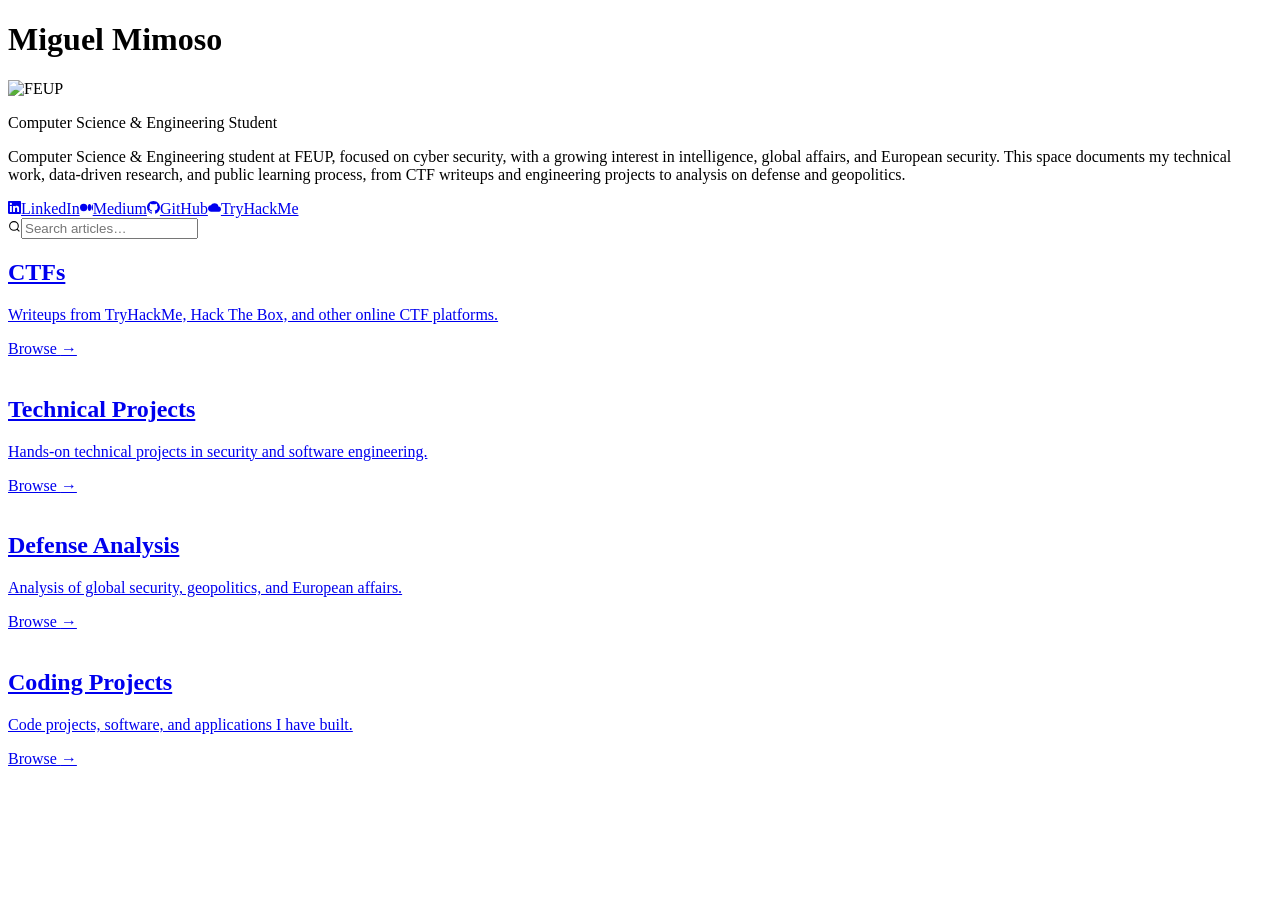
==== index.html @ 23c42ccb "Reword intro to lead with cyber security Cyber security is now the stated focus, with intelligence, " ====
<!DOCTYPE html><html lang="en" class="geist_a71539c9-module__T19VSG__variable geist_mono_8d43a2aa-module__8Li5zG__variable unifrakturcook_cd526bef-module__p80oEq__variable libre_baskerville_ffa59642-module__Vr9zua__variable"><head><meta charSet="utf-8"/><meta name="viewport" content="width=device-width, initial-scale=1"/><link rel="preload" href="/portfolio/assets/static/media/190cbacfb85a6cdb-s.p.06s6btfu_eoi3.woff2" as="font" crossorigin="" type="font/woff2"/><link rel="preload" href="/portfolio/assets/static/media/38df7484fe560b25-s.p.0_h8~hcb-m6kp.woff2" as="font" crossorigin="" type="font/woff2"/><link rel="preload" href="/portfolio/assets/static/media/797e433ab948586e-s.p.08e28id.o-okb.woff2" as="font" crossorigin="" type="font/woff2"/><link rel="preload" href="/portfolio/assets/static/media/caa3a2e1cccd8315-s.p.09~u27dqhyhd6.woff2" as="font" crossorigin="" type="font/woff2"/><link rel="preload" href="/portfolio/assets/static/media/f5031e7b18bdfbb3-s.p.17530ebvtj~5g.woff2" as="font" crossorigin="" type="font/woff2"/><link rel="preload" href="/portfolio/feup.png" as="image"/><link rel="stylesheet" href="/portfolio/assets/static/chunks/0bii_u-43je7q.css" data-precedence="next"/><link rel="preload" as="script" fetchPriority="low" href="/portfolio/assets/static/chunks/0bzupvr5gt3k9.js"/><script src="/portfolio/assets/static/chunks/0pqt~8bl3ukh4.js" async=""></script><script src="/portfolio/assets/static/chunks/0n~dq4kpx9xxx.js" async=""></script><script src="/portfolio/assets/static/chunks/17fgbmh5c.m51.js" async=""></script><script src="/portfolio/assets/static/chunks/turbopack-0.wr94zwzviop.js" async=""></script><script src="/portfolio/assets/static/chunks/01xlw8hd842-c.js" async=""></script><script src="/portfolio/assets/static/chunks/0d3shmwh5_nmn.js" async=""></script><script src="/portfolio/assets/static/chunks/16_x0uo2.-~ky.js" async=""></script><meta name="next-size-adjust" content=""/><title>Portfolio</title><meta name="description" content="Security Research &amp; Defense Analysis"/><link rel="icon" href="/portfolio/favicon.ico?favicon.0x3dzn~oxb6tn.ico" sizes="256x256" type="image/x-icon"/><script src="/portfolio/assets/static/chunks/03~yq9q893hmn.js" noModule=""></script></head><body class="min-h-screen antialiased"><div hidden=""><!--$--><!--/$--></div><div class="min-h-screen flex flex-col"><header class="border-b border-[var(--border)] pt-8 pb-8 px-6"><div class="max-w-4xl mx-auto"><h1 class="font-serif text-6xl sm:text-7xl font-normal text-[var(--fg)] mb-5 leading-none select-none" style="font-family:var(--font-serif)">Miguel Mimoso</h1><div class="flex items-center gap-3 mb-6"><img src="/portfolio/feup.png" alt="FEUP" width="160" height="42" class="feup-logo object-contain opacity-70" style="max-height:42px;width:auto"/><p class="text-xs tracking-[0.18em] uppercase text-[var(--text-4)]">Computer Science &amp; Engineering Student</p></div><p class="text-sm text-[var(--text-2)] leading-relaxed max-w-xl mb-10">Computer Science &amp; Engineering student at FEUP, focused on cyber security, with a growing interest in intelligence, global affairs, and European security. This space documents my technical work, data-driven research, and public learning process, from CTF writeups and engineering projects to analysis on defense and geopolitics.</p><div class="flex flex-col gap-4 sm:flex-row sm:items-center sm:justify-between"><nav class="flex flex-wrap gap-x-6 gap-y-3 sm:gap-8"><a href="https://www.linkedin.com/in/msm06/" target="_blank" rel="noopener noreferrer" class="social-link flex items-center gap-1.5"><svg width="13" height="13" viewBox="0 0 24 24" fill="currentColor"><path d="M20.447 20.452h-3.554v-5.569c0-1.328-.027-3.037-1.852-3.037-1.853 0-2.136 1.445-2.136 2.939v5.667H9.351V9h3.414v1.561h.046c.477-.9 1.637-1.85 3.37-1.85 3.601 0 4.267 2.37 4.267 5.455v6.286zM5.337 7.433a2.062 2.062 0 0 1-2.063-2.065 2.064 2.064 0 1 1 2.063 2.065zm1.782 13.019H3.555V9h3.564v11.452zM22.225 0H1.771C.792 0 0 .774 0 1.729v20.542C0 23.227.792 24 1.771 24h20.451C23.2 24 24 23.227 24 22.271V1.729C24 .774 23.2 0 22.222 0h.003z"></path></svg>LinkedIn</a><a href="https://medium.com/@msm05" target="_blank" rel="noopener noreferrer" class="social-link flex items-center gap-1.5"><svg width="13" height="13" viewBox="0 0 24 24" fill="currentColor"><path d="M13.54 12a6.8 6.8 0 0 1-6.77 6.82A6.8 6.8 0 0 1 0 12a6.8 6.8 0 0 1 6.77-6.82A6.8 6.8 0 0 1 13.54 12zm7.42 0c0 3.54-1.51 6.42-3.38 6.42-1.87 0-3.39-2.88-3.39-6.42s1.52-6.42 3.39-6.42 3.38 2.88 3.38 6.42M24 12c0 3.17-.53 5.75-1.19 5.75-.66 0-1.19-2.58-1.19-5.75s.53-5.75 1.19-5.75C23.47 6.25 24 8.83 24 12z"></path></svg>Medium</a><a href="https://github.com/m1ke26" target="_blank" rel="noopener noreferrer" class="social-link flex items-center gap-1.5"><svg width="13" height="13" viewBox="0 0 24 24" fill="currentColor"><path d="M12 0C5.374 0 0 5.373 0 12c0 5.302 3.438 9.8 8.207 11.387.599.111.793-.261.793-.577v-2.234c-3.338.726-4.033-1.416-4.033-1.416-.546-1.387-1.333-1.756-1.333-1.756-1.089-.745.083-.729.083-.729 1.205.084 1.839 1.237 1.839 1.237 1.07 1.834 2.807 1.304 3.492.997.107-.775.418-1.305.762-1.604-2.665-.305-5.467-1.334-5.467-5.931 0-1.311.469-2.381 1.236-3.221-.124-.303-.535-1.524.117-3.176 0 0 1.008-.322 3.301 1.23A11.509 11.509 0 0 1 12 5.803c1.02.005 2.047.138 3.006.404 2.291-1.552 3.297-1.23 3.297-1.23.653 1.653.242 2.874.118 3.176.77.84 1.235 1.911 1.235 3.221 0 4.609-2.807 5.624-5.479 5.921.43.372.823 1.102.823 2.222v3.293c0 .319.192.694.801.576C20.566 21.797 24 17.3 24 12c0-6.627-5.373-12-12-12z"></path></svg>GitHub</a><a href="https://tryhackme.com/p/m1ke26" target="_blank" rel="noopener noreferrer" class="social-link flex items-center gap-1.5"><svg width="13" height="13" viewBox="0 0 24 24" fill="currentColor"><path d="M19.35 10.04A7.49 7.49 0 0 0 12 4C9.11 4 6.6 5.64 5.35 8.04A5.994 5.994 0 0 0 0 14c0 3.31 2.69 6 6 6h13c2.76 0 5-2.24 5-5 0-2.64-2.05-4.78-4.65-4.96z"></path></svg>TryHackMe</a></nav><div class="relative"><div class="flex items-center gap-2 border-b border-[var(--line)] pb-0.5 focus-within:border-[var(--fg)] transition-colors"><svg width="13" height="13" viewBox="0 0 24 24" fill="none" stroke="currentColor" stroke-width="2" class="text-[var(--text-5)] shrink-0"><circle cx="11" cy="11" r="8"></circle><path d="m21 21-4.35-4.35"></path></svg><input type="text" placeholder="Search articles…" class="w-44 text-sm text-[var(--fg)] placeholder:text-[var(--text-5)] outline-none bg-transparent" value=""/></div></div></div></div></header><main class="flex-1 py-8 px-6"><div class="max-w-[1165px] mx-auto"><div class="grid grid-cols-1 sm:grid-cols-2 lg:grid-cols-4"><a class="block border border-[var(--border)]" style="margin-left:0" href="/portfolio/ctfs"><div class="category-card"><h2 class="font-serif text-2xl font-normal text-[var(--fg)] mb-3" style="font-family:var(--font-serif)">CTFs</h2><p class="text-sm text-[var(--text-3)] leading-relaxed mb-8">Writeups from TryHackMe, Hack The Box, and other online CTF platforms.</p><span class="mt-auto text-xs tracking-[0.15em] uppercase text-[var(--text-5)]">Browse <span class="browse-arrow">→</span></span></div></a><a class="block border border-[var(--border)]" style="margin-left:-1px" href="/portfolio/projects"><div class="category-card"><h2 class="font-serif text-2xl font-normal text-[var(--fg)] mb-3" style="font-family:var(--font-serif)">Technical Projects</h2><p class="text-sm text-[var(--text-3)] leading-relaxed mb-8">Hands-on technical projects in security and software engineering.</p><span class="mt-auto text-xs tracking-[0.15em] uppercase text-[var(--text-5)]">Browse <span class="browse-arrow">→</span></span></div></a><a class="block border border-[var(--border)]" style="margin-left:-1px" href="/portfolio/defense"><div class="category-card"><h2 class="font-serif text-2xl font-normal text-[var(--fg)] mb-3" style="font-family:var(--font-serif)">Defense Analysis</h2><p class="text-sm text-[var(--text-3)] leading-relaxed mb-8">Analysis of global security, geopolitics, and European affairs.</p><span class="mt-auto text-xs tracking-[0.15em] uppercase text-[var(--text-5)]">Browse <span class="browse-arrow">→</span></span></div></a><a class="block border border-[var(--border)]" style="margin-left:-1px" href="/portfolio/code"><div class="category-card"><h2 class="font-serif text-2xl font-normal text-[var(--fg)] mb-3" style="font-family:var(--font-serif)">Coding Projects</h2><p class="text-sm text-[var(--text-3)] leading-relaxed mb-8">Code projects, software, and applications I have built.</p><span class="mt-auto text-xs tracking-[0.15em] uppercase text-[var(--text-5)]">Browse <span class="browse-arrow">→</span></span></div></a></div></div></main><footer class="border-t border-[var(--border)] py-8 px-6"><div class="max-w-4xl mx-auto flex justify-between items-center"><p class="text-xs text-[var(--text-5)]"></p></div></footer></div><!--$--><!--/$--><script src="/portfolio/assets/static/chunks/0bzupvr5gt3k9.js" id="_R_" async=""></script><script>(self.__next_f=self.__next_f||[]).push([0])</script><script>self.__next_f.push([1,"1:\"$Sreact.fragment\"\n2:I[39756,[\"/portfolio/assets/static/chunks/01xlw8hd842-c.js\",\"/portfolio/assets/static/chunks/0d3shmwh5_nmn.js\"],\"default\"]\n3:I[37457,[\"/portfolio/assets/static/chunks/01xlw8hd842-c.js\",\"/portfolio/assets/static/chunks/0d3shmwh5_nmn.js\"],\"default\"]\n4:I[33411,[\"/portfolio/assets/static/chunks/01xlw8hd842-c.js\",\"/portfolio/assets/static/chunks/0d3shmwh5_nmn.js\",\"/portfolio/assets/static/chunks/16_x0uo2.-~ky.js\"],\"default\"]\ne:I[68027,[\"/portfolio/assets/static/chunks/01xlw8hd842-c.js\",\"/portfolio/assets/static/chunks/0d3shmwh5_nmn.js\"],\"default\",1]\n:HL[\"/portfolio/assets/static/chunks/0bii_u-43je7q.css\",\"style\"]\n:HL[\"/portfolio/assets/static/media/190cbacfb85a6cdb-s.p.06s6btfu_eoi3.woff2\",\"font\",{\"crossOrigin\":\"\",\"type\":\"font/woff2\"}]\n:HL[\"/portfolio/assets/static/media/38df7484fe560b25-s.p.0_h8~hcb-m6kp.woff2\",\"font\",{\"crossOrigin\":\"\",\"type\":\"font/woff2\"}]\n:HL[\"/portfolio/assets/static/media/797e433ab948586e-s.p.08e28id.o-okb.woff2\",\"font\",{\"crossOrigin\":\"\",\"type\":\"font/woff2\"}]\n:HL[\"/portfolio/assets/static/media/caa3a2e1cccd8315-s.p.09~u27dqhyhd6.woff2\",\"font\",{\"crossOrigin\":\"\",\"type\":\"font/woff2\"}]\n:HL[\"/portfolio/assets/static/media/f5031e7b18bdfbb3-s.p.17530ebvtj~5g.woff2\",\"font\",{\"crossOrigin\":\"\",\"type\":\"font/woff2\"}]\n:HL[\"/portfolio/feup.png\",\"image\"]\n"])</script><script>self.__next_f.push([1,"0:{\"P\":null,\"c\":[\"\",\"\"],\"q\":\"\",\"i\":false,\"f\":[[[\"\",{\"children\":[\"__PAGE__\",{}]},\"$undefined\",\"$undefined\",16],[[\"$\",\"$1\",\"c\",{\"children\":[[[\"$\",\"link\",\"0\",{\"rel\":\"stylesheet\",\"href\":\"/portfolio/assets/static/chunks/0bii_u-43je7q.css\",\"precedence\":\"next\",\"crossOrigin\":\"$undefined\",\"nonce\":\"$undefined\"}],[\"$\",\"script\",\"script-0\",{\"src\":\"/portfolio/assets/static/chunks/01xlw8hd842-c.js\",\"async\":true,\"nonce\":\"$undefined\"}],[\"$\",\"script\",\"script-1\",{\"src\":\"/portfolio/assets/static/chunks/0d3shmwh5_nmn.js\",\"async\":true,\"nonce\":\"$undefined\"}]],[\"$\",\"html\",null,{\"lang\":\"en\",\"className\":\"geist_a71539c9-module__T19VSG__variable geist_mono_8d43a2aa-module__8Li5zG__variable unifrakturcook_cd526bef-module__p80oEq__variable libre_baskerville_ffa59642-module__Vr9zua__variable\",\"children\":[\"$\",\"body\",null,{\"className\":\"min-h-screen antialiased\",\"children\":[\"$\",\"$L2\",null,{\"parallelRouterKey\":\"children\",\"error\":\"$undefined\",\"errorStyles\":\"$undefined\",\"errorScripts\":\"$undefined\",\"template\":[\"$\",\"$L3\",null,{}],\"templateStyles\":\"$undefined\",\"templateScripts\":\"$undefined\",\"notFound\":[[[\"$\",\"title\",null,{\"children\":\"404: This page could not be found.\"}],[\"$\",\"div\",null,{\"style\":{\"fontFamily\":\"system-ui,\\\"Segoe UI\\\",Roboto,Helvetica,Arial,sans-serif,\\\"Apple Color Emoji\\\",\\\"Segoe UI Emoji\\\"\",\"height\":\"100vh\",\"textAlign\":\"center\",\"display\":\"flex\",\"flexDirection\":\"column\",\"alignItems\":\"center\",\"justifyContent\":\"center\"},\"children\":[\"$\",\"div\",null,{\"children\":[[\"$\",\"style\",null,{\"dangerouslySetInnerHTML\":{\"__html\":\"body{color:#000;background:#fff;margin:0}.next-error-h1{border-right:1px solid rgba(0,0,0,.3)}@media (prefers-color-scheme:dark){body{color:#fff;background:#000}.next-error-h1{border-right:1px solid rgba(255,255,255,.3)}}\"}}],[\"$\",\"h1\",null,{\"className\":\"next-error-h1\",\"style\":{\"display\":\"inline-block\",\"margin\":\"0 20px 0 0\",\"padding\":\"0 23px 0 0\",\"fontSize\":24,\"fontWeight\":500,\"verticalAlign\":\"top\",\"lineHeight\":\"49px\"},\"children\":404}],[\"$\",\"div\",null,{\"style\":{\"display\":\"inline-block\"},\"children\":[\"$\",\"h2\",null,{\"style\":{\"fontSize\":14,\"fontWeight\":400,\"lineHeight\":\"49px\",\"margin\":0},\"children\":\"This page could not be found.\"}]}]]}]}]],[]],\"forbidden\":\"$undefined\",\"unauthorized\":\"$undefined\"}]}]}]]}],{\"children\":[[\"$\",\"$1\",\"c\",{\"children\":[[\"$\",\"div\",null,{\"className\":\"min-h-screen flex flex-col\",\"children\":[[\"$\",\"header\",null,{\"className\":\"border-b border-[var(--border)] pt-8 pb-8 px-6\",\"children\":[\"$\",\"div\",null,{\"className\":\"max-w-4xl mx-auto\",\"children\":[[\"$\",\"$L4\",null,{\"children\":\"Miguel Mimoso\"}],[\"$\",\"div\",null,{\"className\":\"flex items-center gap-3 mb-6\",\"children\":[[\"$\",\"img\",null,{\"src\":\"/portfolio/feup.png\",\"alt\":\"FEUP\",\"width\":160,\"height\":42,\"className\":\"feup-logo object-contain opacity-70\",\"style\":{\"maxHeight\":\"42px\",\"width\":\"auto\"}}],[\"$\",\"p\",null,{\"className\":\"text-xs tracking-[0.18em] uppercase text-[var(--text-4)]\",\"children\":\"Computer Science \u0026 Engineering Student\"}]]}],[\"$\",\"p\",null,{\"className\":\"text-sm text-[var(--text-2)] leading-relaxed max-w-xl mb-10\",\"children\":\"Computer Science \u0026 Engineering student at FEUP, focused on cyber security, with a growing interest in intelligence, global affairs, and European security. This space documents my technical work, data-driven research, and public learning process, from CTF writeups and engineering projects to analysis on defense and geopolitics.\"}],[\"$\",\"div\",null,{\"className\":\"flex flex-col gap-4 sm:flex-row sm:items-center sm:justify-between\",\"children\":[[\"$\",\"nav\",null,{\"className\":\"flex flex-wrap gap-x-6 gap-y-3 sm:gap-8\",\"children\":[[\"$\",\"a\",\"LinkedIn\",{\"href\":\"https://www.linkedin.com/in/msm06/\",\"target\":\"_blank\",\"rel\":\"noopener noreferrer\",\"className\":\"social-link flex items-center gap-1.5\",\"children\":[[\"$\",\"svg\",null,{\"width\":\"13\",\"height\":\"13\",\"viewBox\":\"0 0 24 24\",\"fill\":\"currentColor\",\"children\":[\"$\",\"path\",null,{\"d\":\"M20.447 20.452h-3.554v-5.569c0-1.328-.027-3.037-1.852-3.037-1.853 0-2.136 1.445-2.136 2.939v5.667H9.351V9h3.414v1.561h.046c.477-.9 1.637-1.85 3.37-1.85 3.601 0 4.267 2.37 4.267 5.455v6.286zM5.337 7.433a2.062 2.062 0 0 1-2.063-2.065 2.064 2.064 0 1 1 2.063 2.065zm1.782 13.019H3.555V9h3.564v11.452zM22.225 0H1.771C.792 0 0 .774 0 1.729v20.542C0 23.227.792 24 1.771 24h20.451C23.2 24 24 23.227 24 22.271V1.729C24 .774 23.2 0 22.222 0h.003z\"}]}],\"LinkedIn\"]}],\"$L5\",\"$L6\",\"$L7\"]}],\"$L8\"]}]]}]}],\"$L9\",\"$La\"]}],[\"$Lb\"],\"$Lc\"]}],{},null,false,null]},null,false,null],\"$Ld\",false]],\"m\":\"$undefined\",\"G\":[\"$e\",[\"$Lf\"]],\"S\":true,\"h\":null,\"s\":\"$undefined\",\"l\":\"$undefined\",\"p\":\"$undefined\",\"d\":\"$undefined\",\"b\":\"_wE8OrJ9rLzQ450vBobLu\"}\n"])</script><script>self.__next_f.push([1,"10:I[52627,[\"/portfolio/assets/static/chunks/01xlw8hd842-c.js\",\"/portfolio/assets/static/chunks/0d3shmwh5_nmn.js\",\"/portfolio/assets/static/chunks/16_x0uo2.-~ky.js\"],\"default\"]\n11:I[22016,[\"/portfolio/assets/static/chunks/01xlw8hd842-c.js\",\"/portfolio/assets/static/chunks/0d3shmwh5_nmn.js\",\"/portfolio/assets/static/chunks/16_x0uo2.-~ky.js\"],\"\"]\n12:I[97367,[\"/portfolio/assets/static/chunks/01xlw8hd842-c.js\",\"/portfolio/assets/static/chunks/0d3shmwh5_nmn.js\"],\"OutletBoundary\"]\n13:\"$Sreact.suspense\"\n15:I[97367,[\"/portfolio/assets/static/chunks/01xlw8hd842-c.js\",\"/portfolio/assets/static/chunks/0d3shmwh5_nmn.js\"],\"ViewportBoundary\"]\n17:I[97367,[\"/portfolio/assets/static/chunks/01xlw8hd842-c.js\",\"/portfolio/assets/static/chunks/0d3shmwh5_nmn.js\"],\"MetadataBoundary\"]\n5:[\"$\",\"a\",\"Medium\",{\"href\":\"https://medium.com/@msm05\",\"target\":\"_blank\",\"rel\":\"noopener noreferrer\",\"className\":\"social-link flex items-center gap-1.5\",\"children\":[[\"$\",\"svg\",null,{\"width\":\"13\",\"height\":\"13\",\"viewBox\":\"0 0 24 24\",\"fill\":\"currentColor\",\"children\":[\"$\",\"path\",null,{\"d\":\"M13.54 12a6.8 6.8 0 0 1-6.77 6.82A6.8 6.8 0 0 1 0 12a6.8 6.8 0 0 1 6.77-6.82A6.8 6.8 0 0 1 13.54 12zm7.42 0c0 3.54-1.51 6.42-3.38 6.42-1.87 0-3.39-2.88-3.39-6.42s1.52-6.42 3.39-6.42 3.38 2.88 3.38 6.42M24 12c0 3.17-.53 5.75-1.19 5.75-.66 0-1.19-2.58-1.19-5.75s.53-5.75 1.19-5.75C23.47 6.25 24 8.83 24 12z\"}]}],\"Medium\"]}]\n6:[\"$\",\"a\",\"GitHub\",{\"href\":\"https://github.com/m1ke26\",\"target\":\"_blank\",\"rel\":\"noopener noreferrer\",\"className\":\"social-link flex items-center gap-1.5\",\"children\":[[\"$\",\"svg\",null,{\"width\":\"13\",\"height\":\"13\",\"viewBox\":\"0 0 24 24\",\"fill\":\"currentColor\",\"children\":[\"$\",\"path\",null,{\"d\":\"M12 0C5.374 0 0 5.373 0 12c0 5.302 3.438 9.8 8.207 11.387.599.111.793-.261.793-.577v-2.234c-3.338.726-4.033-1.416-4.033-1.416-.546-1.387-1.333-1.756-1.333-1.756-1.089-.745.083-.729.083-.729 1.205.084 1.839 1.237 1.839 1.237 1.07 1.834 2.807 1.304 3.492.997.107-.775.418-1.305.762-1.604-2.665-.305-5.467-1.334-5.467-5.931 0-1.311.469-2.381 1.236-3.221-.124-.303-.535-1.524.117-3.176 0 0 1.008-.322 3.301 1.23A11.509 11.509 0 0 1 12 5.803c1.02.005 2.047.138 3.006.404 2.291-1.552 3.297-1.23 3.297-1.23.653 1.653.242 2.874.118 3.176.77.84 1.235 1.911 1.235 3.221 0 4.609-2.807 5.624-5.479 5.921.43.372.823 1.102.823 2.222v3.293c0 .319.192.694.801.576C20.566 21.797 24 17.3 24 12c0-6.627-5.373-12-12-12z\"}]}],\"GitHub\"]}]\n7:[\"$\",\"a\",\"TryHackMe\",{\"href\":\"https://tryhackme.com/p/m1ke26\",\"target\":\"_blank\",\"rel\":\"noopener noreferrer\",\"className\":\"social-link flex items-center gap-1.5\",\"children\":[[\"$\",\"svg\",null,{\"width\":\"13\",\"height\":\"13\",\"viewBox\":\"0 0 24 24\",\"fill\":\"currentColor\",\"children\":[\"$\",\"path\",null,{\"d\":\"M19.35 10.04A7.49 7.49 0 0 0 12 4C9.11 4 6.6 5.64 5.35 8.04A5.994 5.994 0 0 0 0 14c0 3.31 2.69 6 6 6h13c2.76 0 5-2.24 5-5 0-2.64-2.05-4.78-4.65-4.96z\"}]}],\"TryHackMe\"]}]\n8:[\"$\",\"$L10\",null,{}]\n"])</script><script>self.__next_f.push([1,"9:[\"$\",\"main\",null,{\"className\":\"flex-1 py-8 px-6\",\"children\":[\"$\",\"div\",null,{\"className\":\"max-w-[1165px] mx-auto\",\"children\":[\"$\",\"div\",null,{\"className\":\"grid grid-cols-1 sm:grid-cols-2 lg:grid-cols-4\",\"children\":[[\"$\",\"$L11\",\"CTF\",{\"href\":\"/ctfs\",\"className\":\"block border border-[var(--border)]\",\"style\":{\"marginLeft\":0},\"children\":[\"$\",\"div\",null,{\"className\":\"category-card\",\"children\":[[\"$\",\"h2\",null,{\"className\":\"font-serif text-2xl font-normal text-[var(--fg)] mb-3\",\"style\":{\"fontFamily\":\"var(--font-serif)\"},\"children\":\"CTFs\"}],[\"$\",\"p\",null,{\"className\":\"text-sm text-[var(--text-3)] leading-relaxed mb-8\",\"children\":\"Writeups from TryHackMe, Hack The Box, and other online CTF platforms.\"}],[\"$\",\"span\",null,{\"className\":\"mt-auto text-xs tracking-[0.15em] uppercase text-[var(--text-5)]\",\"children\":[\"Browse \",[\"$\",\"span\",null,{\"className\":\"browse-arrow\",\"children\":\"→\"}]]}]]}]}],[\"$\",\"$L11\",\"PROJECTS\",{\"href\":\"/projects\",\"className\":\"block border border-[var(--border)]\",\"style\":{\"marginLeft\":\"-1px\"},\"children\":[\"$\",\"div\",null,{\"className\":\"category-card\",\"children\":[[\"$\",\"h2\",null,{\"className\":\"font-serif text-2xl font-normal text-[var(--fg)] mb-3\",\"style\":{\"fontFamily\":\"var(--font-serif)\"},\"children\":\"Technical Projects\"}],[\"$\",\"p\",null,{\"className\":\"text-sm text-[var(--text-3)] leading-relaxed mb-8\",\"children\":\"Hands-on technical projects in security and software engineering.\"}],[\"$\",\"span\",null,{\"className\":\"mt-auto text-xs tracking-[0.15em] uppercase text-[var(--text-5)]\",\"children\":[\"Browse \",[\"$\",\"span\",null,{\"className\":\"browse-arrow\",\"children\":\"→\"}]]}]]}]}],[\"$\",\"$L11\",\"DEFENSE\",{\"href\":\"/defense\",\"className\":\"block border border-[var(--border)]\",\"style\":{\"marginLeft\":\"-1px\"},\"children\":[\"$\",\"div\",null,{\"className\":\"category-card\",\"children\":[[\"$\",\"h2\",null,{\"className\":\"font-serif text-2xl font-normal text-[var(--fg)] mb-3\",\"style\":{\"fontFamily\":\"var(--font-serif)\"},\"children\":\"Defense Analysis\"}],[\"$\",\"p\",null,{\"className\":\"text-sm text-[var(--text-3)] leading-relaxed mb-8\",\"children\":\"Analysis of global security, geopolitics, and European affairs.\"}],[\"$\",\"span\",null,{\"className\":\"mt-auto text-xs tracking-[0.15em] uppercase text-[var(--text-5)]\",\"children\":[\"Browse \",[\"$\",\"span\",null,{\"className\":\"browse-arrow\",\"children\":\"→\"}]]}]]}]}],[\"$\",\"$L11\",\"CODE\",{\"href\":\"/code\",\"className\":\"block border border-[var(--border)]\",\"style\":{\"marginLeft\":\"-1px\"},\"children\":[\"$\",\"div\",null,{\"className\":\"category-card\",\"children\":[[\"$\",\"h2\",null,{\"className\":\"font-serif text-2xl font-normal text-[var(--fg)] mb-3\",\"style\":{\"fontFamily\":\"var(--font-serif)\"},\"children\":\"Coding Projects\"}],[\"$\",\"p\",null,{\"className\":\"text-sm text-[var(--text-3)] leading-relaxed mb-8\",\"children\":\"Code projects, software, and applications I have built.\"}],[\"$\",\"span\",null,{\"className\":\"mt-auto text-xs tracking-[0.15em] uppercase text-[var(--text-5)]\",\"children\":[\"Browse \",[\"$\",\"span\",null,{\"className\":\"browse-arrow\",\"children\":\"→\"}]]}]]}]}]]}]}]}]\n"])</script><script>self.__next_f.push([1,"a:[\"$\",\"footer\",null,{\"className\":\"border-t border-[var(--border)] py-8 px-6\",\"children\":[\"$\",\"div\",null,{\"className\":\"max-w-4xl mx-auto flex justify-between items-center\",\"children\":[\"$\",\"p\",null,{\"className\":\"text-xs text-[var(--text-5)]\"}]}]}]\nb:[\"$\",\"script\",\"script-0\",{\"src\":\"/portfolio/assets/static/chunks/16_x0uo2.-~ky.js\",\"async\":true,\"nonce\":\"$undefined\"}]\nc:[\"$\",\"$L12\",null,{\"children\":[\"$\",\"$13\",null,{\"name\":\"Next.MetadataOutlet\",\"children\":\"$@14\"}]}]\nd:[\"$\",\"$1\",\"h\",{\"children\":[null,[\"$\",\"$L15\",null,{\"children\":\"$L16\"}],[\"$\",\"div\",null,{\"hidden\":true,\"children\":[\"$\",\"$L17\",null,{\"children\":[\"$\",\"$13\",null,{\"name\":\"Next.Metadata\",\"children\":\"$L18\"}]}]}],[\"$\",\"meta\",null,{\"name\":\"next-size-adjust\",\"content\":\"\"}]]}]\nf:[\"$\",\"link\",\"0\",{\"rel\":\"stylesheet\",\"href\":\"/portfolio/assets/static/chunks/0bii_u-43je7q.css\",\"precedence\":\"next\",\"crossOrigin\":\"$undefined\",\"nonce\":\"$undefined\"}]\n"])</script><script>self.__next_f.push([1,"16:[[\"$\",\"meta\",\"0\",{\"charSet\":\"utf-8\"}],[\"$\",\"meta\",\"1\",{\"name\":\"viewport\",\"content\":\"width=device-width, initial-scale=1\"}]]\n"])</script><script>self.__next_f.push([1,"19:I[27201,[\"/portfolio/assets/static/chunks/01xlw8hd842-c.js\",\"/portfolio/assets/static/chunks/0d3shmwh5_nmn.js\"],\"IconMark\"]\n14:null\n18:[[\"$\",\"title\",\"0\",{\"children\":\"Portfolio\"}],[\"$\",\"meta\",\"1\",{\"name\":\"description\",\"content\":\"Security Research \u0026 Defense Analysis\"}],[\"$\",\"link\",\"2\",{\"rel\":\"icon\",\"href\":\"/portfolio/favicon.ico?favicon.0x3dzn~oxb6tn.ico\",\"sizes\":\"256x256\",\"type\":\"image/x-icon\"}],[\"$\",\"$L19\",\"3\",{}]]\n"])</script></body></html>
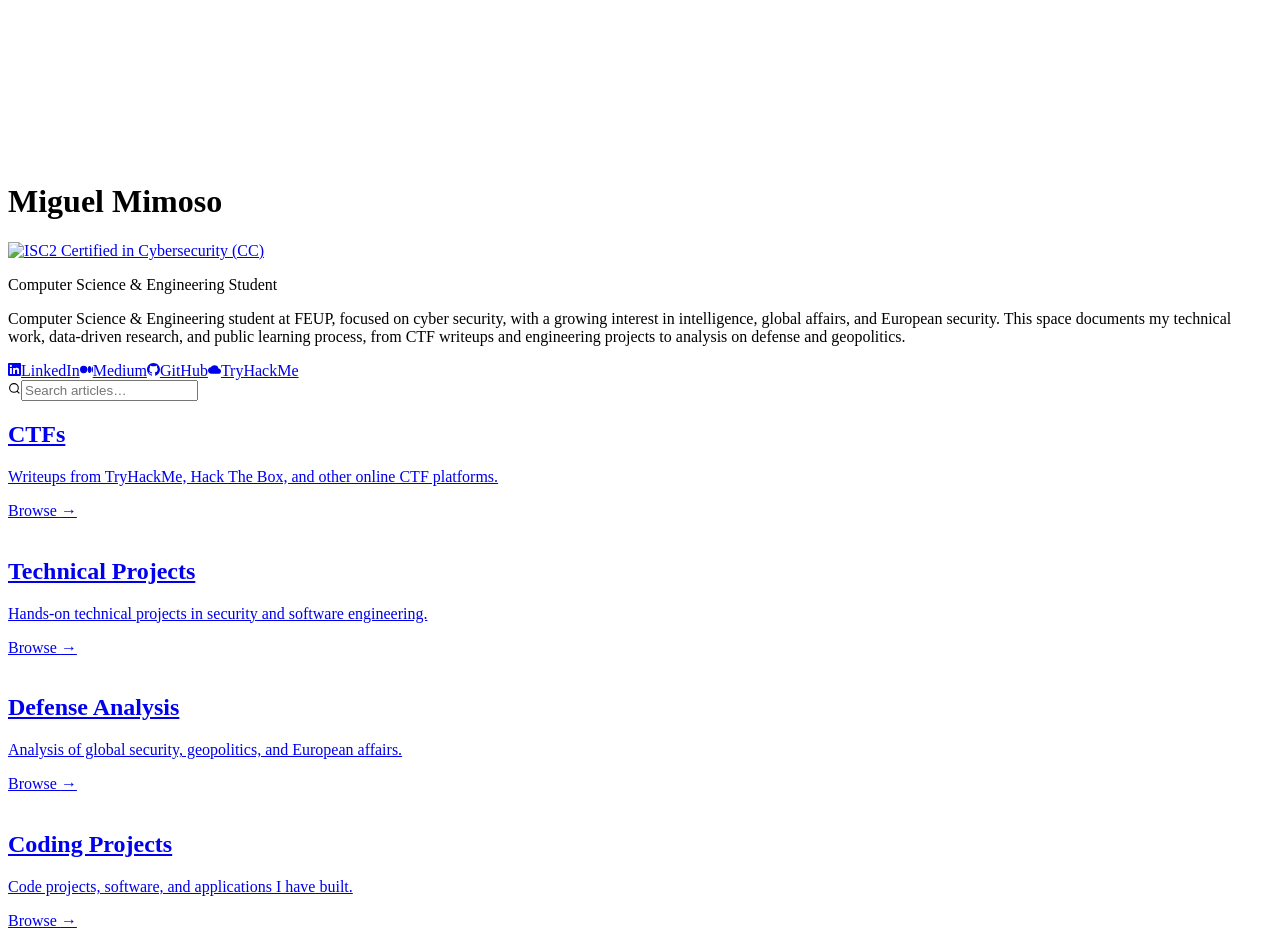
==== commit f6cecdaf: "Add animated header banner and ISC2 CC badge - Canvas banner in the home header: faint grid, driftin" ====
--- a/index.html
+++ b/index.html
@@ -1 +1 @@
-<!DOCTYPE html><html lang="en" class="geist_a71539c9-module__T19VSG__variable geist_mono_8d43a2aa-module__8Li5zG__variable unifrakturcook_cd526bef-module__p80oEq__variable libre_baskerville_ffa59642-module__Vr9zua__variable"><head><meta charSet="utf-8"/><meta name="viewport" content="width=device-width, initial-scale=1"/><link rel="preload" href="/portfolio/assets/static/media/190cbacfb85a6cdb-s.p.06s6btfu_eoi3.woff2" as="font" crossorigin="" type="font/woff2"/><link rel="preload" href="/portfolio/assets/static/media/38df7484fe560b25-s.p.0_h8~hcb-m6kp.woff2" as="font" crossorigin="" type="font/woff2"/><link rel="preload" href="/portfolio/assets/static/media/797e433ab948586e-s.p.08e28id.o-okb.woff2" as="font" crossorigin="" type="font/woff2"/><link rel="preload" href="/portfolio/assets/static/media/caa3a2e1cccd8315-s.p.09~u27dqhyhd6.woff2" as="font" crossorigin="" type="font/woff2"/><link rel="preload" href="/portfolio/assets/static/media/f5031e7b18bdfbb3-s.p.17530ebvtj~5g.woff2" as="font" crossorigin="" type="font/woff2"/><link rel="preload" href="/portfolio/feup.png" as="image"/><link rel="stylesheet" href="/portfolio/assets/static/chunks/0bii_u-43je7q.css" data-precedence="next"/><link rel="preload" as="script" fetchPriority="low" href="/portfolio/assets/static/chunks/0bzupvr5gt3k9.js"/><script src="/portfolio/assets/static/chunks/0pqt~8bl3ukh4.js" async=""></script><script src="/portfolio/assets/static/chunks/0n~dq4kpx9xxx.js" async=""></script><script src="/portfolio/assets/static/chunks/17fgbmh5c.m51.js" async=""></script><script src="/portfolio/assets/static/chunks/turbopack-0.wr94zwzviop.js" async=""></script><script src="/portfolio/assets/static/chunks/01xlw8hd842-c.js" async=""></script><script src="/portfolio/assets/static/chunks/0d3shmwh5_nmn.js" async=""></script><script src="/portfolio/assets/static/chunks/16_x0uo2.-~ky.js" async=""></script><meta name="next-size-adjust" content=""/><title>Portfolio</title><meta name="description" content="Security Research &amp; Defense Analysis"/><link rel="icon" href="/portfolio/favicon.ico?favicon.0x3dzn~oxb6tn.ico" sizes="256x256" type="image/x-icon"/><script src="/portfolio/assets/static/chunks/03~yq9q893hmn.js" noModule=""></script></head><body class="min-h-screen antialiased"><div hidden=""><!--$--><!--/$--></div><div class="min-h-screen flex flex-col"><header class="border-b border-[var(--border)] pt-8 pb-8 px-6"><div class="max-w-4xl mx-auto"><h1 class="font-serif text-6xl sm:text-7xl font-normal text-[var(--fg)] mb-5 leading-none select-none" style="font-family:var(--font-serif)">Miguel Mimoso</h1><div class="flex items-center gap-3 mb-6"><img src="/portfolio/feup.png" alt="FEUP" width="160" height="42" class="feup-logo object-contain opacity-70" style="max-height:42px;width:auto"/><p class="text-xs tracking-[0.18em] uppercase text-[var(--text-4)]">Computer Science &amp; Engineering Student</p></div><p class="text-sm text-[var(--text-2)] leading-relaxed max-w-xl mb-10">Computer Science &amp; Engineering student at FEUP, focused on cyber security, with a growing interest in intelligence, global affairs, and European security. This space documents my technical work, data-driven research, and public learning process, from CTF writeups and engineering projects to analysis on defense and geopolitics.</p><div class="flex flex-col gap-4 sm:flex-row sm:items-center sm:justify-between"><nav class="flex flex-wrap gap-x-6 gap-y-3 sm:gap-8"><a href="https://www.linkedin.com/in/msm06/" target="_blank" rel="noopener noreferrer" class="social-link flex items-center gap-1.5"><svg width="13" height="13" viewBox="0 0 24 24" fill="currentColor"><path d="M20.447 20.452h-3.554v-5.569c0-1.328-.027-3.037-1.852-3.037-1.853 0-2.136 1.445-2.136 2.939v5.667H9.351V9h3.414v1.561h.046c.477-.9 1.637-1.85 3.37-1.85 3.601 0 4.267 2.37 4.267 5.455v6.286zM5.337 7.433a2.062 2.062 0 0 1-2.063-2.065 2.064 2.064 0 1 1 2.063 2.065zm1.782 13.019H3.555V9h3.564v11.452zM22.225 0H1.771C.792 0 0 .774 0 1.729v20.542C0 23.227.792 24 1.771 24h20.451C23.2 24 24 23.227 24 22.271V1.729C24 .774 23.2 0 22.222 0h.003z"></path></svg>LinkedIn</a><a href="https://medium.com/@msm05" target="_blank" rel="noopener noreferrer" class="social-link flex items-center gap-1.5"><svg width="13" height="13" viewBox="0 0 24 24" fill="currentColor"><path d="M13.54 12a6.8 6.8 0 0 1-6.77 6.82A6.8 6.8 0 0 1 0 12a6.8 6.8 0 0 1 6.77-6.82A6.8 6.8 0 0 1 13.54 12zm7.42 0c0 3.54-1.51 6.42-3.38 6.42-1.87 0-3.39-2.88-3.39-6.42s1.52-6.42 3.39-6.42 3.38 2.88 3.38 6.42M24 12c0 3.17-.53 5.75-1.19 5.75-.66 0-1.19-2.58-1.19-5.75s.53-5.75 1.19-5.75C23.47 6.25 24 8.83 24 12z"></path></svg>Medium</a><a href="https://github.com/m1ke26" target="_blank" rel="noopener noreferrer" class="social-link flex items-center gap-1.5"><svg width="13" height="13" viewBox="0 0 24 24" fill="currentColor"><path d="M12 0C5.374 0 0 5.373 0 12c0 5.302 3.438 9.8 8.207 11.387.599.111.793-.261.793-.577v-2.234c-3.338.726-4.033-1.416-4.033-1.416-.546-1.387-1.333-1.756-1.333-1.756-1.089-.745.083-.729.083-.729 1.205.084 1.839 1.237 1.839 1.237 1.07 1.834 2.807 1.304 3.492.997.107-.775.418-1.305.762-1.604-2.665-.305-5.467-1.334-5.467-5.931 0-1.311.469-2.381 1.236-3.221-.124-.303-.535-1.524.117-3.176 0 0 1.008-.322 3.301 1.23A11.509 11.509 0 0 1 12 5.803c1.02.005 2.047.138 3.006.404 2.291-1.552 3.297-1.23 3.297-1.23.653 1.653.242 2.874.118 3.176.77.84 1.235 1.911 1.235 3.221 0 4.609-2.807 5.624-5.479 5.921.43.372.823 1.102.823 2.222v3.293c0 .319.192.694.801.576C20.566 21.797 24 17.3 24 12c0-6.627-5.373-12-12-12z"></path></svg>GitHub</a><a href="https://tryhackme.com/p/m1ke26" target="_blank" rel="noopener noreferrer" class="social-link flex items-center gap-1.5"><svg width="13" height="13" viewBox="0 0 24 24" fill="currentColor"><path d="M19.35 10.04A7.49 7.49 0 0 0 12 4C9.11 4 6.6 5.64 5.35 8.04A5.994 5.994 0 0 0 0 14c0 3.31 2.69 6 6 6h13c2.76 0 5-2.24 5-5 0-2.64-2.05-4.78-4.65-4.96z"></path></svg>TryHackMe</a></nav><div class="relative"><div class="flex items-center gap-2 border-b border-[var(--line)] pb-0.5 focus-within:border-[var(--fg)] transition-colors"><svg width="13" height="13" viewBox="0 0 24 24" fill="none" stroke="currentColor" stroke-width="2" class="text-[var(--text-5)] shrink-0"><circle cx="11" cy="11" r="8"></circle><path d="m21 21-4.35-4.35"></path></svg><input type="text" placeholder="Search articles…" class="w-44 text-sm text-[var(--fg)] placeholder:text-[var(--text-5)] outline-none bg-transparent" value=""/></div></div></div></div></header><main class="flex-1 py-8 px-6"><div class="max-w-[1165px] mx-auto"><div class="grid grid-cols-1 sm:grid-cols-2 lg:grid-cols-4"><a class="block border border-[var(--border)]" style="margin-left:0" href="/portfolio/ctfs"><div class="category-card"><h2 class="font-serif text-2xl font-normal text-[var(--fg)] mb-3" style="font-family:var(--font-serif)">CTFs</h2><p class="text-sm text-[var(--text-3)] leading-relaxed mb-8">Writeups from TryHackMe, Hack The Box, and other online CTF platforms.</p><span class="mt-auto text-xs tracking-[0.15em] uppercase text-[var(--text-5)]">Browse <span class="browse-arrow">→</span></span></div></a><a class="block border border-[var(--border)]" style="margin-left:-1px" href="/portfolio/projects"><div class="category-card"><h2 class="font-serif text-2xl font-normal text-[var(--fg)] mb-3" style="font-family:var(--font-serif)">Technical Projects</h2><p class="text-sm text-[var(--text-3)] leading-relaxed mb-8">Hands-on technical projects in security and software engineering.</p><span class="mt-auto text-xs tracking-[0.15em] uppercase text-[var(--text-5)]">Browse <span class="browse-arrow">→</span></span></div></a><a class="block border border-[var(--border)]" style="margin-left:-1px" href="/portfolio/defense"><div class="category-card"><h2 class="font-serif text-2xl font-normal text-[var(--fg)] mb-3" style="font-family:var(--font-serif)">Defense Analysis</h2><p class="text-sm text-[var(--text-3)] leading-relaxed mb-8">Analysis of global security, geopolitics, and European affairs.</p><span class="mt-auto text-xs tracking-[0.15em] uppercase text-[var(--text-5)]">Browse <span class="browse-arrow">→</span></span></div></a><a class="block border border-[var(--border)]" style="margin-left:-1px" href="/portfolio/code"><div class="category-card"><h2 class="font-serif text-2xl font-normal text-[var(--fg)] mb-3" style="font-family:var(--font-serif)">Coding Projects</h2><p class="text-sm text-[var(--text-3)] leading-relaxed mb-8">Code projects, software, and applications I have built.</p><span class="mt-auto text-xs tracking-[0.15em] uppercase text-[var(--text-5)]">Browse <span class="browse-arrow">→</span></span></div></a></div></div></main><footer class="border-t border-[var(--border)] py-8 px-6"><div class="max-w-4xl mx-auto flex justify-between items-center"><p class="text-xs text-[var(--text-5)]"></p></div></footer></div><!--$--><!--/$--><script src="/portfolio/assets/static/chunks/0bzupvr5gt3k9.js" id="_R_" async=""></script><script>(self.__next_f=self.__next_f||[]).push([0])</script><script>self.__next_f.push([1,"1:\"$Sreact.fragment\"\n2:I[39756,[\"/portfolio/assets/static/chunks/01xlw8hd842-c.js\",\"/portfolio/assets/static/chunks/0d3shmwh5_nmn.js\"],\"default\"]\n3:I[37457,[\"/portfolio/assets/static/chunks/01xlw8hd842-c.js\",\"/portfolio/assets/static/chunks/0d3shmwh5_nmn.js\"],\"default\"]\n4:I[33411,[\"/portfolio/assets/static/chunks/01xlw8hd842-c.js\",\"/portfolio/assets/static/chunks/0d3shmwh5_nmn.js\",\"/portfolio/assets/static/chunks/16_x0uo2.-~ky.js\"],\"default\"]\ne:I[68027,[\"/portfolio/assets/static/chunks/01xlw8hd842-c.js\",\"/portfolio/assets/static/chunks/0d3shmwh5_nmn.js\"],\"default\",1]\n:HL[\"/portfolio/assets/static/chunks/0bii_u-43je7q.css\",\"style\"]\n:HL[\"/portfolio/assets/static/media/190cbacfb85a6cdb-s.p.06s6btfu_eoi3.woff2\",\"font\",{\"crossOrigin\":\"\",\"type\":\"font/woff2\"}]\n:HL[\"/portfolio/assets/static/media/38df7484fe560b25-s.p.0_h8~hcb-m6kp.woff2\",\"font\",{\"crossOrigin\":\"\",\"type\":\"font/woff2\"}]\n:HL[\"/portfolio/assets/static/media/797e433ab948586e-s.p.08e28id.o-okb.woff2\",\"font\",{\"crossOrigin\":\"\",\"type\":\"font/woff2\"}]\n:HL[\"/portfolio/assets/static/media/caa3a2e1cccd8315-s.p.09~u27dqhyhd6.woff2\",\"font\",{\"crossOrigin\":\"\",\"type\":\"font/woff2\"}]\n:HL[\"/portfolio/assets/static/media/f5031e7b18bdfbb3-s.p.17530ebvtj~5g.woff2\",\"font\",{\"crossOrigin\":\"\",\"type\":\"font/woff2\"}]\n:HL[\"/portfolio/feup.png\",\"image\"]\n"])</script><script>self.__next_f.push([1,"0:{\"P\":null,\"c\":[\"\",\"\"],\"q\":\"\",\"i\":false,\"f\":[[[\"\",{\"children\":[\"__PAGE__\",{}]},\"$undefined\",\"$undefined\",16],[[\"$\",\"$1\",\"c\",{\"children\":[[[\"$\",\"link\",\"0\",{\"rel\":\"stylesheet\",\"href\":\"/portfolio/assets/static/chunks/0bii_u-43je7q.css\",\"precedence\":\"next\",\"crossOrigin\":\"$undefined\",\"nonce\":\"$undefined\"}],[\"$\",\"script\",\"script-0\",{\"src\":\"/portfolio/assets/static/chunks/01xlw8hd842-c.js\",\"async\":true,\"nonce\":\"$undefined\"}],[\"$\",\"script\",\"script-1\",{\"src\":\"/portfolio/assets/static/chunks/0d3shmwh5_nmn.js\",\"async\":true,\"nonce\":\"$undefined\"}]],[\"$\",\"html\",null,{\"lang\":\"en\",\"className\":\"geist_a71539c9-module__T19VSG__variable geist_mono_8d43a2aa-module__8Li5zG__variable unifrakturcook_cd526bef-module__p80oEq__variable libre_baskerville_ffa59642-module__Vr9zua__variable\",\"children\":[\"$\",\"body\",null,{\"className\":\"min-h-screen antialiased\",\"children\":[\"$\",\"$L2\",null,{\"parallelRouterKey\":\"children\",\"error\":\"$undefined\",\"errorStyles\":\"$undefined\",\"errorScripts\":\"$undefined\",\"template\":[\"$\",\"$L3\",null,{}],\"templateStyles\":\"$undefined\",\"templateScripts\":\"$undefined\",\"notFound\":[[[\"$\",\"title\",null,{\"children\":\"404: This page could not be found.\"}],[\"$\",\"div\",null,{\"style\":{\"fontFamily\":\"system-ui,\\\"Segoe UI\\\",Roboto,Helvetica,Arial,sans-serif,\\\"Apple Color Emoji\\\",\\\"Segoe UI Emoji\\\"\",\"height\":\"100vh\",\"textAlign\":\"center\",\"display\":\"flex\",\"flexDirection\":\"column\",\"alignItems\":\"center\",\"justifyContent\":\"center\"},\"children\":[\"$\",\"div\",null,{\"children\":[[\"$\",\"style\",null,{\"dangerouslySetInnerHTML\":{\"__html\":\"body{color:#000;background:#fff;margin:0}.next-error-h1{border-right:1px solid rgba(0,0,0,.3)}@media (prefers-color-scheme:dark){body{color:#fff;background:#000}.next-error-h1{border-right:1px solid rgba(255,255,255,.3)}}\"}}],[\"$\",\"h1\",null,{\"className\":\"next-error-h1\",\"style\":{\"display\":\"inline-block\",\"margin\":\"0 20px 0 0\",\"padding\":\"0 23px 0 0\",\"fontSize\":24,\"fontWeight\":500,\"verticalAlign\":\"top\",\"lineHeight\":\"49px\"},\"children\":404}],[\"$\",\"div\",null,{\"style\":{\"display\":\"inline-block\"},\"children\":[\"$\",\"h2\",null,{\"style\":{\"fontSize\":14,\"fontWeight\":400,\"lineHeight\":\"49px\",\"margin\":0},\"children\":\"This page could not be found.\"}]}]]}]}]],[]],\"forbidden\":\"$undefined\",\"unauthorized\":\"$undefined\"}]}]}]]}],{\"children\":[[\"$\",\"$1\",\"c\",{\"children\":[[\"$\",\"div\",null,{\"className\":\"min-h-screen flex flex-col\",\"children\":[[\"$\",\"header\",null,{\"className\":\"border-b border-[var(--border)] pt-8 pb-8 px-6\",\"children\":[\"$\",\"div\",null,{\"className\":\"max-w-4xl mx-auto\",\"children\":[[\"$\",\"$L4\",null,{\"children\":\"Miguel Mimoso\"}],[\"$\",\"div\",null,{\"className\":\"flex items-center gap-3 mb-6\",\"children\":[[\"$\",\"img\",null,{\"src\":\"/portfolio/feup.png\",\"alt\":\"FEUP\",\"width\":160,\"height\":42,\"className\":\"feup-logo object-contain opacity-70\",\"style\":{\"maxHeight\":\"42px\",\"width\":\"auto\"}}],[\"$\",\"p\",null,{\"className\":\"text-xs tracking-[0.18em] uppercase text-[var(--text-4)]\",\"children\":\"Computer Science \u0026 Engineering Student\"}]]}],[\"$\",\"p\",null,{\"className\":\"text-sm text-[var(--text-2)] leading-relaxed max-w-xl mb-10\",\"children\":\"Computer Science \u0026 Engineering student at FEUP, focused on cyber security, with a growing interest in intelligence, global affairs, and European security. This space documents my technical work, data-driven research, and public learning process, from CTF writeups and engineering projects to analysis on defense and geopolitics.\"}],[\"$\",\"div\",null,{\"className\":\"flex flex-col gap-4 sm:flex-row sm:items-center sm:justify-between\",\"children\":[[\"$\",\"nav\",null,{\"className\":\"flex flex-wrap gap-x-6 gap-y-3 sm:gap-8\",\"children\":[[\"$\",\"a\",\"LinkedIn\",{\"href\":\"https://www.linkedin.com/in/msm06/\",\"target\":\"_blank\",\"rel\":\"noopener noreferrer\",\"className\":\"social-link flex items-center gap-1.5\",\"children\":[[\"$\",\"svg\",null,{\"width\":\"13\",\"height\":\"13\",\"viewBox\":\"0 0 24 24\",\"fill\":\"currentColor\",\"children\":[\"$\",\"path\",null,{\"d\":\"M20.447 20.452h-3.554v-5.569c0-1.328-.027-3.037-1.852-3.037-1.853 0-2.136 1.445-2.136 2.939v5.667H9.351V9h3.414v1.561h.046c.477-.9 1.637-1.85 3.37-1.85 3.601 0 4.267 2.37 4.267 5.455v6.286zM5.337 7.433a2.062 2.062 0 0 1-2.063-2.065 2.064 2.064 0 1 1 2.063 2.065zm1.782 13.019H3.555V9h3.564v11.452zM22.225 0H1.771C.792 0 0 .774 0 1.729v20.542C0 23.227.792 24 1.771 24h20.451C23.2 24 24 23.227 24 22.271V1.729C24 .774 23.2 0 22.222 0h.003z\"}]}],\"LinkedIn\"]}],\"$L5\",\"$L6\",\"$L7\"]}],\"$L8\"]}]]}]}],\"$L9\",\"$La\"]}],[\"$Lb\"],\"$Lc\"]}],{},null,false,null]},null,false,null],\"$Ld\",false]],\"m\":\"$undefined\",\"G\":[\"$e\",[\"$Lf\"]],\"S\":true,\"h\":null,\"s\":\"$undefined\",\"l\":\"$undefined\",\"p\":\"$undefined\",\"d\":\"$undefined\",\"b\":\"_wE8OrJ9rLzQ450vBobLu\"}\n"])</script><script>self.__next_f.push([1,"10:I[52627,[\"/portfolio/assets/static/chunks/01xlw8hd842-c.js\",\"/portfolio/assets/static/chunks/0d3shmwh5_nmn.js\",\"/portfolio/assets/static/chunks/16_x0uo2.-~ky.js\"],\"default\"]\n11:I[22016,[\"/portfolio/assets/static/chunks/01xlw8hd842-c.js\",\"/portfolio/assets/static/chunks/0d3shmwh5_nmn.js\",\"/portfolio/assets/static/chunks/16_x0uo2.-~ky.js\"],\"\"]\n12:I[97367,[\"/portfolio/assets/static/chunks/01xlw8hd842-c.js\",\"/portfolio/assets/static/chunks/0d3shmwh5_nmn.js\"],\"OutletBoundary\"]\n13:\"$Sreact.suspense\"\n15:I[97367,[\"/portfolio/assets/static/chunks/01xlw8hd842-c.js\",\"/portfolio/assets/static/chunks/0d3shmwh5_nmn.js\"],\"ViewportBoundary\"]\n17:I[97367,[\"/portfolio/assets/static/chunks/01xlw8hd842-c.js\",\"/portfolio/assets/static/chunks/0d3shmwh5_nmn.js\"],\"MetadataBoundary\"]\n5:[\"$\",\"a\",\"Medium\",{\"href\":\"https://medium.com/@msm05\",\"target\":\"_blank\",\"rel\":\"noopener noreferrer\",\"className\":\"social-link flex items-center gap-1.5\",\"children\":[[\"$\",\"svg\",null,{\"width\":\"13\",\"height\":\"13\",\"viewBox\":\"0 0 24 24\",\"fill\":\"currentColor\",\"children\":[\"$\",\"path\",null,{\"d\":\"M13.54 12a6.8 6.8 0 0 1-6.77 6.82A6.8 6.8 0 0 1 0 12a6.8 6.8 0 0 1 6.77-6.82A6.8 6.8 0 0 1 13.54 12zm7.42 0c0 3.54-1.51 6.42-3.38 6.42-1.87 0-3.39-2.88-3.39-6.42s1.52-6.42 3.39-6.42 3.38 2.88 3.38 6.42M24 12c0 3.17-.53 5.75-1.19 5.75-.66 0-1.19-2.58-1.19-5.75s.53-5.75 1.19-5.75C23.47 6.25 24 8.83 24 12z\"}]}],\"Medium\"]}]\n6:[\"$\",\"a\",\"GitHub\",{\"href\":\"https://github.com/m1ke26\",\"target\":\"_blank\",\"rel\":\"noopener noreferrer\",\"className\":\"social-link flex items-center gap-1.5\",\"children\":[[\"$\",\"svg\",null,{\"width\":\"13\",\"height\":\"13\",\"viewBox\":\"0 0 24 24\",\"fill\":\"currentColor\",\"children\":[\"$\",\"path\",null,{\"d\":\"M12 0C5.374 0 0 5.373 0 12c0 5.302 3.438 9.8 8.207 11.387.599.111.793-.261.793-.577v-2.234c-3.338.726-4.033-1.416-4.033-1.416-.546-1.387-1.333-1.756-1.333-1.756-1.089-.745.083-.729.083-.729 1.205.084 1.839 1.237 1.839 1.237 1.07 1.834 2.807 1.304 3.492.997.107-.775.418-1.305.762-1.604-2.665-.305-5.467-1.334-5.467-5.931 0-1.311.469-2.381 1.236-3.221-.124-.303-.535-1.524.117-3.176 0 0 1.008-.322 3.301 1.23A11.509 11.509 0 0 1 12 5.803c1.02.005 2.047.138 3.006.404 2.291-1.552 3.297-1.23 3.297-1.23.653 1.653.242 2.874.118 3.176.77.84 1.235 1.911 1.235 3.221 0 4.609-2.807 5.624-5.479 5.921.43.372.823 1.102.823 2.222v3.293c0 .319.192.694.801.576C20.566 21.797 24 17.3 24 12c0-6.627-5.373-12-12-12z\"}]}],\"GitHub\"]}]\n7:[\"$\",\"a\",\"TryHackMe\",{\"href\":\"https://tryhackme.com/p/m1ke26\",\"target\":\"_blank\",\"rel\":\"noopener noreferrer\",\"className\":\"social-link flex items-center gap-1.5\",\"children\":[[\"$\",\"svg\",null,{\"width\":\"13\",\"height\":\"13\",\"viewBox\":\"0 0 24 24\",\"fill\":\"currentColor\",\"children\":[\"$\",\"path\",null,{\"d\":\"M19.35 10.04A7.49 7.49 0 0 0 12 4C9.11 4 6.6 5.64 5.35 8.04A5.994 5.994 0 0 0 0 14c0 3.31 2.69 6 6 6h13c2.76 0 5-2.24 5-5 0-2.64-2.05-4.78-4.65-4.96z\"}]}],\"TryHackMe\"]}]\n8:[\"$\",\"$L10\",null,{}]\n"])</script><script>self.__next_f.push([1,"9:[\"$\",\"main\",null,{\"className\":\"flex-1 py-8 px-6\",\"children\":[\"$\",\"div\",null,{\"className\":\"max-w-[1165px] mx-auto\",\"children\":[\"$\",\"div\",null,{\"className\":\"grid grid-cols-1 sm:grid-cols-2 lg:grid-cols-4\",\"children\":[[\"$\",\"$L11\",\"CTF\",{\"href\":\"/ctfs\",\"className\":\"block border border-[var(--border)]\",\"style\":{\"marginLeft\":0},\"children\":[\"$\",\"div\",null,{\"className\":\"category-card\",\"children\":[[\"$\",\"h2\",null,{\"className\":\"font-serif text-2xl font-normal text-[var(--fg)] mb-3\",\"style\":{\"fontFamily\":\"var(--font-serif)\"},\"children\":\"CTFs\"}],[\"$\",\"p\",null,{\"className\":\"text-sm text-[var(--text-3)] leading-relaxed mb-8\",\"children\":\"Writeups from TryHackMe, Hack The Box, and other online CTF platforms.\"}],[\"$\",\"span\",null,{\"className\":\"mt-auto text-xs tracking-[0.15em] uppercase text-[var(--text-5)]\",\"children\":[\"Browse \",[\"$\",\"span\",null,{\"className\":\"browse-arrow\",\"children\":\"→\"}]]}]]}]}],[\"$\",\"$L11\",\"PROJECTS\",{\"href\":\"/projects\",\"className\":\"block border border-[var(--border)]\",\"style\":{\"marginLeft\":\"-1px\"},\"children\":[\"$\",\"div\",null,{\"className\":\"category-card\",\"children\":[[\"$\",\"h2\",null,{\"className\":\"font-serif text-2xl font-normal text-[var(--fg)] mb-3\",\"style\":{\"fontFamily\":\"var(--font-serif)\"},\"children\":\"Technical Projects\"}],[\"$\",\"p\",null,{\"className\":\"text-sm text-[var(--text-3)] leading-relaxed mb-8\",\"children\":\"Hands-on technical projects in security and software engineering.\"}],[\"$\",\"span\",null,{\"className\":\"mt-auto text-xs tracking-[0.15em] uppercase text-[var(--text-5)]\",\"children\":[\"Browse \",[\"$\",\"span\",null,{\"className\":\"browse-arrow\",\"children\":\"→\"}]]}]]}]}],[\"$\",\"$L11\",\"DEFENSE\",{\"href\":\"/defense\",\"className\":\"block border border-[var(--border)]\",\"style\":{\"marginLeft\":\"-1px\"},\"children\":[\"$\",\"div\",null,{\"className\":\"category-card\",\"children\":[[\"$\",\"h2\",null,{\"className\":\"font-serif text-2xl font-normal text-[var(--fg)] mb-3\",\"style\":{\"fontFamily\":\"var(--font-serif)\"},\"children\":\"Defense Analysis\"}],[\"$\",\"p\",null,{\"className\":\"text-sm text-[var(--text-3)] leading-relaxed mb-8\",\"children\":\"Analysis of global security, geopolitics, and European affairs.\"}],[\"$\",\"span\",null,{\"className\":\"mt-auto text-xs tracking-[0.15em] uppercase text-[var(--text-5)]\",\"children\":[\"Browse \",[\"$\",\"span\",null,{\"className\":\"browse-arrow\",\"children\":\"→\"}]]}]]}]}],[\"$\",\"$L11\",\"CODE\",{\"href\":\"/code\",\"className\":\"block border border-[var(--border)]\",\"style\":{\"marginLeft\":\"-1px\"},\"children\":[\"$\",\"div\",null,{\"className\":\"category-card\",\"children\":[[\"$\",\"h2\",null,{\"className\":\"font-serif text-2xl font-normal text-[var(--fg)] mb-3\",\"style\":{\"fontFamily\":\"var(--font-serif)\"},\"children\":\"Coding Projects\"}],[\"$\",\"p\",null,{\"className\":\"text-sm text-[var(--text-3)] leading-relaxed mb-8\",\"children\":\"Code projects, software, and applications I have built.\"}],[\"$\",\"span\",null,{\"className\":\"mt-auto text-xs tracking-[0.15em] uppercase text-[var(--text-5)]\",\"children\":[\"Browse \",[\"$\",\"span\",null,{\"className\":\"browse-arrow\",\"children\":\"→\"}]]}]]}]}]]}]}]}]\n"])</script><script>self.__next_f.push([1,"a:[\"$\",\"footer\",null,{\"className\":\"border-t border-[var(--border)] py-8 px-6\",\"children\":[\"$\",\"div\",null,{\"className\":\"max-w-4xl mx-auto flex justify-between items-center\",\"children\":[\"$\",\"p\",null,{\"className\":\"text-xs text-[var(--text-5)]\"}]}]}]\nb:[\"$\",\"script\",\"script-0\",{\"src\":\"/portfolio/assets/static/chunks/16_x0uo2.-~ky.js\",\"async\":true,\"nonce\":\"$undefined\"}]\nc:[\"$\",\"$L12\",null,{\"children\":[\"$\",\"$13\",null,{\"name\":\"Next.MetadataOutlet\",\"children\":\"$@14\"}]}]\nd:[\"$\",\"$1\",\"h\",{\"children\":[null,[\"$\",\"$L15\",null,{\"children\":\"$L16\"}],[\"$\",\"div\",null,{\"hidden\":true,\"children\":[\"$\",\"$L17\",null,{\"children\":[\"$\",\"$13\",null,{\"name\":\"Next.Metadata\",\"children\":\"$L18\"}]}]}],[\"$\",\"meta\",null,{\"name\":\"next-size-adjust\",\"content\":\"\"}]]}]\nf:[\"$\",\"link\",\"0\",{\"rel\":\"stylesheet\",\"href\":\"/portfolio/assets/static/chunks/0bii_u-43je7q.css\",\"precedence\":\"next\",\"crossOrigin\":\"$undefined\",\"nonce\":\"$undefined\"}]\n"])</script><script>self.__next_f.push([1,"16:[[\"$\",\"meta\",\"0\",{\"charSet\":\"utf-8\"}],[\"$\",\"meta\",\"1\",{\"name\":\"viewport\",\"content\":\"width=device-width, initial-scale=1\"}]]\n"])</script><script>self.__next_f.push([1,"19:I[27201,[\"/portfolio/assets/static/chunks/01xlw8hd842-c.js\",\"/portfolio/assets/static/chunks/0d3shmwh5_nmn.js\"],\"IconMark\"]\n14:null\n18:[[\"$\",\"title\",\"0\",{\"children\":\"Portfolio\"}],[\"$\",\"meta\",\"1\",{\"name\":\"description\",\"content\":\"Security Research \u0026 Defense Analysis\"}],[\"$\",\"link\",\"2\",{\"rel\":\"icon\",\"href\":\"/portfolio/favicon.ico?favicon.0x3dzn~oxb6tn.ico\",\"sizes\":\"256x256\",\"type\":\"image/x-icon\"}],[\"$\",\"$L19\",\"3\",{}]]\n"])</script></body></html>+<!DOCTYPE html><html lang="en" class="geist_a71539c9-module__T19VSG__variable geist_mono_8d43a2aa-module__8Li5zG__variable unifrakturcook_cd526bef-module__p80oEq__variable libre_baskerville_ffa59642-module__Vr9zua__variable"><head><meta charSet="utf-8"/><meta name="viewport" content="width=device-width, initial-scale=1"/><link rel="preload" href="/portfolio/assets/static/media/190cbacfb85a6cdb-s.p.06s6btfu_eoi3.woff2" as="font" crossorigin="" type="font/woff2"/><link rel="preload" href="/portfolio/assets/static/media/38df7484fe560b25-s.p.0_h8~hcb-m6kp.woff2" as="font" crossorigin="" type="font/woff2"/><link rel="preload" href="/portfolio/assets/static/media/797e433ab948586e-s.p.08e28id.o-okb.woff2" as="font" crossorigin="" type="font/woff2"/><link rel="preload" href="/portfolio/assets/static/media/caa3a2e1cccd8315-s.p.09~u27dqhyhd6.woff2" as="font" crossorigin="" type="font/woff2"/><link rel="preload" href="/portfolio/assets/static/media/f5031e7b18bdfbb3-s.p.17530ebvtj~5g.woff2" as="font" crossorigin="" type="font/woff2"/><link rel="preload" href="/portfolio/isc2-cc.png" as="image"/><link rel="stylesheet" href="/portfolio/assets/static/chunks/0b92v~cz8kok0.css" data-precedence="next"/><link rel="preload" as="script" fetchPriority="low" href="/portfolio/assets/static/chunks/0bzupvr5gt3k9.js"/><script src="/portfolio/assets/static/chunks/0pqt~8bl3ukh4.js" async=""></script><script src="/portfolio/assets/static/chunks/0n~dq4kpx9xxx.js" async=""></script><script src="/portfolio/assets/static/chunks/17fgbmh5c.m51.js" async=""></script><script src="/portfolio/assets/static/chunks/turbopack-0.wr94zwzviop.js" async=""></script><script src="/portfolio/assets/static/chunks/01xlw8hd842-c.js" async=""></script><script src="/portfolio/assets/static/chunks/0d3shmwh5_nmn.js" async=""></script><script src="/portfolio/assets/static/chunks/0666kirita05_.js" async=""></script><meta name="next-size-adjust" content=""/><title>Portfolio</title><meta name="description" content="Security Research &amp; Defense Analysis"/><link rel="icon" href="/portfolio/favicon.ico?favicon.0x3dzn~oxb6tn.ico" sizes="256x256" type="image/x-icon"/><script src="/portfolio/assets/static/chunks/03~yq9q893hmn.js" noModule=""></script></head><body class="min-h-screen antialiased"><div hidden=""><!--$--><!--/$--></div><div class="min-h-screen flex flex-col"><header class="relative overflow-hidden border-b border-[var(--border)] pt-8 pb-8 px-6"><canvas class="header-fx" aria-hidden="true"></canvas><div class="max-w-4xl mx-auto relative z-10"><div class="flex items-center gap-4 mb-5"><h1 class="font-serif text-[45px] sm:text-[54px] font-normal text-[var(--fg)] leading-none select-none" style="font-family:var(--font-serif)">Miguel Mimoso</h1><a href="https://www.credly.com/badges/9a176857-15f1-4c17-bcb6-14942bd079fa" target="_blank" rel="noopener noreferrer" title="ISC2 Certified in Cybersecurity (CC) — verificar no Credly" class="shrink-0"><img src="/portfolio/isc2-cc.png" alt="ISC2 Certified in Cybersecurity (CC)" width="56" height="56" class="isc2-badge"/></a></div><p class="text-xs tracking-[0.18em] uppercase text-[var(--text-4)] mb-6">Computer Science &amp; Engineering Student</p><p class="text-sm text-[var(--text-2)] leading-relaxed max-w-xl mb-10">Computer Science &amp; Engineering student at FEUP, focused on cyber security, with a growing interest in intelligence, global affairs, and European security. This space documents my technical work, data-driven research, and public learning process, from CTF writeups and engineering projects to analysis on defense and geopolitics.</p><div class="flex flex-col gap-4 sm:flex-row sm:items-center sm:justify-between"><nav class="flex flex-wrap gap-x-6 gap-y-3 sm:gap-8"><a href="https://www.linkedin.com/in/msm06/" target="_blank" rel="noopener noreferrer" class="social-link flex items-center gap-1.5"><svg width="13" height="13" viewBox="0 0 24 24" fill="currentColor"><path d="M20.447 20.452h-3.554v-5.569c0-1.328-.027-3.037-1.852-3.037-1.853 0-2.136 1.445-2.136 2.939v5.667H9.351V9h3.414v1.561h.046c.477-.9 1.637-1.85 3.37-1.85 3.601 0 4.267 2.37 4.267 5.455v6.286zM5.337 7.433a2.062 2.062 0 0 1-2.063-2.065 2.064 2.064 0 1 1 2.063 2.065zm1.782 13.019H3.555V9h3.564v11.452zM22.225 0H1.771C.792 0 0 .774 0 1.729v20.542C0 23.227.792 24 1.771 24h20.451C23.2 24 24 23.227 24 22.271V1.729C24 .774 23.2 0 22.222 0h.003z"></path></svg>LinkedIn</a><a href="https://medium.com/@msm05" target="_blank" rel="noopener noreferrer" class="social-link flex items-center gap-1.5"><svg width="13" height="13" viewBox="0 0 24 24" fill="currentColor"><path d="M13.54 12a6.8 6.8 0 0 1-6.77 6.82A6.8 6.8 0 0 1 0 12a6.8 6.8 0 0 1 6.77-6.82A6.8 6.8 0 0 1 13.54 12zm7.42 0c0 3.54-1.51 6.42-3.38 6.42-1.87 0-3.39-2.88-3.39-6.42s1.52-6.42 3.39-6.42 3.38 2.88 3.38 6.42M24 12c0 3.17-.53 5.75-1.19 5.75-.66 0-1.19-2.58-1.19-5.75s.53-5.75 1.19-5.75C23.47 6.25 24 8.83 24 12z"></path></svg>Medium</a><a href="https://github.com/m1ke26" target="_blank" rel="noopener noreferrer" class="social-link flex items-center gap-1.5"><svg width="13" height="13" viewBox="0 0 24 24" fill="currentColor"><path d="M12 0C5.374 0 0 5.373 0 12c0 5.302 3.438 9.8 8.207 11.387.599.111.793-.261.793-.577v-2.234c-3.338.726-4.033-1.416-4.033-1.416-.546-1.387-1.333-1.756-1.333-1.756-1.089-.745.083-.729.083-.729 1.205.084 1.839 1.237 1.839 1.237 1.07 1.834 2.807 1.304 3.492.997.107-.775.418-1.305.762-1.604-2.665-.305-5.467-1.334-5.467-5.931 0-1.311.469-2.381 1.236-3.221-.124-.303-.535-1.524.117-3.176 0 0 1.008-.322 3.301 1.23A11.509 11.509 0 0 1 12 5.803c1.02.005 2.047.138 3.006.404 2.291-1.552 3.297-1.23 3.297-1.23.653 1.653.242 2.874.118 3.176.77.84 1.235 1.911 1.235 3.221 0 4.609-2.807 5.624-5.479 5.921.43.372.823 1.102.823 2.222v3.293c0 .319.192.694.801.576C20.566 21.797 24 17.3 24 12c0-6.627-5.373-12-12-12z"></path></svg>GitHub</a><a href="https://tryhackme.com/p/m1ke26" target="_blank" rel="noopener noreferrer" class="social-link flex items-center gap-1.5"><svg width="13" height="13" viewBox="0 0 24 24" fill="currentColor"><path d="M19.35 10.04A7.49 7.49 0 0 0 12 4C9.11 4 6.6 5.64 5.35 8.04A5.994 5.994 0 0 0 0 14c0 3.31 2.69 6 6 6h13c2.76 0 5-2.24 5-5 0-2.64-2.05-4.78-4.65-4.96z"></path></svg>TryHackMe</a></nav><div class="relative"><div class="flex items-center gap-2 border-b border-[var(--line)] pb-0.5 focus-within:border-[var(--fg)] transition-colors"><svg width="13" height="13" viewBox="0 0 24 24" fill="none" stroke="currentColor" stroke-width="2" class="text-[var(--text-5)] shrink-0"><circle cx="11" cy="11" r="8"></circle><path d="m21 21-4.35-4.35"></path></svg><input type="text" placeholder="Search articles…" class="w-44 text-sm text-[var(--fg)] placeholder:text-[var(--text-5)] outline-none bg-transparent" value=""/></div></div></div></div></header><main class="flex-1 py-8 px-6"><div class="max-w-[1165px] mx-auto"><div class="grid grid-cols-1 sm:grid-cols-2 lg:grid-cols-4"><a class="block border border-[var(--border)]" style="margin-left:0" href="/portfolio/ctfs"><div class="category-card"><h2 class="font-serif text-2xl font-normal text-[var(--fg)] mb-3" style="font-family:var(--font-serif)">CTFs</h2><p class="text-sm text-[var(--text-3)] leading-relaxed mb-8">Writeups from TryHackMe, Hack The Box, and other online CTF platforms.</p><span class="mt-auto text-xs tracking-[0.15em] uppercase text-[var(--text-5)]">Browse <span class="browse-arrow">→</span></span></div></a><a class="block border border-[var(--border)]" style="margin-left:-1px" href="/portfolio/projects"><div class="category-card"><h2 class="font-serif text-2xl font-normal text-[var(--fg)] mb-3" style="font-family:var(--font-serif)">Technical Projects</h2><p class="text-sm text-[var(--text-3)] leading-relaxed mb-8">Hands-on technical projects in security and software engineering.</p><span class="mt-auto text-xs tracking-[0.15em] uppercase text-[var(--text-5)]">Browse <span class="browse-arrow">→</span></span></div></a><a class="block border border-[var(--border)]" style="margin-left:-1px" href="/portfolio/defense"><div class="category-card"><h2 class="font-serif text-2xl font-normal text-[var(--fg)] mb-3" style="font-family:var(--font-serif)">Defense Analysis</h2><p class="text-sm text-[var(--text-3)] leading-relaxed mb-8">Analysis of global security, geopolitics, and European affairs.</p><span class="mt-auto text-xs tracking-[0.15em] uppercase text-[var(--text-5)]">Browse <span class="browse-arrow">→</span></span></div></a><a class="block border border-[var(--border)]" style="margin-left:-1px" href="/portfolio/code"><div class="category-card"><h2 class="font-serif text-2xl font-normal text-[var(--fg)] mb-3" style="font-family:var(--font-serif)">Coding Projects</h2><p class="text-sm text-[var(--text-3)] leading-relaxed mb-8">Code projects, software, and applications I have built.</p><span class="mt-auto text-xs tracking-[0.15em] uppercase text-[var(--text-5)]">Browse <span class="browse-arrow">→</span></span></div></a></div></div></main><footer class="border-t border-[var(--border)] py-8 px-6"><div class="max-w-4xl mx-auto flex justify-between items-center"><p class="text-xs text-[var(--text-5)]"></p></div></footer></div><!--$--><!--/$--><script src="/portfolio/assets/static/chunks/0bzupvr5gt3k9.js" id="_R_" async=""></script><script>(self.__next_f=self.__next_f||[]).push([0])</script><script>self.__next_f.push([1,"1:\"$Sreact.fragment\"\n2:I[39756,[\"/portfolio/assets/static/chunks/01xlw8hd842-c.js\",\"/portfolio/assets/static/chunks/0d3shmwh5_nmn.js\"],\"default\"]\n3:I[37457,[\"/portfolio/assets/static/chunks/01xlw8hd842-c.js\",\"/portfolio/assets/static/chunks/0d3shmwh5_nmn.js\"],\"default\"]\n4:I[67792,[\"/portfolio/assets/static/chunks/01xlw8hd842-c.js\",\"/portfolio/assets/static/chunks/0d3shmwh5_nmn.js\",\"/portfolio/assets/static/chunks/0666kirita05_.js\"],\"default\"]\n5:I[33411,[\"/portfolio/assets/static/chunks/01xlw8hd842-c.js\",\"/portfolio/assets/static/chunks/0d3shmwh5_nmn.js\",\"/portfolio/assets/static/chunks/0666kirita05_.js\"],\"default\"]\nf:I[68027,[\"/portfolio/assets/static/chunks/01xlw8hd842-c.js\",\"/portfolio/assets/static/chunks/0d3shmwh5_nmn.js\"],\"default\",1]\n:HL[\"/portfolio/assets/static/chunks/0b92v~cz8kok0.css\",\"style\"]\n:HL[\"/portfolio/assets/static/media/190cbacfb85a6cdb-s.p.06s6btfu_eoi3.woff2\",\"font\",{\"crossOrigin\":\"\",\"type\":\"font/woff2\"}]\n:HL[\"/portfolio/assets/static/media/38df7484fe560b25-s.p.0_h8~hcb-m6kp.woff2\",\"font\",{\"crossOrigin\":\"\",\"type\":\"font/woff2\"}]\n:HL[\"/portfolio/assets/static/media/797e433ab948586e-s.p.08e28id.o-okb.woff2\",\"font\",{\"crossOrigin\":\"\",\"type\":\"font/woff2\"}]\n:HL[\"/portfolio/assets/static/media/caa3a2e1cccd8315-s.p.09~u27dqhyhd6.woff2\",\"font\",{\"crossOrigin\":\"\",\"type\":\"font/woff2\"}]\n:HL[\"/portfolio/assets/static/media/f5031e7b18bdfbb3-s.p.17530ebvtj~5g.woff2\",\"font\",{\"crossOrigin\":\"\",\"type\":\"font/woff2\"}]\n:HL[\"/portfolio/isc2-cc.png\",\"image\"]\n"])</script><script>self.__next_f.push([1,"0:{\"P\":null,\"c\":[\"\",\"\"],\"q\":\"\",\"i\":false,\"f\":[[[\"\",{\"children\":[\"__PAGE__\",{}]},\"$undefined\",\"$undefined\",16],[[\"$\",\"$1\",\"c\",{\"children\":[[[\"$\",\"link\",\"0\",{\"rel\":\"stylesheet\",\"href\":\"/portfolio/assets/static/chunks/0b92v~cz8kok0.css\",\"precedence\":\"next\",\"crossOrigin\":\"$undefined\",\"nonce\":\"$undefined\"}],[\"$\",\"script\",\"script-0\",{\"src\":\"/portfolio/assets/static/chunks/01xlw8hd842-c.js\",\"async\":true,\"nonce\":\"$undefined\"}],[\"$\",\"script\",\"script-1\",{\"src\":\"/portfolio/assets/static/chunks/0d3shmwh5_nmn.js\",\"async\":true,\"nonce\":\"$undefined\"}]],[\"$\",\"html\",null,{\"lang\":\"en\",\"className\":\"geist_a71539c9-module__T19VSG__variable geist_mono_8d43a2aa-module__8Li5zG__variable unifrakturcook_cd526bef-module__p80oEq__variable libre_baskerville_ffa59642-module__Vr9zua__variable\",\"children\":[\"$\",\"body\",null,{\"className\":\"min-h-screen antialiased\",\"children\":[\"$\",\"$L2\",null,{\"parallelRouterKey\":\"children\",\"error\":\"$undefined\",\"errorStyles\":\"$undefined\",\"errorScripts\":\"$undefined\",\"template\":[\"$\",\"$L3\",null,{}],\"templateStyles\":\"$undefined\",\"templateScripts\":\"$undefined\",\"notFound\":[[[\"$\",\"title\",null,{\"children\":\"404: This page could not be found.\"}],[\"$\",\"div\",null,{\"style\":{\"fontFamily\":\"system-ui,\\\"Segoe UI\\\",Roboto,Helvetica,Arial,sans-serif,\\\"Apple Color Emoji\\\",\\\"Segoe UI Emoji\\\"\",\"height\":\"100vh\",\"textAlign\":\"center\",\"display\":\"flex\",\"flexDirection\":\"column\",\"alignItems\":\"center\",\"justifyContent\":\"center\"},\"children\":[\"$\",\"div\",null,{\"children\":[[\"$\",\"style\",null,{\"dangerouslySetInnerHTML\":{\"__html\":\"body{color:#000;background:#fff;margin:0}.next-error-h1{border-right:1px solid rgba(0,0,0,.3)}@media (prefers-color-scheme:dark){body{color:#fff;background:#000}.next-error-h1{border-right:1px solid rgba(255,255,255,.3)}}\"}}],[\"$\",\"h1\",null,{\"className\":\"next-error-h1\",\"style\":{\"display\":\"inline-block\",\"margin\":\"0 20px 0 0\",\"padding\":\"0 23px 0 0\",\"fontSize\":24,\"fontWeight\":500,\"verticalAlign\":\"top\",\"lineHeight\":\"49px\"},\"children\":404}],[\"$\",\"div\",null,{\"style\":{\"display\":\"inline-block\"},\"children\":[\"$\",\"h2\",null,{\"style\":{\"fontSize\":14,\"fontWeight\":400,\"lineHeight\":\"49px\",\"margin\":0},\"children\":\"This page could not be found.\"}]}]]}]}]],[]],\"forbidden\":\"$undefined\",\"unauthorized\":\"$undefined\"}]}]}]]}],{\"children\":[[\"$\",\"$1\",\"c\",{\"children\":[[\"$\",\"div\",null,{\"className\":\"min-h-screen flex flex-col\",\"children\":[[\"$\",\"header\",null,{\"className\":\"relative overflow-hidden border-b border-[var(--border)] pt-8 pb-8 px-6\",\"children\":[[\"$\",\"$L4\",null,{}],[\"$\",\"div\",null,{\"className\":\"max-w-4xl mx-auto relative z-10\",\"children\":[[\"$\",\"div\",null,{\"className\":\"flex items-center gap-4 mb-5\",\"children\":[[\"$\",\"$L5\",null,{\"children\":\"Miguel Mimoso\"}],[\"$\",\"a\",null,{\"href\":\"https://www.credly.com/badges/9a176857-15f1-4c17-bcb6-14942bd079fa\",\"target\":\"_blank\",\"rel\":\"noopener noreferrer\",\"title\":\"ISC2 Certified in Cybersecurity (CC) — verificar no Credly\",\"className\":\"shrink-0\",\"children\":[\"$\",\"img\",null,{\"src\":\"/portfolio/isc2-cc.png\",\"alt\":\"ISC2 Certified in Cybersecurity (CC)\",\"width\":56,\"height\":56,\"className\":\"isc2-badge\"}]}]]}],[\"$\",\"p\",null,{\"className\":\"text-xs tracking-[0.18em] uppercase text-[var(--text-4)] mb-6\",\"children\":\"Computer Science \u0026 Engineering Student\"}],[\"$\",\"p\",null,{\"className\":\"text-sm text-[var(--text-2)] leading-relaxed max-w-xl mb-10\",\"children\":\"Computer Science \u0026 Engineering student at FEUP, focused on cyber security, with a growing interest in intelligence, global affairs, and European security. This space documents my technical work, data-driven research, and public learning process, from CTF writeups and engineering projects to analysis on defense and geopolitics.\"}],[\"$\",\"div\",null,{\"className\":\"flex flex-col gap-4 sm:flex-row sm:items-center sm:justify-between\",\"children\":[[\"$\",\"nav\",null,{\"className\":\"flex flex-wrap gap-x-6 gap-y-3 sm:gap-8\",\"children\":[[\"$\",\"a\",\"LinkedIn\",{\"href\":\"https://www.linkedin.com/in/msm06/\",\"target\":\"_blank\",\"rel\":\"noopener noreferrer\",\"className\":\"social-link flex items-center gap-1.5\",\"children\":[[\"$\",\"svg\",null,{\"width\":\"13\",\"height\":\"13\",\"viewBox\":\"0 0 24 24\",\"fill\":\"currentColor\",\"children\":[\"$\",\"path\",null,{\"d\":\"M20.447 20.452h-3.554v-5.569c0-1.328-.027-3.037-1.852-3.037-1.853 0-2.136 1.445-2.136 2.939v5.667H9.351V9h3.414v1.561h.046c.477-.9 1.637-1.85 3.37-1.85 3.601 0 4.267 2.37 4.267 5.455v6.286zM5.337 7.433a2.062 2.062 0 0 1-2.063-2.065 2.064 2.064 0 1 1 2.063 2.065zm1.782 13.019H3.555V9h3.564v11.452zM22.225 0H1.771C.792 0 0 .774 0 1.729v20.542C0 23.227.792 24 1.771 24h20.451C23.2 24 24 23.227 24 22.271V1.729C24 .774 23.2 0 22.222 0h.003z\"}]}],\"LinkedIn\"]}],\"$L6\",\"$L7\",\"$L8\"]}],\"$L9\"]}]]}]]}],\"$La\",\"$Lb\"]}],[\"$Lc\"],\"$Ld\"]}],{},null,false,null]},null,false,null],\"$Le\",false]],\"m\":\"$undefined\",\"G\":[\"$f\",[\"$L10\"]],\"S\":true,\"h\":null,\"s\":\"$undefined\",\"l\":\"$undefined\",\"p\":\"$undefined\",\"d\":\"$undefined\",\"b\":\"6IZa0doE_p6Sal4IxfX9B\"}\n"])</script><script>self.__next_f.push([1,"11:I[52627,[\"/portfolio/assets/static/chunks/01xlw8hd842-c.js\",\"/portfolio/assets/static/chunks/0d3shmwh5_nmn.js\",\"/portfolio/assets/static/chunks/0666kirita05_.js\"],\"default\"]\n12:I[22016,[\"/portfolio/assets/static/chunks/01xlw8hd842-c.js\",\"/portfolio/assets/static/chunks/0d3shmwh5_nmn.js\",\"/portfolio/assets/static/chunks/0666kirita05_.js\"],\"\"]\n13:I[97367,[\"/portfolio/assets/static/chunks/01xlw8hd842-c.js\",\"/portfolio/assets/static/chunks/0d3shmwh5_nmn.js\"],\"OutletBoundary\"]\n14:\"$Sreact.suspense\"\n16:I[97367,[\"/portfolio/assets/static/chunks/01xlw8hd842-c.js\",\"/portfolio/assets/static/chunks/0d3shmwh5_nmn.js\"],\"ViewportBoundary\"]\n18:I[97367,[\"/portfolio/assets/static/chunks/01xlw8hd842-c.js\",\"/portfolio/assets/static/chunks/0d3shmwh5_nmn.js\"],\"MetadataBoundary\"]\n6:[\"$\",\"a\",\"Medium\",{\"href\":\"https://medium.com/@msm05\",\"target\":\"_blank\",\"rel\":\"noopener noreferrer\",\"className\":\"social-link flex items-center gap-1.5\",\"children\":[[\"$\",\"svg\",null,{\"width\":\"13\",\"height\":\"13\",\"viewBox\":\"0 0 24 24\",\"fill\":\"currentColor\",\"children\":[\"$\",\"path\",null,{\"d\":\"M13.54 12a6.8 6.8 0 0 1-6.77 6.82A6.8 6.8 0 0 1 0 12a6.8 6.8 0 0 1 6.77-6.82A6.8 6.8 0 0 1 13.54 12zm7.42 0c0 3.54-1.51 6.42-3.38 6.42-1.87 0-3.39-2.88-3.39-6.42s1.52-6.42 3.39-6.42 3.38 2.88 3.38 6.42M24 12c0 3.17-.53 5.75-1.19 5.75-.66 0-1.19-2.58-1.19-5.75s.53-5.75 1.19-5.75C23.47 6.25 24 8.83 24 12z\"}]}],\"Medium\"]}]\n7:[\"$\",\"a\",\"GitHub\",{\"href\":\"https://github.com/m1ke26\",\"target\":\"_blank\",\"rel\":\"noopener noreferrer\",\"className\":\"social-link flex items-center gap-1.5\",\"children\":[[\"$\",\"svg\",null,{\"width\":\"13\",\"height\":\"13\",\"viewBox\":\"0 0 24 24\",\"fill\":\"currentColor\",\"children\":[\"$\",\"path\",null,{\"d\":\"M12 0C5.374 0 0 5.373 0 12c0 5.302 3.438 9.8 8.207 11.387.599.111.793-.261.793-.577v-2.234c-3.338.726-4.033-1.416-4.033-1.416-.546-1.387-1.333-1.756-1.333-1.756-1.089-.745.083-.729.083-.729 1.205.084 1.839 1.237 1.839 1.237 1.07 1.834 2.807 1.304 3.492.997.107-.775.418-1.305.762-1.604-2.665-.305-5.467-1.334-5.467-5.931 0-1.311.469-2.381 1.236-3.221-.124-.303-.535-1.524.117-3.176 0 0 1.008-.322 3.301 1.23A11.509 11.509 0 0 1 12 5.803c1.02.005 2.047.138 3.006.404 2.291-1.552 3.297-1.23 3.297-1.23.653 1.653.242 2.874.118 3.176.77.84 1.235 1.911 1.235 3.221 0 4.609-2.807 5.624-5.479 5.921.43.372.823 1.102.823 2.222v3.293c0 .319.192.694.801.576C20.566 21.797 24 17.3 24 12c0-6.627-5.373-12-12-12z\"}]}],\"GitHub\"]}]\n8:[\"$\",\"a\",\"TryHackMe\",{\"href\":\"https://tryhackme.com/p/m1ke26\",\"target\":\"_blank\",\"rel\":\"noopener noreferrer\",\"className\":\"social-link flex items-center gap-1.5\",\"children\":[[\"$\",\"svg\",null,{\"width\":\"13\",\"height\":\"13\",\"viewBox\":\"0 0 24 24\",\"fill\":\"currentColor\",\"children\":[\"$\",\"path\",null,{\"d\":\"M19.35 10.04A7.49 7.49 0 0 0 12 4C9.11 4 6.6 5.64 5.35 8.04A5.994 5.994 0 0 0 0 14c0 3.31 2.69 6 6 6h13c2.76 0 5-2.24 5-5 0-2.64-2.05-4.78-4.65-4.96z\"}]}],\"TryHackMe\"]}]\n9:[\"$\",\"$L11\",null,{}]\n"])</script><script>self.__next_f.push([1,"a:[\"$\",\"main\",null,{\"className\":\"flex-1 py-8 px-6\",\"children\":[\"$\",\"div\",null,{\"className\":\"max-w-[1165px] mx-auto\",\"children\":[\"$\",\"div\",null,{\"className\":\"grid grid-cols-1 sm:grid-cols-2 lg:grid-cols-4\",\"children\":[[\"$\",\"$L12\",\"CTF\",{\"href\":\"/ctfs\",\"className\":\"block border border-[var(--border)]\",\"style\":{\"marginLeft\":0},\"children\":[\"$\",\"div\",null,{\"className\":\"category-card\",\"children\":[[\"$\",\"h2\",null,{\"className\":\"font-serif text-2xl font-normal text-[var(--fg)] mb-3\",\"style\":{\"fontFamily\":\"var(--font-serif)\"},\"children\":\"CTFs\"}],[\"$\",\"p\",null,{\"className\":\"text-sm text-[var(--text-3)] leading-relaxed mb-8\",\"children\":\"Writeups from TryHackMe, Hack The Box, and other online CTF platforms.\"}],[\"$\",\"span\",null,{\"className\":\"mt-auto text-xs tracking-[0.15em] uppercase text-[var(--text-5)]\",\"children\":[\"Browse \",[\"$\",\"span\",null,{\"className\":\"browse-arrow\",\"children\":\"→\"}]]}]]}]}],[\"$\",\"$L12\",\"PROJECTS\",{\"href\":\"/projects\",\"className\":\"block border border-[var(--border)]\",\"style\":{\"marginLeft\":\"-1px\"},\"children\":[\"$\",\"div\",null,{\"className\":\"category-card\",\"children\":[[\"$\",\"h2\",null,{\"className\":\"font-serif text-2xl font-normal text-[var(--fg)] mb-3\",\"style\":{\"fontFamily\":\"var(--font-serif)\"},\"children\":\"Technical Projects\"}],[\"$\",\"p\",null,{\"className\":\"text-sm text-[var(--text-3)] leading-relaxed mb-8\",\"children\":\"Hands-on technical projects in security and software engineering.\"}],[\"$\",\"span\",null,{\"className\":\"mt-auto text-xs tracking-[0.15em] uppercase text-[var(--text-5)]\",\"children\":[\"Browse \",[\"$\",\"span\",null,{\"className\":\"browse-arrow\",\"children\":\"→\"}]]}]]}]}],[\"$\",\"$L12\",\"DEFENSE\",{\"href\":\"/defense\",\"className\":\"block border border-[var(--border)]\",\"style\":{\"marginLeft\":\"-1px\"},\"children\":[\"$\",\"div\",null,{\"className\":\"category-card\",\"children\":[[\"$\",\"h2\",null,{\"className\":\"font-serif text-2xl font-normal text-[var(--fg)] mb-3\",\"style\":{\"fontFamily\":\"var(--font-serif)\"},\"children\":\"Defense Analysis\"}],[\"$\",\"p\",null,{\"className\":\"text-sm text-[var(--text-3)] leading-relaxed mb-8\",\"children\":\"Analysis of global security, geopolitics, and European affairs.\"}],[\"$\",\"span\",null,{\"className\":\"mt-auto text-xs tracking-[0.15em] uppercase text-[var(--text-5)]\",\"children\":[\"Browse \",[\"$\",\"span\",null,{\"className\":\"browse-arrow\",\"children\":\"→\"}]]}]]}]}],[\"$\",\"$L12\",\"CODE\",{\"href\":\"/code\",\"className\":\"block border border-[var(--border)]\",\"style\":{\"marginLeft\":\"-1px\"},\"children\":[\"$\",\"div\",null,{\"className\":\"category-card\",\"children\":[[\"$\",\"h2\",null,{\"className\":\"font-serif text-2xl font-normal text-[var(--fg)] mb-3\",\"style\":{\"fontFamily\":\"var(--font-serif)\"},\"children\":\"Coding Projects\"}],[\"$\",\"p\",null,{\"className\":\"text-sm text-[var(--text-3)] leading-relaxed mb-8\",\"children\":\"Code projects, software, and applications I have built.\"}],[\"$\",\"span\",null,{\"className\":\"mt-auto text-xs tracking-[0.15em] uppercase text-[var(--text-5)]\",\"children\":[\"Browse \",[\"$\",\"span\",null,{\"className\":\"browse-arrow\",\"children\":\"→\"}]]}]]}]}]]}]}]}]\n"])</script><script>self.__next_f.push([1,"b:[\"$\",\"footer\",null,{\"className\":\"border-t border-[var(--border)] py-8 px-6\",\"children\":[\"$\",\"div\",null,{\"className\":\"max-w-4xl mx-auto flex justify-between items-center\",\"children\":[\"$\",\"p\",null,{\"className\":\"text-xs text-[var(--text-5)]\"}]}]}]\nc:[\"$\",\"script\",\"script-0\",{\"src\":\"/portfolio/assets/static/chunks/0666kirita05_.js\",\"async\":true,\"nonce\":\"$undefined\"}]\nd:[\"$\",\"$L13\",null,{\"children\":[\"$\",\"$14\",null,{\"name\":\"Next.MetadataOutlet\",\"children\":\"$@15\"}]}]\ne:[\"$\",\"$1\",\"h\",{\"children\":[null,[\"$\",\"$L16\",null,{\"children\":\"$L17\"}],[\"$\",\"div\",null,{\"hidden\":true,\"children\":[\"$\",\"$L18\",null,{\"children\":[\"$\",\"$14\",null,{\"name\":\"Next.Metadata\",\"children\":\"$L19\"}]}]}],[\"$\",\"meta\",null,{\"name\":\"next-size-adjust\",\"content\":\"\"}]]}]\n10:[\"$\",\"link\",\"0\",{\"rel\":\"stylesheet\",\"href\":\"/portfolio/assets/static/chunks/0b92v~cz8kok0.css\",\"precedence\":\"next\",\"crossOrigin\":\"$undefined\",\"nonce\":\"$undefined\"}]\n"])</script><script>self.__next_f.push([1,"17:[[\"$\",\"meta\",\"0\",{\"charSet\":\"utf-8\"}],[\"$\",\"meta\",\"1\",{\"name\":\"viewport\",\"content\":\"width=device-width, initial-scale=1\"}]]\n"])</script><script>self.__next_f.push([1,"1a:I[27201,[\"/portfolio/assets/static/chunks/01xlw8hd842-c.js\",\"/portfolio/assets/static/chunks/0d3shmwh5_nmn.js\"],\"IconMark\"]\n15:null\n19:[[\"$\",\"title\",\"0\",{\"children\":\"Portfolio\"}],[\"$\",\"meta\",\"1\",{\"name\":\"description\",\"content\":\"Security Research \u0026 Defense Analysis\"}],[\"$\",\"link\",\"2\",{\"rel\":\"icon\",\"href\":\"/portfolio/favicon.ico?favicon.0x3dzn~oxb6tn.ico\",\"sizes\":\"256x256\",\"type\":\"image/x-icon\"}],[\"$\",\"$L1a\",\"3\",{}]]\n"])</script></body></html>
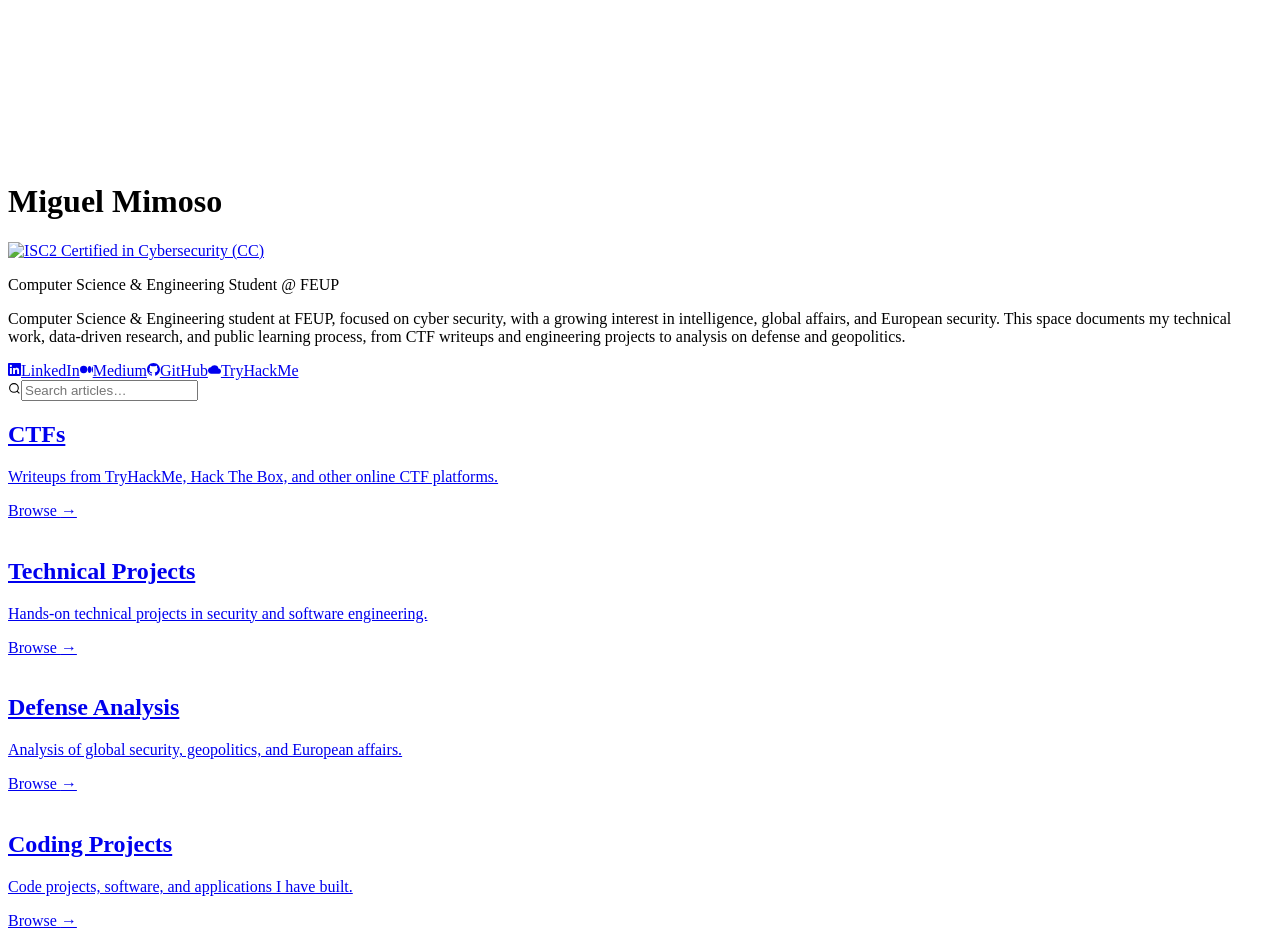
==== commit 0a04bbf3: "Add FEUP to the student subtitle Co-Authored-By: Claude Opus 5 <noreply@anthropic.com>" ====
--- a/index.html
+++ b/index.html
@@ -1 +1 @@
-<!DOCTYPE html><html lang="en" class="geist_a71539c9-module__T19VSG__variable geist_mono_8d43a2aa-module__8Li5zG__variable unifrakturcook_cd526bef-module__p80oEq__variable libre_baskerville_ffa59642-module__Vr9zua__variable"><head><meta charSet="utf-8"/><meta name="viewport" content="width=device-width, initial-scale=1"/><link rel="preload" href="/portfolio/assets/static/media/190cbacfb85a6cdb-s.p.06s6btfu_eoi3.woff2" as="font" crossorigin="" type="font/woff2"/><link rel="preload" href="/portfolio/assets/static/media/38df7484fe560b25-s.p.0_h8~hcb-m6kp.woff2" as="font" crossorigin="" type="font/woff2"/><link rel="preload" href="/portfolio/assets/static/media/797e433ab948586e-s.p.08e28id.o-okb.woff2" as="font" crossorigin="" type="font/woff2"/><link rel="preload" href="/portfolio/assets/static/media/caa3a2e1cccd8315-s.p.09~u27dqhyhd6.woff2" as="font" crossorigin="" type="font/woff2"/><link rel="preload" href="/portfolio/assets/static/media/f5031e7b18bdfbb3-s.p.17530ebvtj~5g.woff2" as="font" crossorigin="" type="font/woff2"/><link rel="preload" href="/portfolio/isc2-cc.png" as="image"/><link rel="stylesheet" href="/portfolio/assets/static/chunks/0b92v~cz8kok0.css" data-precedence="next"/><link rel="preload" as="script" fetchPriority="low" href="/portfolio/assets/static/chunks/0bzupvr5gt3k9.js"/><script src="/portfolio/assets/static/chunks/0pqt~8bl3ukh4.js" async=""></script><script src="/portfolio/assets/static/chunks/0n~dq4kpx9xxx.js" async=""></script><script src="/portfolio/assets/static/chunks/17fgbmh5c.m51.js" async=""></script><script src="/portfolio/assets/static/chunks/turbopack-0.wr94zwzviop.js" async=""></script><script src="/portfolio/assets/static/chunks/01xlw8hd842-c.js" async=""></script><script src="/portfolio/assets/static/chunks/0d3shmwh5_nmn.js" async=""></script><script src="/portfolio/assets/static/chunks/0666kirita05_.js" async=""></script><meta name="next-size-adjust" content=""/><title>Portfolio</title><meta name="description" content="Security Research &amp; Defense Analysis"/><link rel="icon" href="/portfolio/favicon.ico?favicon.0x3dzn~oxb6tn.ico" sizes="256x256" type="image/x-icon"/><script src="/portfolio/assets/static/chunks/03~yq9q893hmn.js" noModule=""></script></head><body class="min-h-screen antialiased"><div hidden=""><!--$--><!--/$--></div><div class="min-h-screen flex flex-col"><header class="relative overflow-hidden border-b border-[var(--border)] pt-8 pb-8 px-6"><canvas class="header-fx" aria-hidden="true"></canvas><div class="max-w-4xl mx-auto relative z-10"><div class="flex items-center gap-4 mb-5"><h1 class="font-serif text-[45px] sm:text-[54px] font-normal text-[var(--fg)] leading-none select-none" style="font-family:var(--font-serif)">Miguel Mimoso</h1><a href="https://www.credly.com/badges/9a176857-15f1-4c17-bcb6-14942bd079fa" target="_blank" rel="noopener noreferrer" title="ISC2 Certified in Cybersecurity (CC) — verificar no Credly" class="shrink-0"><img src="/portfolio/isc2-cc.png" alt="ISC2 Certified in Cybersecurity (CC)" width="56" height="56" class="isc2-badge"/></a></div><p class="text-xs tracking-[0.18em] uppercase text-[var(--text-4)] mb-6">Computer Science &amp; Engineering Student</p><p class="text-sm text-[var(--text-2)] leading-relaxed max-w-xl mb-10">Computer Science &amp; Engineering student at FEUP, focused on cyber security, with a growing interest in intelligence, global affairs, and European security. This space documents my technical work, data-driven research, and public learning process, from CTF writeups and engineering projects to analysis on defense and geopolitics.</p><div class="flex flex-col gap-4 sm:flex-row sm:items-center sm:justify-between"><nav class="flex flex-wrap gap-x-6 gap-y-3 sm:gap-8"><a href="https://www.linkedin.com/in/msm06/" target="_blank" rel="noopener noreferrer" class="social-link flex items-center gap-1.5"><svg width="13" height="13" viewBox="0 0 24 24" fill="currentColor"><path d="M20.447 20.452h-3.554v-5.569c0-1.328-.027-3.037-1.852-3.037-1.853 0-2.136 1.445-2.136 2.939v5.667H9.351V9h3.414v1.561h.046c.477-.9 1.637-1.85 3.37-1.85 3.601 0 4.267 2.37 4.267 5.455v6.286zM5.337 7.433a2.062 2.062 0 0 1-2.063-2.065 2.064 2.064 0 1 1 2.063 2.065zm1.782 13.019H3.555V9h3.564v11.452zM22.225 0H1.771C.792 0 0 .774 0 1.729v20.542C0 23.227.792 24 1.771 24h20.451C23.2 24 24 23.227 24 22.271V1.729C24 .774 23.2 0 22.222 0h.003z"></path></svg>LinkedIn</a><a href="https://medium.com/@msm05" target="_blank" rel="noopener noreferrer" class="social-link flex items-center gap-1.5"><svg width="13" height="13" viewBox="0 0 24 24" fill="currentColor"><path d="M13.54 12a6.8 6.8 0 0 1-6.77 6.82A6.8 6.8 0 0 1 0 12a6.8 6.8 0 0 1 6.77-6.82A6.8 6.8 0 0 1 13.54 12zm7.42 0c0 3.54-1.51 6.42-3.38 6.42-1.87 0-3.39-2.88-3.39-6.42s1.52-6.42 3.39-6.42 3.38 2.88 3.38 6.42M24 12c0 3.17-.53 5.75-1.19 5.75-.66 0-1.19-2.58-1.19-5.75s.53-5.75 1.19-5.75C23.47 6.25 24 8.83 24 12z"></path></svg>Medium</a><a href="https://github.com/m1ke26" target="_blank" rel="noopener noreferrer" class="social-link flex items-center gap-1.5"><svg width="13" height="13" viewBox="0 0 24 24" fill="currentColor"><path d="M12 0C5.374 0 0 5.373 0 12c0 5.302 3.438 9.8 8.207 11.387.599.111.793-.261.793-.577v-2.234c-3.338.726-4.033-1.416-4.033-1.416-.546-1.387-1.333-1.756-1.333-1.756-1.089-.745.083-.729.083-.729 1.205.084 1.839 1.237 1.839 1.237 1.07 1.834 2.807 1.304 3.492.997.107-.775.418-1.305.762-1.604-2.665-.305-5.467-1.334-5.467-5.931 0-1.311.469-2.381 1.236-3.221-.124-.303-.535-1.524.117-3.176 0 0 1.008-.322 3.301 1.23A11.509 11.509 0 0 1 12 5.803c1.02.005 2.047.138 3.006.404 2.291-1.552 3.297-1.23 3.297-1.23.653 1.653.242 2.874.118 3.176.77.84 1.235 1.911 1.235 3.221 0 4.609-2.807 5.624-5.479 5.921.43.372.823 1.102.823 2.222v3.293c0 .319.192.694.801.576C20.566 21.797 24 17.3 24 12c0-6.627-5.373-12-12-12z"></path></svg>GitHub</a><a href="https://tryhackme.com/p/m1ke26" target="_blank" rel="noopener noreferrer" class="social-link flex items-center gap-1.5"><svg width="13" height="13" viewBox="0 0 24 24" fill="currentColor"><path d="M19.35 10.04A7.49 7.49 0 0 0 12 4C9.11 4 6.6 5.64 5.35 8.04A5.994 5.994 0 0 0 0 14c0 3.31 2.69 6 6 6h13c2.76 0 5-2.24 5-5 0-2.64-2.05-4.78-4.65-4.96z"></path></svg>TryHackMe</a></nav><div class="relative"><div class="flex items-center gap-2 border-b border-[var(--line)] pb-0.5 focus-within:border-[var(--fg)] transition-colors"><svg width="13" height="13" viewBox="0 0 24 24" fill="none" stroke="currentColor" stroke-width="2" class="text-[var(--text-5)] shrink-0"><circle cx="11" cy="11" r="8"></circle><path d="m21 21-4.35-4.35"></path></svg><input type="text" placeholder="Search articles…" class="w-44 text-sm text-[var(--fg)] placeholder:text-[var(--text-5)] outline-none bg-transparent" value=""/></div></div></div></div></header><main class="flex-1 py-8 px-6"><div class="max-w-[1165px] mx-auto"><div class="grid grid-cols-1 sm:grid-cols-2 lg:grid-cols-4"><a class="block border border-[var(--border)]" style="margin-left:0" href="/portfolio/ctfs"><div class="category-card"><h2 class="font-serif text-2xl font-normal text-[var(--fg)] mb-3" style="font-family:var(--font-serif)">CTFs</h2><p class="text-sm text-[var(--text-3)] leading-relaxed mb-8">Writeups from TryHackMe, Hack The Box, and other online CTF platforms.</p><span class="mt-auto text-xs tracking-[0.15em] uppercase text-[var(--text-5)]">Browse <span class="browse-arrow">→</span></span></div></a><a class="block border border-[var(--border)]" style="margin-left:-1px" href="/portfolio/projects"><div class="category-card"><h2 class="font-serif text-2xl font-normal text-[var(--fg)] mb-3" style="font-family:var(--font-serif)">Technical Projects</h2><p class="text-sm text-[var(--text-3)] leading-relaxed mb-8">Hands-on technical projects in security and software engineering.</p><span class="mt-auto text-xs tracking-[0.15em] uppercase text-[var(--text-5)]">Browse <span class="browse-arrow">→</span></span></div></a><a class="block border border-[var(--border)]" style="margin-left:-1px" href="/portfolio/defense"><div class="category-card"><h2 class="font-serif text-2xl font-normal text-[var(--fg)] mb-3" style="font-family:var(--font-serif)">Defense Analysis</h2><p class="text-sm text-[var(--text-3)] leading-relaxed mb-8">Analysis of global security, geopolitics, and European affairs.</p><span class="mt-auto text-xs tracking-[0.15em] uppercase text-[var(--text-5)]">Browse <span class="browse-arrow">→</span></span></div></a><a class="block border border-[var(--border)]" style="margin-left:-1px" href="/portfolio/code"><div class="category-card"><h2 class="font-serif text-2xl font-normal text-[var(--fg)] mb-3" style="font-family:var(--font-serif)">Coding Projects</h2><p class="text-sm text-[var(--text-3)] leading-relaxed mb-8">Code projects, software, and applications I have built.</p><span class="mt-auto text-xs tracking-[0.15em] uppercase text-[var(--text-5)]">Browse <span class="browse-arrow">→</span></span></div></a></div></div></main><footer class="border-t border-[var(--border)] py-8 px-6"><div class="max-w-4xl mx-auto flex justify-between items-center"><p class="text-xs text-[var(--text-5)]"></p></div></footer></div><!--$--><!--/$--><script src="/portfolio/assets/static/chunks/0bzupvr5gt3k9.js" id="_R_" async=""></script><script>(self.__next_f=self.__next_f||[]).push([0])</script><script>self.__next_f.push([1,"1:\"$Sreact.fragment\"\n2:I[39756,[\"/portfolio/assets/static/chunks/01xlw8hd842-c.js\",\"/portfolio/assets/static/chunks/0d3shmwh5_nmn.js\"],\"default\"]\n3:I[37457,[\"/portfolio/assets/static/chunks/01xlw8hd842-c.js\",\"/portfolio/assets/static/chunks/0d3shmwh5_nmn.js\"],\"default\"]\n4:I[67792,[\"/portfolio/assets/static/chunks/01xlw8hd842-c.js\",\"/portfolio/assets/static/chunks/0d3shmwh5_nmn.js\",\"/portfolio/assets/static/chunks/0666kirita05_.js\"],\"default\"]\n5:I[33411,[\"/portfolio/assets/static/chunks/01xlw8hd842-c.js\",\"/portfolio/assets/static/chunks/0d3shmwh5_nmn.js\",\"/portfolio/assets/static/chunks/0666kirita05_.js\"],\"default\"]\nf:I[68027,[\"/portfolio/assets/static/chunks/01xlw8hd842-c.js\",\"/portfolio/assets/static/chunks/0d3shmwh5_nmn.js\"],\"default\",1]\n:HL[\"/portfolio/assets/static/chunks/0b92v~cz8kok0.css\",\"style\"]\n:HL[\"/portfolio/assets/static/media/190cbacfb85a6cdb-s.p.06s6btfu_eoi3.woff2\",\"font\",{\"crossOrigin\":\"\",\"type\":\"font/woff2\"}]\n:HL[\"/portfolio/assets/static/media/38df7484fe560b25-s.p.0_h8~hcb-m6kp.woff2\",\"font\",{\"crossOrigin\":\"\",\"type\":\"font/woff2\"}]\n:HL[\"/portfolio/assets/static/media/797e433ab948586e-s.p.08e28id.o-okb.woff2\",\"font\",{\"crossOrigin\":\"\",\"type\":\"font/woff2\"}]\n:HL[\"/portfolio/assets/static/media/caa3a2e1cccd8315-s.p.09~u27dqhyhd6.woff2\",\"font\",{\"crossOrigin\":\"\",\"type\":\"font/woff2\"}]\n:HL[\"/portfolio/assets/static/media/f5031e7b18bdfbb3-s.p.17530ebvtj~5g.woff2\",\"font\",{\"crossOrigin\":\"\",\"type\":\"font/woff2\"}]\n:HL[\"/portfolio/isc2-cc.png\",\"image\"]\n"])</script><script>self.__next_f.push([1,"0:{\"P\":null,\"c\":[\"\",\"\"],\"q\":\"\",\"i\":false,\"f\":[[[\"\",{\"children\":[\"__PAGE__\",{}]},\"$undefined\",\"$undefined\",16],[[\"$\",\"$1\",\"c\",{\"children\":[[[\"$\",\"link\",\"0\",{\"rel\":\"stylesheet\",\"href\":\"/portfolio/assets/static/chunks/0b92v~cz8kok0.css\",\"precedence\":\"next\",\"crossOrigin\":\"$undefined\",\"nonce\":\"$undefined\"}],[\"$\",\"script\",\"script-0\",{\"src\":\"/portfolio/assets/static/chunks/01xlw8hd842-c.js\",\"async\":true,\"nonce\":\"$undefined\"}],[\"$\",\"script\",\"script-1\",{\"src\":\"/portfolio/assets/static/chunks/0d3shmwh5_nmn.js\",\"async\":true,\"nonce\":\"$undefined\"}]],[\"$\",\"html\",null,{\"lang\":\"en\",\"className\":\"geist_a71539c9-module__T19VSG__variable geist_mono_8d43a2aa-module__8Li5zG__variable unifrakturcook_cd526bef-module__p80oEq__variable libre_baskerville_ffa59642-module__Vr9zua__variable\",\"children\":[\"$\",\"body\",null,{\"className\":\"min-h-screen antialiased\",\"children\":[\"$\",\"$L2\",null,{\"parallelRouterKey\":\"children\",\"error\":\"$undefined\",\"errorStyles\":\"$undefined\",\"errorScripts\":\"$undefined\",\"template\":[\"$\",\"$L3\",null,{}],\"templateStyles\":\"$undefined\",\"templateScripts\":\"$undefined\",\"notFound\":[[[\"$\",\"title\",null,{\"children\":\"404: This page could not be found.\"}],[\"$\",\"div\",null,{\"style\":{\"fontFamily\":\"system-ui,\\\"Segoe UI\\\",Roboto,Helvetica,Arial,sans-serif,\\\"Apple Color Emoji\\\",\\\"Segoe UI Emoji\\\"\",\"height\":\"100vh\",\"textAlign\":\"center\",\"display\":\"flex\",\"flexDirection\":\"column\",\"alignItems\":\"center\",\"justifyContent\":\"center\"},\"children\":[\"$\",\"div\",null,{\"children\":[[\"$\",\"style\",null,{\"dangerouslySetInnerHTML\":{\"__html\":\"body{color:#000;background:#fff;margin:0}.next-error-h1{border-right:1px solid rgba(0,0,0,.3)}@media (prefers-color-scheme:dark){body{color:#fff;background:#000}.next-error-h1{border-right:1px solid rgba(255,255,255,.3)}}\"}}],[\"$\",\"h1\",null,{\"className\":\"next-error-h1\",\"style\":{\"display\":\"inline-block\",\"margin\":\"0 20px 0 0\",\"padding\":\"0 23px 0 0\",\"fontSize\":24,\"fontWeight\":500,\"verticalAlign\":\"top\",\"lineHeight\":\"49px\"},\"children\":404}],[\"$\",\"div\",null,{\"style\":{\"display\":\"inline-block\"},\"children\":[\"$\",\"h2\",null,{\"style\":{\"fontSize\":14,\"fontWeight\":400,\"lineHeight\":\"49px\",\"margin\":0},\"children\":\"This page could not be found.\"}]}]]}]}]],[]],\"forbidden\":\"$undefined\",\"unauthorized\":\"$undefined\"}]}]}]]}],{\"children\":[[\"$\",\"$1\",\"c\",{\"children\":[[\"$\",\"div\",null,{\"className\":\"min-h-screen flex flex-col\",\"children\":[[\"$\",\"header\",null,{\"className\":\"relative overflow-hidden border-b border-[var(--border)] pt-8 pb-8 px-6\",\"children\":[[\"$\",\"$L4\",null,{}],[\"$\",\"div\",null,{\"className\":\"max-w-4xl mx-auto relative z-10\",\"children\":[[\"$\",\"div\",null,{\"className\":\"flex items-center gap-4 mb-5\",\"children\":[[\"$\",\"$L5\",null,{\"children\":\"Miguel Mimoso\"}],[\"$\",\"a\",null,{\"href\":\"https://www.credly.com/badges/9a176857-15f1-4c17-bcb6-14942bd079fa\",\"target\":\"_blank\",\"rel\":\"noopener noreferrer\",\"title\":\"ISC2 Certified in Cybersecurity (CC) — verificar no Credly\",\"className\":\"shrink-0\",\"children\":[\"$\",\"img\",null,{\"src\":\"/portfolio/isc2-cc.png\",\"alt\":\"ISC2 Certified in Cybersecurity (CC)\",\"width\":56,\"height\":56,\"className\":\"isc2-badge\"}]}]]}],[\"$\",\"p\",null,{\"className\":\"text-xs tracking-[0.18em] uppercase text-[var(--text-4)] mb-6\",\"children\":\"Computer Science \u0026 Engineering Student\"}],[\"$\",\"p\",null,{\"className\":\"text-sm text-[var(--text-2)] leading-relaxed max-w-xl mb-10\",\"children\":\"Computer Science \u0026 Engineering student at FEUP, focused on cyber security, with a growing interest in intelligence, global affairs, and European security. This space documents my technical work, data-driven research, and public learning process, from CTF writeups and engineering projects to analysis on defense and geopolitics.\"}],[\"$\",\"div\",null,{\"className\":\"flex flex-col gap-4 sm:flex-row sm:items-center sm:justify-between\",\"children\":[[\"$\",\"nav\",null,{\"className\":\"flex flex-wrap gap-x-6 gap-y-3 sm:gap-8\",\"children\":[[\"$\",\"a\",\"LinkedIn\",{\"href\":\"https://www.linkedin.com/in/msm06/\",\"target\":\"_blank\",\"rel\":\"noopener noreferrer\",\"className\":\"social-link flex items-center gap-1.5\",\"children\":[[\"$\",\"svg\",null,{\"width\":\"13\",\"height\":\"13\",\"viewBox\":\"0 0 24 24\",\"fill\":\"currentColor\",\"children\":[\"$\",\"path\",null,{\"d\":\"M20.447 20.452h-3.554v-5.569c0-1.328-.027-3.037-1.852-3.037-1.853 0-2.136 1.445-2.136 2.939v5.667H9.351V9h3.414v1.561h.046c.477-.9 1.637-1.85 3.37-1.85 3.601 0 4.267 2.37 4.267 5.455v6.286zM5.337 7.433a2.062 2.062 0 0 1-2.063-2.065 2.064 2.064 0 1 1 2.063 2.065zm1.782 13.019H3.555V9h3.564v11.452zM22.225 0H1.771C.792 0 0 .774 0 1.729v20.542C0 23.227.792 24 1.771 24h20.451C23.2 24 24 23.227 24 22.271V1.729C24 .774 23.2 0 22.222 0h.003z\"}]}],\"LinkedIn\"]}],\"$L6\",\"$L7\",\"$L8\"]}],\"$L9\"]}]]}]]}],\"$La\",\"$Lb\"]}],[\"$Lc\"],\"$Ld\"]}],{},null,false,null]},null,false,null],\"$Le\",false]],\"m\":\"$undefined\",\"G\":[\"$f\",[\"$L10\"]],\"S\":true,\"h\":null,\"s\":\"$undefined\",\"l\":\"$undefined\",\"p\":\"$undefined\",\"d\":\"$undefined\",\"b\":\"6IZa0doE_p6Sal4IxfX9B\"}\n"])</script><script>self.__next_f.push([1,"11:I[52627,[\"/portfolio/assets/static/chunks/01xlw8hd842-c.js\",\"/portfolio/assets/static/chunks/0d3shmwh5_nmn.js\",\"/portfolio/assets/static/chunks/0666kirita05_.js\"],\"default\"]\n12:I[22016,[\"/portfolio/assets/static/chunks/01xlw8hd842-c.js\",\"/portfolio/assets/static/chunks/0d3shmwh5_nmn.js\",\"/portfolio/assets/static/chunks/0666kirita05_.js\"],\"\"]\n13:I[97367,[\"/portfolio/assets/static/chunks/01xlw8hd842-c.js\",\"/portfolio/assets/static/chunks/0d3shmwh5_nmn.js\"],\"OutletBoundary\"]\n14:\"$Sreact.suspense\"\n16:I[97367,[\"/portfolio/assets/static/chunks/01xlw8hd842-c.js\",\"/portfolio/assets/static/chunks/0d3shmwh5_nmn.js\"],\"ViewportBoundary\"]\n18:I[97367,[\"/portfolio/assets/static/chunks/01xlw8hd842-c.js\",\"/portfolio/assets/static/chunks/0d3shmwh5_nmn.js\"],\"MetadataBoundary\"]\n6:[\"$\",\"a\",\"Medium\",{\"href\":\"https://medium.com/@msm05\",\"target\":\"_blank\",\"rel\":\"noopener noreferrer\",\"className\":\"social-link flex items-center gap-1.5\",\"children\":[[\"$\",\"svg\",null,{\"width\":\"13\",\"height\":\"13\",\"viewBox\":\"0 0 24 24\",\"fill\":\"currentColor\",\"children\":[\"$\",\"path\",null,{\"d\":\"M13.54 12a6.8 6.8 0 0 1-6.77 6.82A6.8 6.8 0 0 1 0 12a6.8 6.8 0 0 1 6.77-6.82A6.8 6.8 0 0 1 13.54 12zm7.42 0c0 3.54-1.51 6.42-3.38 6.42-1.87 0-3.39-2.88-3.39-6.42s1.52-6.42 3.39-6.42 3.38 2.88 3.38 6.42M24 12c0 3.17-.53 5.75-1.19 5.75-.66 0-1.19-2.58-1.19-5.75s.53-5.75 1.19-5.75C23.47 6.25 24 8.83 24 12z\"}]}],\"Medium\"]}]\n7:[\"$\",\"a\",\"GitHub\",{\"href\":\"https://github.com/m1ke26\",\"target\":\"_blank\",\"rel\":\"noopener noreferrer\",\"className\":\"social-link flex items-center gap-1.5\",\"children\":[[\"$\",\"svg\",null,{\"width\":\"13\",\"height\":\"13\",\"viewBox\":\"0 0 24 24\",\"fill\":\"currentColor\",\"children\":[\"$\",\"path\",null,{\"d\":\"M12 0C5.374 0 0 5.373 0 12c0 5.302 3.438 9.8 8.207 11.387.599.111.793-.261.793-.577v-2.234c-3.338.726-4.033-1.416-4.033-1.416-.546-1.387-1.333-1.756-1.333-1.756-1.089-.745.083-.729.083-.729 1.205.084 1.839 1.237 1.839 1.237 1.07 1.834 2.807 1.304 3.492.997.107-.775.418-1.305.762-1.604-2.665-.305-5.467-1.334-5.467-5.931 0-1.311.469-2.381 1.236-3.221-.124-.303-.535-1.524.117-3.176 0 0 1.008-.322 3.301 1.23A11.509 11.509 0 0 1 12 5.803c1.02.005 2.047.138 3.006.404 2.291-1.552 3.297-1.23 3.297-1.23.653 1.653.242 2.874.118 3.176.77.84 1.235 1.911 1.235 3.221 0 4.609-2.807 5.624-5.479 5.921.43.372.823 1.102.823 2.222v3.293c0 .319.192.694.801.576C20.566 21.797 24 17.3 24 12c0-6.627-5.373-12-12-12z\"}]}],\"GitHub\"]}]\n8:[\"$\",\"a\",\"TryHackMe\",{\"href\":\"https://tryhackme.com/p/m1ke26\",\"target\":\"_blank\",\"rel\":\"noopener noreferrer\",\"className\":\"social-link flex items-center gap-1.5\",\"children\":[[\"$\",\"svg\",null,{\"width\":\"13\",\"height\":\"13\",\"viewBox\":\"0 0 24 24\",\"fill\":\"currentColor\",\"children\":[\"$\",\"path\",null,{\"d\":\"M19.35 10.04A7.49 7.49 0 0 0 12 4C9.11 4 6.6 5.64 5.35 8.04A5.994 5.994 0 0 0 0 14c0 3.31 2.69 6 6 6h13c2.76 0 5-2.24 5-5 0-2.64-2.05-4.78-4.65-4.96z\"}]}],\"TryHackMe\"]}]\n9:[\"$\",\"$L11\",null,{}]\n"])</script><script>self.__next_f.push([1,"a:[\"$\",\"main\",null,{\"className\":\"flex-1 py-8 px-6\",\"children\":[\"$\",\"div\",null,{\"className\":\"max-w-[1165px] mx-auto\",\"children\":[\"$\",\"div\",null,{\"className\":\"grid grid-cols-1 sm:grid-cols-2 lg:grid-cols-4\",\"children\":[[\"$\",\"$L12\",\"CTF\",{\"href\":\"/ctfs\",\"className\":\"block border border-[var(--border)]\",\"style\":{\"marginLeft\":0},\"children\":[\"$\",\"div\",null,{\"className\":\"category-card\",\"children\":[[\"$\",\"h2\",null,{\"className\":\"font-serif text-2xl font-normal text-[var(--fg)] mb-3\",\"style\":{\"fontFamily\":\"var(--font-serif)\"},\"children\":\"CTFs\"}],[\"$\",\"p\",null,{\"className\":\"text-sm text-[var(--text-3)] leading-relaxed mb-8\",\"children\":\"Writeups from TryHackMe, Hack The Box, and other online CTF platforms.\"}],[\"$\",\"span\",null,{\"className\":\"mt-auto text-xs tracking-[0.15em] uppercase text-[var(--text-5)]\",\"children\":[\"Browse \",[\"$\",\"span\",null,{\"className\":\"browse-arrow\",\"children\":\"→\"}]]}]]}]}],[\"$\",\"$L12\",\"PROJECTS\",{\"href\":\"/projects\",\"className\":\"block border border-[var(--border)]\",\"style\":{\"marginLeft\":\"-1px\"},\"children\":[\"$\",\"div\",null,{\"className\":\"category-card\",\"children\":[[\"$\",\"h2\",null,{\"className\":\"font-serif text-2xl font-normal text-[var(--fg)] mb-3\",\"style\":{\"fontFamily\":\"var(--font-serif)\"},\"children\":\"Technical Projects\"}],[\"$\",\"p\",null,{\"className\":\"text-sm text-[var(--text-3)] leading-relaxed mb-8\",\"children\":\"Hands-on technical projects in security and software engineering.\"}],[\"$\",\"span\",null,{\"className\":\"mt-auto text-xs tracking-[0.15em] uppercase text-[var(--text-5)]\",\"children\":[\"Browse \",[\"$\",\"span\",null,{\"className\":\"browse-arrow\",\"children\":\"→\"}]]}]]}]}],[\"$\",\"$L12\",\"DEFENSE\",{\"href\":\"/defense\",\"className\":\"block border border-[var(--border)]\",\"style\":{\"marginLeft\":\"-1px\"},\"children\":[\"$\",\"div\",null,{\"className\":\"category-card\",\"children\":[[\"$\",\"h2\",null,{\"className\":\"font-serif text-2xl font-normal text-[var(--fg)] mb-3\",\"style\":{\"fontFamily\":\"var(--font-serif)\"},\"children\":\"Defense Analysis\"}],[\"$\",\"p\",null,{\"className\":\"text-sm text-[var(--text-3)] leading-relaxed mb-8\",\"children\":\"Analysis of global security, geopolitics, and European affairs.\"}],[\"$\",\"span\",null,{\"className\":\"mt-auto text-xs tracking-[0.15em] uppercase text-[var(--text-5)]\",\"children\":[\"Browse \",[\"$\",\"span\",null,{\"className\":\"browse-arrow\",\"children\":\"→\"}]]}]]}]}],[\"$\",\"$L12\",\"CODE\",{\"href\":\"/code\",\"className\":\"block border border-[var(--border)]\",\"style\":{\"marginLeft\":\"-1px\"},\"children\":[\"$\",\"div\",null,{\"className\":\"category-card\",\"children\":[[\"$\",\"h2\",null,{\"className\":\"font-serif text-2xl font-normal text-[var(--fg)] mb-3\",\"style\":{\"fontFamily\":\"var(--font-serif)\"},\"children\":\"Coding Projects\"}],[\"$\",\"p\",null,{\"className\":\"text-sm text-[var(--text-3)] leading-relaxed mb-8\",\"children\":\"Code projects, software, and applications I have built.\"}],[\"$\",\"span\",null,{\"className\":\"mt-auto text-xs tracking-[0.15em] uppercase text-[var(--text-5)]\",\"children\":[\"Browse \",[\"$\",\"span\",null,{\"className\":\"browse-arrow\",\"children\":\"→\"}]]}]]}]}]]}]}]}]\n"])</script><script>self.__next_f.push([1,"b:[\"$\",\"footer\",null,{\"className\":\"border-t border-[var(--border)] py-8 px-6\",\"children\":[\"$\",\"div\",null,{\"className\":\"max-w-4xl mx-auto flex justify-between items-center\",\"children\":[\"$\",\"p\",null,{\"className\":\"text-xs text-[var(--text-5)]\"}]}]}]\nc:[\"$\",\"script\",\"script-0\",{\"src\":\"/portfolio/assets/static/chunks/0666kirita05_.js\",\"async\":true,\"nonce\":\"$undefined\"}]\nd:[\"$\",\"$L13\",null,{\"children\":[\"$\",\"$14\",null,{\"name\":\"Next.MetadataOutlet\",\"children\":\"$@15\"}]}]\ne:[\"$\",\"$1\",\"h\",{\"children\":[null,[\"$\",\"$L16\",null,{\"children\":\"$L17\"}],[\"$\",\"div\",null,{\"hidden\":true,\"children\":[\"$\",\"$L18\",null,{\"children\":[\"$\",\"$14\",null,{\"name\":\"Next.Metadata\",\"children\":\"$L19\"}]}]}],[\"$\",\"meta\",null,{\"name\":\"next-size-adjust\",\"content\":\"\"}]]}]\n10:[\"$\",\"link\",\"0\",{\"rel\":\"stylesheet\",\"href\":\"/portfolio/assets/static/chunks/0b92v~cz8kok0.css\",\"precedence\":\"next\",\"crossOrigin\":\"$undefined\",\"nonce\":\"$undefined\"}]\n"])</script><script>self.__next_f.push([1,"17:[[\"$\",\"meta\",\"0\",{\"charSet\":\"utf-8\"}],[\"$\",\"meta\",\"1\",{\"name\":\"viewport\",\"content\":\"width=device-width, initial-scale=1\"}]]\n"])</script><script>self.__next_f.push([1,"1a:I[27201,[\"/portfolio/assets/static/chunks/01xlw8hd842-c.js\",\"/portfolio/assets/static/chunks/0d3shmwh5_nmn.js\"],\"IconMark\"]\n15:null\n19:[[\"$\",\"title\",\"0\",{\"children\":\"Portfolio\"}],[\"$\",\"meta\",\"1\",{\"name\":\"description\",\"content\":\"Security Research \u0026 Defense Analysis\"}],[\"$\",\"link\",\"2\",{\"rel\":\"icon\",\"href\":\"/portfolio/favicon.ico?favicon.0x3dzn~oxb6tn.ico\",\"sizes\":\"256x256\",\"type\":\"image/x-icon\"}],[\"$\",\"$L1a\",\"3\",{}]]\n"])</script></body></html>+<!DOCTYPE html><html lang="en" class="geist_a71539c9-module__T19VSG__variable geist_mono_8d43a2aa-module__8Li5zG__variable unifrakturcook_cd526bef-module__p80oEq__variable libre_baskerville_ffa59642-module__Vr9zua__variable"><head><meta charSet="utf-8"/><meta name="viewport" content="width=device-width, initial-scale=1"/><link rel="preload" href="/portfolio/assets/static/media/190cbacfb85a6cdb-s.p.06s6btfu_eoi3.woff2" as="font" crossorigin="" type="font/woff2"/><link rel="preload" href="/portfolio/assets/static/media/38df7484fe560b25-s.p.0_h8~hcb-m6kp.woff2" as="font" crossorigin="" type="font/woff2"/><link rel="preload" href="/portfolio/assets/static/media/797e433ab948586e-s.p.08e28id.o-okb.woff2" as="font" crossorigin="" type="font/woff2"/><link rel="preload" href="/portfolio/assets/static/media/caa3a2e1cccd8315-s.p.09~u27dqhyhd6.woff2" as="font" crossorigin="" type="font/woff2"/><link rel="preload" href="/portfolio/assets/static/media/f5031e7b18bdfbb3-s.p.17530ebvtj~5g.woff2" as="font" crossorigin="" type="font/woff2"/><link rel="preload" href="/portfolio/isc2-cc.png" as="image"/><link rel="stylesheet" href="/portfolio/assets/static/chunks/03~.14ffod1ho.css" data-precedence="next"/><link rel="preload" as="script" fetchPriority="low" href="/portfolio/assets/static/chunks/0bzupvr5gt3k9.js"/><script src="/portfolio/assets/static/chunks/0pqt~8bl3ukh4.js" async=""></script><script src="/portfolio/assets/static/chunks/0n~dq4kpx9xxx.js" async=""></script><script src="/portfolio/assets/static/chunks/17fgbmh5c.m51.js" async=""></script><script src="/portfolio/assets/static/chunks/turbopack-0.wr94zwzviop.js" async=""></script><script src="/portfolio/assets/static/chunks/01xlw8hd842-c.js" async=""></script><script src="/portfolio/assets/static/chunks/0d3shmwh5_nmn.js" async=""></script><script src="/portfolio/assets/static/chunks/0666kirita05_.js" async=""></script><meta name="next-size-adjust" content=""/><title>Portfolio</title><meta name="description" content="Security Research &amp; Defense Analysis"/><link rel="icon" href="/portfolio/favicon.ico?favicon.0x3dzn~oxb6tn.ico" sizes="256x256" type="image/x-icon"/><script src="/portfolio/assets/static/chunks/03~yq9q893hmn.js" noModule=""></script></head><body class="min-h-screen antialiased"><div hidden=""><!--$--><!--/$--></div><div class="min-h-screen flex flex-col"><header class="relative overflow-hidden border-b border-[var(--border)] pt-8 pb-8 px-6"><canvas class="header-fx" aria-hidden="true"></canvas><div class="max-w-[1165px] mx-auto relative z-10"><div class="flex items-center gap-4 mb-5"><h1 class="font-serif text-[45px] sm:text-[54px] font-normal text-[var(--fg)] leading-none select-none" style="font-family:var(--font-serif)">Miguel Mimoso</h1><a href="https://www.credly.com/badges/9a176857-15f1-4c17-bcb6-14942bd079fa" target="_blank" rel="noopener noreferrer" title="ISC2 Certified in Cybersecurity (CC) — verificar no Credly" class="shrink-0"><img src="/portfolio/isc2-cc.png" alt="ISC2 Certified in Cybersecurity (CC)" width="56" height="56" class="isc2-badge"/></a></div><p class="text-xs tracking-[0.18em] uppercase text-[var(--text-4)] mb-6">Computer Science &amp; Engineering Student @ FEUP</p><p class="text-sm text-[var(--text-2)] leading-relaxed max-w-xl mb-10">Computer Science &amp; Engineering student at FEUP, focused on cyber security, with a growing interest in intelligence, global affairs, and European security. This space documents my technical work, data-driven research, and public learning process, from CTF writeups and engineering projects to analysis on defense and geopolitics.</p><div class="flex flex-col gap-4 sm:flex-row sm:items-center sm:justify-between"><nav class="flex flex-wrap gap-x-6 gap-y-3 sm:gap-8"><a href="https://www.linkedin.com/in/msm06/" target="_blank" rel="noopener noreferrer" class="social-link flex items-center gap-1.5"><svg width="13" height="13" viewBox="0 0 24 24" fill="currentColor"><path d="M20.447 20.452h-3.554v-5.569c0-1.328-.027-3.037-1.852-3.037-1.853 0-2.136 1.445-2.136 2.939v5.667H9.351V9h3.414v1.561h.046c.477-.9 1.637-1.85 3.37-1.85 3.601 0 4.267 2.37 4.267 5.455v6.286zM5.337 7.433a2.062 2.062 0 0 1-2.063-2.065 2.064 2.064 0 1 1 2.063 2.065zm1.782 13.019H3.555V9h3.564v11.452zM22.225 0H1.771C.792 0 0 .774 0 1.729v20.542C0 23.227.792 24 1.771 24h20.451C23.2 24 24 23.227 24 22.271V1.729C24 .774 23.2 0 22.222 0h.003z"></path></svg>LinkedIn</a><a href="https://medium.com/@msm05" target="_blank" rel="noopener noreferrer" class="social-link flex items-center gap-1.5"><svg width="13" height="13" viewBox="0 0 24 24" fill="currentColor"><path d="M13.54 12a6.8 6.8 0 0 1-6.77 6.82A6.8 6.8 0 0 1 0 12a6.8 6.8 0 0 1 6.77-6.82A6.8 6.8 0 0 1 13.54 12zm7.42 0c0 3.54-1.51 6.42-3.38 6.42-1.87 0-3.39-2.88-3.39-6.42s1.52-6.42 3.39-6.42 3.38 2.88 3.38 6.42M24 12c0 3.17-.53 5.75-1.19 5.75-.66 0-1.19-2.58-1.19-5.75s.53-5.75 1.19-5.75C23.47 6.25 24 8.83 24 12z"></path></svg>Medium</a><a href="https://github.com/m1ke26" target="_blank" rel="noopener noreferrer" class="social-link flex items-center gap-1.5"><svg width="13" height="13" viewBox="0 0 24 24" fill="currentColor"><path d="M12 0C5.374 0 0 5.373 0 12c0 5.302 3.438 9.8 8.207 11.387.599.111.793-.261.793-.577v-2.234c-3.338.726-4.033-1.416-4.033-1.416-.546-1.387-1.333-1.756-1.333-1.756-1.089-.745.083-.729.083-.729 1.205.084 1.839 1.237 1.839 1.237 1.07 1.834 2.807 1.304 3.492.997.107-.775.418-1.305.762-1.604-2.665-.305-5.467-1.334-5.467-5.931 0-1.311.469-2.381 1.236-3.221-.124-.303-.535-1.524.117-3.176 0 0 1.008-.322 3.301 1.23A11.509 11.509 0 0 1 12 5.803c1.02.005 2.047.138 3.006.404 2.291-1.552 3.297-1.23 3.297-1.23.653 1.653.242 2.874.118 3.176.77.84 1.235 1.911 1.235 3.221 0 4.609-2.807 5.624-5.479 5.921.43.372.823 1.102.823 2.222v3.293c0 .319.192.694.801.576C20.566 21.797 24 17.3 24 12c0-6.627-5.373-12-12-12z"></path></svg>GitHub</a><a href="https://tryhackme.com/p/m1ke26" target="_blank" rel="noopener noreferrer" class="social-link flex items-center gap-1.5"><svg width="13" height="13" viewBox="0 0 24 24" fill="currentColor"><path d="M19.35 10.04A7.49 7.49 0 0 0 12 4C9.11 4 6.6 5.64 5.35 8.04A5.994 5.994 0 0 0 0 14c0 3.31 2.69 6 6 6h13c2.76 0 5-2.24 5-5 0-2.64-2.05-4.78-4.65-4.96z"></path></svg>TryHackMe</a></nav><div class="relative"><div class="flex items-center gap-2 border-b border-[var(--line)] pb-0.5 focus-within:border-[var(--fg)] transition-colors"><svg width="13" height="13" viewBox="0 0 24 24" fill="none" stroke="currentColor" stroke-width="2" class="text-[var(--text-5)] shrink-0"><circle cx="11" cy="11" r="8"></circle><path d="m21 21-4.35-4.35"></path></svg><input type="text" placeholder="Search articles…" class="w-44 text-sm text-[var(--fg)] placeholder:text-[var(--text-5)] outline-none bg-transparent" value=""/></div></div></div></div></header><main class="flex-1 py-8 px-6"><div class="max-w-[1165px] mx-auto"><div class="grid grid-cols-1 sm:grid-cols-2 lg:grid-cols-4"><a class="block border border-[var(--border)]" style="margin-left:0" href="/portfolio/ctfs"><div class="category-card"><h2 class="font-serif text-2xl font-normal text-[var(--fg)] mb-3" style="font-family:var(--font-serif)">CTFs</h2><p class="text-sm text-[var(--text-3)] leading-relaxed mb-8">Writeups from TryHackMe, Hack The Box, and other online CTF platforms.</p><span class="mt-auto text-xs tracking-[0.15em] uppercase text-[var(--text-5)]">Browse <span class="browse-arrow">→</span></span></div></a><a class="block border border-[var(--border)]" style="margin-left:-1px" href="/portfolio/projects"><div class="category-card"><h2 class="font-serif text-2xl font-normal text-[var(--fg)] mb-3" style="font-family:var(--font-serif)">Technical Projects</h2><p class="text-sm text-[var(--text-3)] leading-relaxed mb-8">Hands-on technical projects in security and software engineering.</p><span class="mt-auto text-xs tracking-[0.15em] uppercase text-[var(--text-5)]">Browse <span class="browse-arrow">→</span></span></div></a><a class="block border border-[var(--border)]" style="margin-left:-1px" href="/portfolio/defense"><div class="category-card"><h2 class="font-serif text-2xl font-normal text-[var(--fg)] mb-3" style="font-family:var(--font-serif)">Defense Analysis</h2><p class="text-sm text-[var(--text-3)] leading-relaxed mb-8">Analysis of global security, geopolitics, and European affairs.</p><span class="mt-auto text-xs tracking-[0.15em] uppercase text-[var(--text-5)]">Browse <span class="browse-arrow">→</span></span></div></a><a class="block border border-[var(--border)]" style="margin-left:-1px" href="/portfolio/code"><div class="category-card"><h2 class="font-serif text-2xl font-normal text-[var(--fg)] mb-3" style="font-family:var(--font-serif)">Coding Projects</h2><p class="text-sm text-[var(--text-3)] leading-relaxed mb-8">Code projects, software, and applications I have built.</p><span class="mt-auto text-xs tracking-[0.15em] uppercase text-[var(--text-5)]">Browse <span class="browse-arrow">→</span></span></div></a></div></div></main><footer class="border-t border-[var(--border)] py-8 px-6"><div class="max-w-[1165px] mx-auto flex justify-between items-center"><p class="text-xs text-[var(--text-5)]"></p></div></footer></div><!--$--><!--/$--><script src="/portfolio/assets/static/chunks/0bzupvr5gt3k9.js" id="_R_" async=""></script><script>(self.__next_f=self.__next_f||[]).push([0])</script><script>self.__next_f.push([1,"1:\"$Sreact.fragment\"\n2:I[39756,[\"/portfolio/assets/static/chunks/01xlw8hd842-c.js\",\"/portfolio/assets/static/chunks/0d3shmwh5_nmn.js\"],\"default\"]\n3:I[37457,[\"/portfolio/assets/static/chunks/01xlw8hd842-c.js\",\"/portfolio/assets/static/chunks/0d3shmwh5_nmn.js\"],\"default\"]\n4:I[67792,[\"/portfolio/assets/static/chunks/01xlw8hd842-c.js\",\"/portfolio/assets/static/chunks/0d3shmwh5_nmn.js\",\"/portfolio/assets/static/chunks/0666kirita05_.js\"],\"default\"]\n5:I[33411,[\"/portfolio/assets/static/chunks/01xlw8hd842-c.js\",\"/portfolio/assets/static/chunks/0d3shmwh5_nmn.js\",\"/portfolio/assets/static/chunks/0666kirita05_.js\"],\"default\"]\nf:I[68027,[\"/portfolio/assets/static/chunks/01xlw8hd842-c.js\",\"/portfolio/assets/static/chunks/0d3shmwh5_nmn.js\"],\"default\",1]\n:HL[\"/portfolio/assets/static/chunks/03~.14ffod1ho.css\",\"style\"]\n:HL[\"/portfolio/assets/static/media/190cbacfb85a6cdb-s.p.06s6btfu_eoi3.woff2\",\"font\",{\"crossOrigin\":\"\",\"type\":\"font/woff2\"}]\n:HL[\"/portfolio/assets/static/media/38df7484fe560b25-s.p.0_h8~hcb-m6kp.woff2\",\"font\",{\"crossOrigin\":\"\",\"type\":\"font/woff2\"}]\n:HL[\"/portfolio/assets/static/media/797e433ab948586e-s.p.08e28id.o-okb.woff2\",\"font\",{\"crossOrigin\":\"\",\"type\":\"font/woff2\"}]\n:HL[\"/portfolio/assets/static/media/caa3a2e1cccd8315-s.p.09~u27dqhyhd6.woff2\",\"font\",{\"crossOrigin\":\"\",\"type\":\"font/woff2\"}]\n:HL[\"/portfolio/assets/static/media/f5031e7b18bdfbb3-s.p.17530ebvtj~5g.woff2\",\"font\",{\"crossOrigin\":\"\",\"type\":\"font/woff2\"}]\n:HL[\"/portfolio/isc2-cc.png\",\"image\"]\n"])</script><script>self.__next_f.push([1,"0:{\"P\":null,\"c\":[\"\",\"\"],\"q\":\"\",\"i\":false,\"f\":[[[\"\",{\"children\":[\"__PAGE__\",{}]},\"$undefined\",\"$undefined\",16],[[\"$\",\"$1\",\"c\",{\"children\":[[[\"$\",\"link\",\"0\",{\"rel\":\"stylesheet\",\"href\":\"/portfolio/assets/static/chunks/03~.14ffod1ho.css\",\"precedence\":\"next\",\"crossOrigin\":\"$undefined\",\"nonce\":\"$undefined\"}],[\"$\",\"script\",\"script-0\",{\"src\":\"/portfolio/assets/static/chunks/01xlw8hd842-c.js\",\"async\":true,\"nonce\":\"$undefined\"}],[\"$\",\"script\",\"script-1\",{\"src\":\"/portfolio/assets/static/chunks/0d3shmwh5_nmn.js\",\"async\":true,\"nonce\":\"$undefined\"}]],[\"$\",\"html\",null,{\"lang\":\"en\",\"className\":\"geist_a71539c9-module__T19VSG__variable geist_mono_8d43a2aa-module__8Li5zG__variable unifrakturcook_cd526bef-module__p80oEq__variable libre_baskerville_ffa59642-module__Vr9zua__variable\",\"children\":[\"$\",\"body\",null,{\"className\":\"min-h-screen antialiased\",\"children\":[\"$\",\"$L2\",null,{\"parallelRouterKey\":\"children\",\"error\":\"$undefined\",\"errorStyles\":\"$undefined\",\"errorScripts\":\"$undefined\",\"template\":[\"$\",\"$L3\",null,{}],\"templateStyles\":\"$undefined\",\"templateScripts\":\"$undefined\",\"notFound\":[[[\"$\",\"title\",null,{\"children\":\"404: This page could not be found.\"}],[\"$\",\"div\",null,{\"style\":{\"fontFamily\":\"system-ui,\\\"Segoe UI\\\",Roboto,Helvetica,Arial,sans-serif,\\\"Apple Color Emoji\\\",\\\"Segoe UI Emoji\\\"\",\"height\":\"100vh\",\"textAlign\":\"center\",\"display\":\"flex\",\"flexDirection\":\"column\",\"alignItems\":\"center\",\"justifyContent\":\"center\"},\"children\":[\"$\",\"div\",null,{\"children\":[[\"$\",\"style\",null,{\"dangerouslySetInnerHTML\":{\"__html\":\"body{color:#000;background:#fff;margin:0}.next-error-h1{border-right:1px solid rgba(0,0,0,.3)}@media (prefers-color-scheme:dark){body{color:#fff;background:#000}.next-error-h1{border-right:1px solid rgba(255,255,255,.3)}}\"}}],[\"$\",\"h1\",null,{\"className\":\"next-error-h1\",\"style\":{\"display\":\"inline-block\",\"margin\":\"0 20px 0 0\",\"padding\":\"0 23px 0 0\",\"fontSize\":24,\"fontWeight\":500,\"verticalAlign\":\"top\",\"lineHeight\":\"49px\"},\"children\":404}],[\"$\",\"div\",null,{\"style\":{\"display\":\"inline-block\"},\"children\":[\"$\",\"h2\",null,{\"style\":{\"fontSize\":14,\"fontWeight\":400,\"lineHeight\":\"49px\",\"margin\":0},\"children\":\"This page could not be found.\"}]}]]}]}]],[]],\"forbidden\":\"$undefined\",\"unauthorized\":\"$undefined\"}]}]}]]}],{\"children\":[[\"$\",\"$1\",\"c\",{\"children\":[[\"$\",\"div\",null,{\"className\":\"min-h-screen flex flex-col\",\"children\":[[\"$\",\"header\",null,{\"className\":\"relative overflow-hidden border-b border-[var(--border)] pt-8 pb-8 px-6\",\"children\":[[\"$\",\"$L4\",null,{}],[\"$\",\"div\",null,{\"className\":\"max-w-[1165px] mx-auto relative z-10\",\"children\":[[\"$\",\"div\",null,{\"className\":\"flex items-center gap-4 mb-5\",\"children\":[[\"$\",\"$L5\",null,{\"children\":\"Miguel Mimoso\"}],[\"$\",\"a\",null,{\"href\":\"https://www.credly.com/badges/9a176857-15f1-4c17-bcb6-14942bd079fa\",\"target\":\"_blank\",\"rel\":\"noopener noreferrer\",\"title\":\"ISC2 Certified in Cybersecurity (CC) — verificar no Credly\",\"className\":\"shrink-0\",\"children\":[\"$\",\"img\",null,{\"src\":\"/portfolio/isc2-cc.png\",\"alt\":\"ISC2 Certified in Cybersecurity (CC)\",\"width\":56,\"height\":56,\"className\":\"isc2-badge\"}]}]]}],[\"$\",\"p\",null,{\"className\":\"text-xs tracking-[0.18em] uppercase text-[var(--text-4)] mb-6\",\"children\":\"Computer Science \u0026 Engineering Student @ FEUP\"}],[\"$\",\"p\",null,{\"className\":\"text-sm text-[var(--text-2)] leading-relaxed max-w-xl mb-10\",\"children\":\"Computer Science \u0026 Engineering student at FEUP, focused on cyber security, with a growing interest in intelligence, global affairs, and European security. This space documents my technical work, data-driven research, and public learning process, from CTF writeups and engineering projects to analysis on defense and geopolitics.\"}],[\"$\",\"div\",null,{\"className\":\"flex flex-col gap-4 sm:flex-row sm:items-center sm:justify-between\",\"children\":[[\"$\",\"nav\",null,{\"className\":\"flex flex-wrap gap-x-6 gap-y-3 sm:gap-8\",\"children\":[[\"$\",\"a\",\"LinkedIn\",{\"href\":\"https://www.linkedin.com/in/msm06/\",\"target\":\"_blank\",\"rel\":\"noopener noreferrer\",\"className\":\"social-link flex items-center gap-1.5\",\"children\":[[\"$\",\"svg\",null,{\"width\":\"13\",\"height\":\"13\",\"viewBox\":\"0 0 24 24\",\"fill\":\"currentColor\",\"children\":[\"$\",\"path\",null,{\"d\":\"M20.447 20.452h-3.554v-5.569c0-1.328-.027-3.037-1.852-3.037-1.853 0-2.136 1.445-2.136 2.939v5.667H9.351V9h3.414v1.561h.046c.477-.9 1.637-1.85 3.37-1.85 3.601 0 4.267 2.37 4.267 5.455v6.286zM5.337 7.433a2.062 2.062 0 0 1-2.063-2.065 2.064 2.064 0 1 1 2.063 2.065zm1.782 13.019H3.555V9h3.564v11.452zM22.225 0H1.771C.792 0 0 .774 0 1.729v20.542C0 23.227.792 24 1.771 24h20.451C23.2 24 24 23.227 24 22.271V1.729C24 .774 23.2 0 22.222 0h.003z\"}]}],\"LinkedIn\"]}],\"$L6\",\"$L7\",\"$L8\"]}],\"$L9\"]}]]}]]}],\"$La\",\"$Lb\"]}],[\"$Lc\"],\"$Ld\"]}],{},null,false,null]},null,false,null],\"$Le\",false]],\"m\":\"$undefined\",\"G\":[\"$f\",[\"$L10\"]],\"S\":true,\"h\":null,\"s\":\"$undefined\",\"l\":\"$undefined\",\"p\":\"$undefined\",\"d\":\"$undefined\",\"b\":\"0h-xUgWb9tp0V_GZc1oGt\"}\n"])</script><script>self.__next_f.push([1,"11:I[52627,[\"/portfolio/assets/static/chunks/01xlw8hd842-c.js\",\"/portfolio/assets/static/chunks/0d3shmwh5_nmn.js\",\"/portfolio/assets/static/chunks/0666kirita05_.js\"],\"default\"]\n12:I[22016,[\"/portfolio/assets/static/chunks/01xlw8hd842-c.js\",\"/portfolio/assets/static/chunks/0d3shmwh5_nmn.js\",\"/portfolio/assets/static/chunks/0666kirita05_.js\"],\"\"]\n13:I[97367,[\"/portfolio/assets/static/chunks/01xlw8hd842-c.js\",\"/portfolio/assets/static/chunks/0d3shmwh5_nmn.js\"],\"OutletBoundary\"]\n14:\"$Sreact.suspense\"\n16:I[97367,[\"/portfolio/assets/static/chunks/01xlw8hd842-c.js\",\"/portfolio/assets/static/chunks/0d3shmwh5_nmn.js\"],\"ViewportBoundary\"]\n18:I[97367,[\"/portfolio/assets/static/chunks/01xlw8hd842-c.js\",\"/portfolio/assets/static/chunks/0d3shmwh5_nmn.js\"],\"MetadataBoundary\"]\n6:[\"$\",\"a\",\"Medium\",{\"href\":\"https://medium.com/@msm05\",\"target\":\"_blank\",\"rel\":\"noopener noreferrer\",\"className\":\"social-link flex items-center gap-1.5\",\"children\":[[\"$\",\"svg\",null,{\"width\":\"13\",\"height\":\"13\",\"viewBox\":\"0 0 24 24\",\"fill\":\"currentColor\",\"children\":[\"$\",\"path\",null,{\"d\":\"M13.54 12a6.8 6.8 0 0 1-6.77 6.82A6.8 6.8 0 0 1 0 12a6.8 6.8 0 0 1 6.77-6.82A6.8 6.8 0 0 1 13.54 12zm7.42 0c0 3.54-1.51 6.42-3.38 6.42-1.87 0-3.39-2.88-3.39-6.42s1.52-6.42 3.39-6.42 3.38 2.88 3.38 6.42M24 12c0 3.17-.53 5.75-1.19 5.75-.66 0-1.19-2.58-1.19-5.75s.53-5.75 1.19-5.75C23.47 6.25 24 8.83 24 12z\"}]}],\"Medium\"]}]\n7:[\"$\",\"a\",\"GitHub\",{\"href\":\"https://github.com/m1ke26\",\"target\":\"_blank\",\"rel\":\"noopener noreferrer\",\"className\":\"social-link flex items-center gap-1.5\",\"children\":[[\"$\",\"svg\",null,{\"width\":\"13\",\"height\":\"13\",\"viewBox\":\"0 0 24 24\",\"fill\":\"currentColor\",\"children\":[\"$\",\"path\",null,{\"d\":\"M12 0C5.374 0 0 5.373 0 12c0 5.302 3.438 9.8 8.207 11.387.599.111.793-.261.793-.577v-2.234c-3.338.726-4.033-1.416-4.033-1.416-.546-1.387-1.333-1.756-1.333-1.756-1.089-.745.083-.729.083-.729 1.205.084 1.839 1.237 1.839 1.237 1.07 1.834 2.807 1.304 3.492.997.107-.775.418-1.305.762-1.604-2.665-.305-5.467-1.334-5.467-5.931 0-1.311.469-2.381 1.236-3.221-.124-.303-.535-1.524.117-3.176 0 0 1.008-.322 3.301 1.23A11.509 11.509 0 0 1 12 5.803c1.02.005 2.047.138 3.006.404 2.291-1.552 3.297-1.23 3.297-1.23.653 1.653.242 2.874.118 3.176.77.84 1.235 1.911 1.235 3.221 0 4.609-2.807 5.624-5.479 5.921.43.372.823 1.102.823 2.222v3.293c0 .319.192.694.801.576C20.566 21.797 24 17.3 24 12c0-6.627-5.373-12-12-12z\"}]}],\"GitHub\"]}]\n8:[\"$\",\"a\",\"TryHackMe\",{\"href\":\"https://tryhackme.com/p/m1ke26\",\"target\":\"_blank\",\"rel\":\"noopener noreferrer\",\"className\":\"social-link flex items-center gap-1.5\",\"children\":[[\"$\",\"svg\",null,{\"width\":\"13\",\"height\":\"13\",\"viewBox\":\"0 0 24 24\",\"fill\":\"currentColor\",\"children\":[\"$\",\"path\",null,{\"d\":\"M19.35 10.04A7.49 7.49 0 0 0 12 4C9.11 4 6.6 5.64 5.35 8.04A5.994 5.994 0 0 0 0 14c0 3.31 2.69 6 6 6h13c2.76 0 5-2.24 5-5 0-2.64-2.05-4.78-4.65-4.96z\"}]}],\"TryHackMe\"]}]\n9:[\"$\",\"$L11\",null,{}]\n"])</script><script>self.__next_f.push([1,"a:[\"$\",\"main\",null,{\"className\":\"flex-1 py-8 px-6\",\"children\":[\"$\",\"div\",null,{\"className\":\"max-w-[1165px] mx-auto\",\"children\":[\"$\",\"div\",null,{\"className\":\"grid grid-cols-1 sm:grid-cols-2 lg:grid-cols-4\",\"children\":[[\"$\",\"$L12\",\"CTF\",{\"href\":\"/ctfs\",\"className\":\"block border border-[var(--border)]\",\"style\":{\"marginLeft\":0},\"children\":[\"$\",\"div\",null,{\"className\":\"category-card\",\"children\":[[\"$\",\"h2\",null,{\"className\":\"font-serif text-2xl font-normal text-[var(--fg)] mb-3\",\"style\":{\"fontFamily\":\"var(--font-serif)\"},\"children\":\"CTFs\"}],[\"$\",\"p\",null,{\"className\":\"text-sm text-[var(--text-3)] leading-relaxed mb-8\",\"children\":\"Writeups from TryHackMe, Hack The Box, and other online CTF platforms.\"}],[\"$\",\"span\",null,{\"className\":\"mt-auto text-xs tracking-[0.15em] uppercase text-[var(--text-5)]\",\"children\":[\"Browse \",[\"$\",\"span\",null,{\"className\":\"browse-arrow\",\"children\":\"→\"}]]}]]}]}],[\"$\",\"$L12\",\"PROJECTS\",{\"href\":\"/projects\",\"className\":\"block border border-[var(--border)]\",\"style\":{\"marginLeft\":\"-1px\"},\"children\":[\"$\",\"div\",null,{\"className\":\"category-card\",\"children\":[[\"$\",\"h2\",null,{\"className\":\"font-serif text-2xl font-normal text-[var(--fg)] mb-3\",\"style\":{\"fontFamily\":\"var(--font-serif)\"},\"children\":\"Technical Projects\"}],[\"$\",\"p\",null,{\"className\":\"text-sm text-[var(--text-3)] leading-relaxed mb-8\",\"children\":\"Hands-on technical projects in security and software engineering.\"}],[\"$\",\"span\",null,{\"className\":\"mt-auto text-xs tracking-[0.15em] uppercase text-[var(--text-5)]\",\"children\":[\"Browse \",[\"$\",\"span\",null,{\"className\":\"browse-arrow\",\"children\":\"→\"}]]}]]}]}],[\"$\",\"$L12\",\"DEFENSE\",{\"href\":\"/defense\",\"className\":\"block border border-[var(--border)]\",\"style\":{\"marginLeft\":\"-1px\"},\"children\":[\"$\",\"div\",null,{\"className\":\"category-card\",\"children\":[[\"$\",\"h2\",null,{\"className\":\"font-serif text-2xl font-normal text-[var(--fg)] mb-3\",\"style\":{\"fontFamily\":\"var(--font-serif)\"},\"children\":\"Defense Analysis\"}],[\"$\",\"p\",null,{\"className\":\"text-sm text-[var(--text-3)] leading-relaxed mb-8\",\"children\":\"Analysis of global security, geopolitics, and European affairs.\"}],[\"$\",\"span\",null,{\"className\":\"mt-auto text-xs tracking-[0.15em] uppercase text-[var(--text-5)]\",\"children\":[\"Browse \",[\"$\",\"span\",null,{\"className\":\"browse-arrow\",\"children\":\"→\"}]]}]]}]}],[\"$\",\"$L12\",\"CODE\",{\"href\":\"/code\",\"className\":\"block border border-[var(--border)]\",\"style\":{\"marginLeft\":\"-1px\"},\"children\":[\"$\",\"div\",null,{\"className\":\"category-card\",\"children\":[[\"$\",\"h2\",null,{\"className\":\"font-serif text-2xl font-normal text-[var(--fg)] mb-3\",\"style\":{\"fontFamily\":\"var(--font-serif)\"},\"children\":\"Coding Projects\"}],[\"$\",\"p\",null,{\"className\":\"text-sm text-[var(--text-3)] leading-relaxed mb-8\",\"children\":\"Code projects, software, and applications I have built.\"}],[\"$\",\"span\",null,{\"className\":\"mt-auto text-xs tracking-[0.15em] uppercase text-[var(--text-5)]\",\"children\":[\"Browse \",[\"$\",\"span\",null,{\"className\":\"browse-arrow\",\"children\":\"→\"}]]}]]}]}]]}]}]}]\n"])</script><script>self.__next_f.push([1,"b:[\"$\",\"footer\",null,{\"className\":\"border-t border-[var(--border)] py-8 px-6\",\"children\":[\"$\",\"div\",null,{\"className\":\"max-w-[1165px] mx-auto flex justify-between items-center\",\"children\":[\"$\",\"p\",null,{\"className\":\"text-xs text-[var(--text-5)]\"}]}]}]\nc:[\"$\",\"script\",\"script-0\",{\"src\":\"/portfolio/assets/static/chunks/0666kirita05_.js\",\"async\":true,\"nonce\":\"$undefined\"}]\nd:[\"$\",\"$L13\",null,{\"children\":[\"$\",\"$14\",null,{\"name\":\"Next.MetadataOutlet\",\"children\":\"$@15\"}]}]\ne:[\"$\",\"$1\",\"h\",{\"children\":[null,[\"$\",\"$L16\",null,{\"children\":\"$L17\"}],[\"$\",\"div\",null,{\"hidden\":true,\"children\":[\"$\",\"$L18\",null,{\"children\":[\"$\",\"$14\",null,{\"name\":\"Next.Metadata\",\"children\":\"$L19\"}]}]}],[\"$\",\"meta\",null,{\"name\":\"next-size-adjust\",\"content\":\"\"}]]}]\n10:[\"$\",\"link\",\"0\",{\"rel\":\"stylesheet\",\"href\":\"/portfolio/assets/static/chunks/03~.14ffod1ho.css\",\"precedence\":\"next\",\"crossOrigin\":\"$undefined\",\"nonce\":\"$undefined\"}]\n"])</script><script>self.__next_f.push([1,"17:[[\"$\",\"meta\",\"0\",{\"charSet\":\"utf-8\"}],[\"$\",\"meta\",\"1\",{\"name\":\"viewport\",\"content\":\"width=device-width, initial-scale=1\"}]]\n"])</script><script>self.__next_f.push([1,"1a:I[27201,[\"/portfolio/assets/static/chunks/01xlw8hd842-c.js\",\"/portfolio/assets/static/chunks/0d3shmwh5_nmn.js\"],\"IconMark\"]\n15:null\n19:[[\"$\",\"title\",\"0\",{\"children\":\"Portfolio\"}],[\"$\",\"meta\",\"1\",{\"name\":\"description\",\"content\":\"Security Research \u0026 Defense Analysis\"}],[\"$\",\"link\",\"2\",{\"rel\":\"icon\",\"href\":\"/portfolio/favicon.ico?favicon.0x3dzn~oxb6tn.ico\",\"sizes\":\"256x256\",\"type\":\"image/x-icon\"}],[\"$\",\"$L1a\",\"3\",{}]]\n"])</script></body></html>
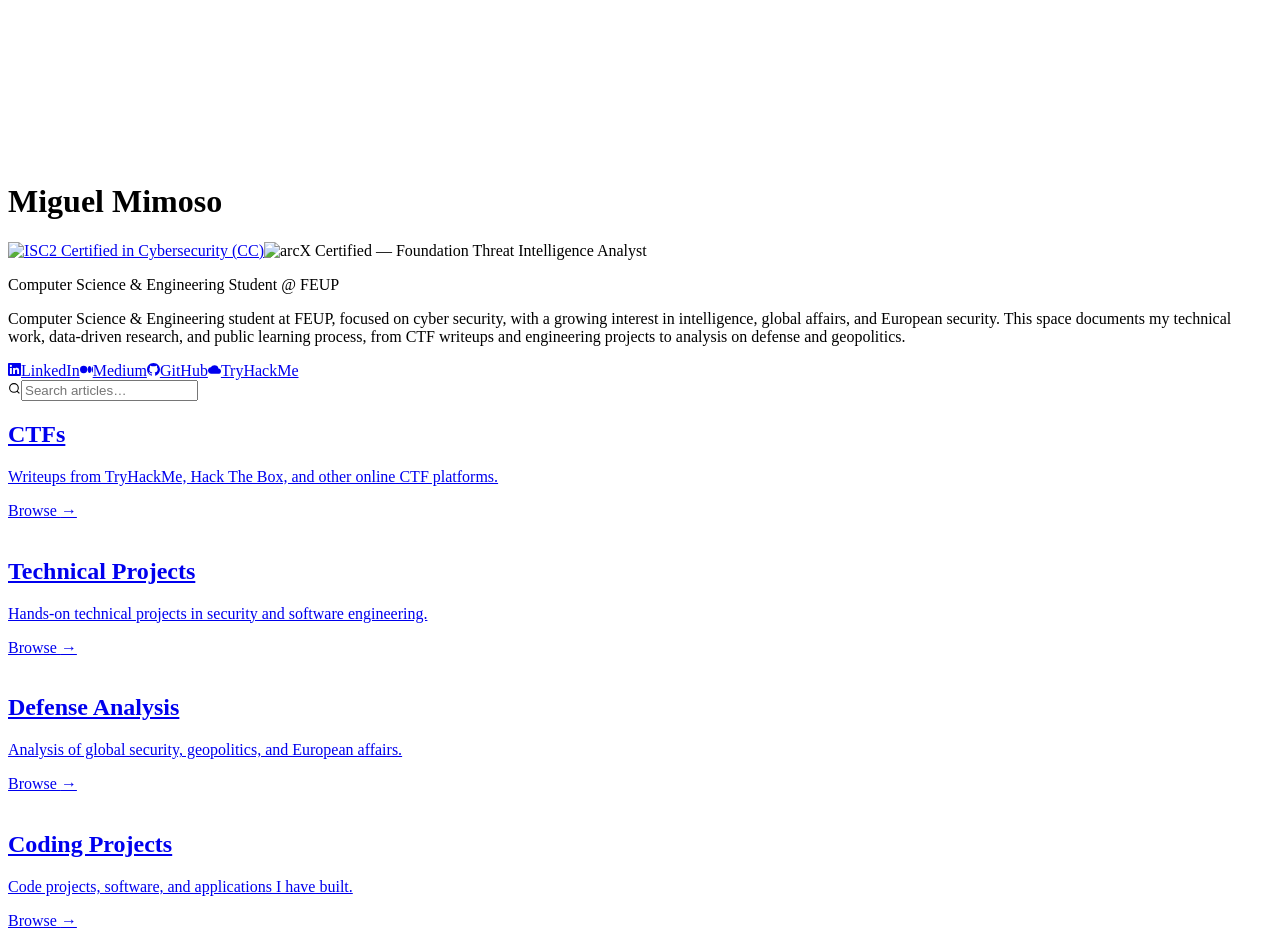
==== commit f2c817cc: "Add arcX badge and tighten spacing above the cards The arcX badge was cropped to its content and dow" ====
--- a/index.html
+++ b/index.html
@@ -1 +1 @@
-<!DOCTYPE html><html lang="en" class="geist_a71539c9-module__T19VSG__variable geist_mono_8d43a2aa-module__8Li5zG__variable unifrakturcook_cd526bef-module__p80oEq__variable libre_baskerville_ffa59642-module__Vr9zua__variable"><head><meta charSet="utf-8"/><meta name="viewport" content="width=device-width, initial-scale=1"/><link rel="preload" href="/portfolio/assets/static/media/190cbacfb85a6cdb-s.p.06s6btfu_eoi3.woff2" as="font" crossorigin="" type="font/woff2"/><link rel="preload" href="/portfolio/assets/static/media/38df7484fe560b25-s.p.0_h8~hcb-m6kp.woff2" as="font" crossorigin="" type="font/woff2"/><link rel="preload" href="/portfolio/assets/static/media/797e433ab948586e-s.p.08e28id.o-okb.woff2" as="font" crossorigin="" type="font/woff2"/><link rel="preload" href="/portfolio/assets/static/media/caa3a2e1cccd8315-s.p.09~u27dqhyhd6.woff2" as="font" crossorigin="" type="font/woff2"/><link rel="preload" href="/portfolio/assets/static/media/f5031e7b18bdfbb3-s.p.17530ebvtj~5g.woff2" as="font" crossorigin="" type="font/woff2"/><link rel="preload" href="/portfolio/isc2-cc.png" as="image"/><link rel="stylesheet" href="/portfolio/assets/static/chunks/03~.14ffod1ho.css" data-precedence="next"/><link rel="preload" as="script" fetchPriority="low" href="/portfolio/assets/static/chunks/0bzupvr5gt3k9.js"/><script src="/portfolio/assets/static/chunks/0pqt~8bl3ukh4.js" async=""></script><script src="/portfolio/assets/static/chunks/0n~dq4kpx9xxx.js" async=""></script><script src="/portfolio/assets/static/chunks/17fgbmh5c.m51.js" async=""></script><script src="/portfolio/assets/static/chunks/turbopack-0.wr94zwzviop.js" async=""></script><script src="/portfolio/assets/static/chunks/01xlw8hd842-c.js" async=""></script><script src="/portfolio/assets/static/chunks/0d3shmwh5_nmn.js" async=""></script><script src="/portfolio/assets/static/chunks/0666kirita05_.js" async=""></script><meta name="next-size-adjust" content=""/><title>Portfolio</title><meta name="description" content="Security Research &amp; Defense Analysis"/><link rel="icon" href="/portfolio/favicon.ico?favicon.0x3dzn~oxb6tn.ico" sizes="256x256" type="image/x-icon"/><script src="/portfolio/assets/static/chunks/03~yq9q893hmn.js" noModule=""></script></head><body class="min-h-screen antialiased"><div hidden=""><!--$--><!--/$--></div><div class="min-h-screen flex flex-col"><header class="relative overflow-hidden border-b border-[var(--border)] pt-8 pb-8 px-6"><canvas class="header-fx" aria-hidden="true"></canvas><div class="max-w-[1165px] mx-auto relative z-10"><div class="flex items-center gap-4 mb-5"><h1 class="font-serif text-[45px] sm:text-[54px] font-normal text-[var(--fg)] leading-none select-none" style="font-family:var(--font-serif)">Miguel Mimoso</h1><a href="https://www.credly.com/badges/9a176857-15f1-4c17-bcb6-14942bd079fa" target="_blank" rel="noopener noreferrer" title="ISC2 Certified in Cybersecurity (CC) — verificar no Credly" class="shrink-0"><img src="/portfolio/isc2-cc.png" alt="ISC2 Certified in Cybersecurity (CC)" width="56" height="56" class="isc2-badge"/></a></div><p class="text-xs tracking-[0.18em] uppercase text-[var(--text-4)] mb-6">Computer Science &amp; Engineering Student @ FEUP</p><p class="text-sm text-[var(--text-2)] leading-relaxed max-w-xl mb-10">Computer Science &amp; Engineering student at FEUP, focused on cyber security, with a growing interest in intelligence, global affairs, and European security. This space documents my technical work, data-driven research, and public learning process, from CTF writeups and engineering projects to analysis on defense and geopolitics.</p><div class="flex flex-col gap-4 sm:flex-row sm:items-center sm:justify-between"><nav class="flex flex-wrap gap-x-6 gap-y-3 sm:gap-8"><a href="https://www.linkedin.com/in/msm06/" target="_blank" rel="noopener noreferrer" class="social-link flex items-center gap-1.5"><svg width="13" height="13" viewBox="0 0 24 24" fill="currentColor"><path d="M20.447 20.452h-3.554v-5.569c0-1.328-.027-3.037-1.852-3.037-1.853 0-2.136 1.445-2.136 2.939v5.667H9.351V9h3.414v1.561h.046c.477-.9 1.637-1.85 3.37-1.85 3.601 0 4.267 2.37 4.267 5.455v6.286zM5.337 7.433a2.062 2.062 0 0 1-2.063-2.065 2.064 2.064 0 1 1 2.063 2.065zm1.782 13.019H3.555V9h3.564v11.452zM22.225 0H1.771C.792 0 0 .774 0 1.729v20.542C0 23.227.792 24 1.771 24h20.451C23.2 24 24 23.227 24 22.271V1.729C24 .774 23.2 0 22.222 0h.003z"></path></svg>LinkedIn</a><a href="https://medium.com/@msm05" target="_blank" rel="noopener noreferrer" class="social-link flex items-center gap-1.5"><svg width="13" height="13" viewBox="0 0 24 24" fill="currentColor"><path d="M13.54 12a6.8 6.8 0 0 1-6.77 6.82A6.8 6.8 0 0 1 0 12a6.8 6.8 0 0 1 6.77-6.82A6.8 6.8 0 0 1 13.54 12zm7.42 0c0 3.54-1.51 6.42-3.38 6.42-1.87 0-3.39-2.88-3.39-6.42s1.52-6.42 3.39-6.42 3.38 2.88 3.38 6.42M24 12c0 3.17-.53 5.75-1.19 5.75-.66 0-1.19-2.58-1.19-5.75s.53-5.75 1.19-5.75C23.47 6.25 24 8.83 24 12z"></path></svg>Medium</a><a href="https://github.com/m1ke26" target="_blank" rel="noopener noreferrer" class="social-link flex items-center gap-1.5"><svg width="13" height="13" viewBox="0 0 24 24" fill="currentColor"><path d="M12 0C5.374 0 0 5.373 0 12c0 5.302 3.438 9.8 8.207 11.387.599.111.793-.261.793-.577v-2.234c-3.338.726-4.033-1.416-4.033-1.416-.546-1.387-1.333-1.756-1.333-1.756-1.089-.745.083-.729.083-.729 1.205.084 1.839 1.237 1.839 1.237 1.07 1.834 2.807 1.304 3.492.997.107-.775.418-1.305.762-1.604-2.665-.305-5.467-1.334-5.467-5.931 0-1.311.469-2.381 1.236-3.221-.124-.303-.535-1.524.117-3.176 0 0 1.008-.322 3.301 1.23A11.509 11.509 0 0 1 12 5.803c1.02.005 2.047.138 3.006.404 2.291-1.552 3.297-1.23 3.297-1.23.653 1.653.242 2.874.118 3.176.77.84 1.235 1.911 1.235 3.221 0 4.609-2.807 5.624-5.479 5.921.43.372.823 1.102.823 2.222v3.293c0 .319.192.694.801.576C20.566 21.797 24 17.3 24 12c0-6.627-5.373-12-12-12z"></path></svg>GitHub</a><a href="https://tryhackme.com/p/m1ke26" target="_blank" rel="noopener noreferrer" class="social-link flex items-center gap-1.5"><svg width="13" height="13" viewBox="0 0 24 24" fill="currentColor"><path d="M19.35 10.04A7.49 7.49 0 0 0 12 4C9.11 4 6.6 5.64 5.35 8.04A5.994 5.994 0 0 0 0 14c0 3.31 2.69 6 6 6h13c2.76 0 5-2.24 5-5 0-2.64-2.05-4.78-4.65-4.96z"></path></svg>TryHackMe</a></nav><div class="relative"><div class="flex items-center gap-2 border-b border-[var(--line)] pb-0.5 focus-within:border-[var(--fg)] transition-colors"><svg width="13" height="13" viewBox="0 0 24 24" fill="none" stroke="currentColor" stroke-width="2" class="text-[var(--text-5)] shrink-0"><circle cx="11" cy="11" r="8"></circle><path d="m21 21-4.35-4.35"></path></svg><input type="text" placeholder="Search articles…" class="w-44 text-sm text-[var(--fg)] placeholder:text-[var(--text-5)] outline-none bg-transparent" value=""/></div></div></div></div></header><main class="flex-1 py-8 px-6"><div class="max-w-[1165px] mx-auto"><div class="grid grid-cols-1 sm:grid-cols-2 lg:grid-cols-4"><a class="block border border-[var(--border)]" style="margin-left:0" href="/portfolio/ctfs"><div class="category-card"><h2 class="font-serif text-2xl font-normal text-[var(--fg)] mb-3" style="font-family:var(--font-serif)">CTFs</h2><p class="text-sm text-[var(--text-3)] leading-relaxed mb-8">Writeups from TryHackMe, Hack The Box, and other online CTF platforms.</p><span class="mt-auto text-xs tracking-[0.15em] uppercase text-[var(--text-5)]">Browse <span class="browse-arrow">→</span></span></div></a><a class="block border border-[var(--border)]" style="margin-left:-1px" href="/portfolio/projects"><div class="category-card"><h2 class="font-serif text-2xl font-normal text-[var(--fg)] mb-3" style="font-family:var(--font-serif)">Technical Projects</h2><p class="text-sm text-[var(--text-3)] leading-relaxed mb-8">Hands-on technical projects in security and software engineering.</p><span class="mt-auto text-xs tracking-[0.15em] uppercase text-[var(--text-5)]">Browse <span class="browse-arrow">→</span></span></div></a><a class="block border border-[var(--border)]" style="margin-left:-1px" href="/portfolio/defense"><div class="category-card"><h2 class="font-serif text-2xl font-normal text-[var(--fg)] mb-3" style="font-family:var(--font-serif)">Defense Analysis</h2><p class="text-sm text-[var(--text-3)] leading-relaxed mb-8">Analysis of global security, geopolitics, and European affairs.</p><span class="mt-auto text-xs tracking-[0.15em] uppercase text-[var(--text-5)]">Browse <span class="browse-arrow">→</span></span></div></a><a class="block border border-[var(--border)]" style="margin-left:-1px" href="/portfolio/code"><div class="category-card"><h2 class="font-serif text-2xl font-normal text-[var(--fg)] mb-3" style="font-family:var(--font-serif)">Coding Projects</h2><p class="text-sm text-[var(--text-3)] leading-relaxed mb-8">Code projects, software, and applications I have built.</p><span class="mt-auto text-xs tracking-[0.15em] uppercase text-[var(--text-5)]">Browse <span class="browse-arrow">→</span></span></div></a></div></div></main><footer class="border-t border-[var(--border)] py-8 px-6"><div class="max-w-[1165px] mx-auto flex justify-between items-center"><p class="text-xs text-[var(--text-5)]"></p></div></footer></div><!--$--><!--/$--><script src="/portfolio/assets/static/chunks/0bzupvr5gt3k9.js" id="_R_" async=""></script><script>(self.__next_f=self.__next_f||[]).push([0])</script><script>self.__next_f.push([1,"1:\"$Sreact.fragment\"\n2:I[39756,[\"/portfolio/assets/static/chunks/01xlw8hd842-c.js\",\"/portfolio/assets/static/chunks/0d3shmwh5_nmn.js\"],\"default\"]\n3:I[37457,[\"/portfolio/assets/static/chunks/01xlw8hd842-c.js\",\"/portfolio/assets/static/chunks/0d3shmwh5_nmn.js\"],\"default\"]\n4:I[67792,[\"/portfolio/assets/static/chunks/01xlw8hd842-c.js\",\"/portfolio/assets/static/chunks/0d3shmwh5_nmn.js\",\"/portfolio/assets/static/chunks/0666kirita05_.js\"],\"default\"]\n5:I[33411,[\"/portfolio/assets/static/chunks/01xlw8hd842-c.js\",\"/portfolio/assets/static/chunks/0d3shmwh5_nmn.js\",\"/portfolio/assets/static/chunks/0666kirita05_.js\"],\"default\"]\nf:I[68027,[\"/portfolio/assets/static/chunks/01xlw8hd842-c.js\",\"/portfolio/assets/static/chunks/0d3shmwh5_nmn.js\"],\"default\",1]\n:HL[\"/portfolio/assets/static/chunks/03~.14ffod1ho.css\",\"style\"]\n:HL[\"/portfolio/assets/static/media/190cbacfb85a6cdb-s.p.06s6btfu_eoi3.woff2\",\"font\",{\"crossOrigin\":\"\",\"type\":\"font/woff2\"}]\n:HL[\"/portfolio/assets/static/media/38df7484fe560b25-s.p.0_h8~hcb-m6kp.woff2\",\"font\",{\"crossOrigin\":\"\",\"type\":\"font/woff2\"}]\n:HL[\"/portfolio/assets/static/media/797e433ab948586e-s.p.08e28id.o-okb.woff2\",\"font\",{\"crossOrigin\":\"\",\"type\":\"font/woff2\"}]\n:HL[\"/portfolio/assets/static/media/caa3a2e1cccd8315-s.p.09~u27dqhyhd6.woff2\",\"font\",{\"crossOrigin\":\"\",\"type\":\"font/woff2\"}]\n:HL[\"/portfolio/assets/static/media/f5031e7b18bdfbb3-s.p.17530ebvtj~5g.woff2\",\"font\",{\"crossOrigin\":\"\",\"type\":\"font/woff2\"}]\n:HL[\"/portfolio/isc2-cc.png\",\"image\"]\n"])</script><script>self.__next_f.push([1,"0:{\"P\":null,\"c\":[\"\",\"\"],\"q\":\"\",\"i\":false,\"f\":[[[\"\",{\"children\":[\"__PAGE__\",{}]},\"$undefined\",\"$undefined\",16],[[\"$\",\"$1\",\"c\",{\"children\":[[[\"$\",\"link\",\"0\",{\"rel\":\"stylesheet\",\"href\":\"/portfolio/assets/static/chunks/03~.14ffod1ho.css\",\"precedence\":\"next\",\"crossOrigin\":\"$undefined\",\"nonce\":\"$undefined\"}],[\"$\",\"script\",\"script-0\",{\"src\":\"/portfolio/assets/static/chunks/01xlw8hd842-c.js\",\"async\":true,\"nonce\":\"$undefined\"}],[\"$\",\"script\",\"script-1\",{\"src\":\"/portfolio/assets/static/chunks/0d3shmwh5_nmn.js\",\"async\":true,\"nonce\":\"$undefined\"}]],[\"$\",\"html\",null,{\"lang\":\"en\",\"className\":\"geist_a71539c9-module__T19VSG__variable geist_mono_8d43a2aa-module__8Li5zG__variable unifrakturcook_cd526bef-module__p80oEq__variable libre_baskerville_ffa59642-module__Vr9zua__variable\",\"children\":[\"$\",\"body\",null,{\"className\":\"min-h-screen antialiased\",\"children\":[\"$\",\"$L2\",null,{\"parallelRouterKey\":\"children\",\"error\":\"$undefined\",\"errorStyles\":\"$undefined\",\"errorScripts\":\"$undefined\",\"template\":[\"$\",\"$L3\",null,{}],\"templateStyles\":\"$undefined\",\"templateScripts\":\"$undefined\",\"notFound\":[[[\"$\",\"title\",null,{\"children\":\"404: This page could not be found.\"}],[\"$\",\"div\",null,{\"style\":{\"fontFamily\":\"system-ui,\\\"Segoe UI\\\",Roboto,Helvetica,Arial,sans-serif,\\\"Apple Color Emoji\\\",\\\"Segoe UI Emoji\\\"\",\"height\":\"100vh\",\"textAlign\":\"center\",\"display\":\"flex\",\"flexDirection\":\"column\",\"alignItems\":\"center\",\"justifyContent\":\"center\"},\"children\":[\"$\",\"div\",null,{\"children\":[[\"$\",\"style\",null,{\"dangerouslySetInnerHTML\":{\"__html\":\"body{color:#000;background:#fff;margin:0}.next-error-h1{border-right:1px solid rgba(0,0,0,.3)}@media (prefers-color-scheme:dark){body{color:#fff;background:#000}.next-error-h1{border-right:1px solid rgba(255,255,255,.3)}}\"}}],[\"$\",\"h1\",null,{\"className\":\"next-error-h1\",\"style\":{\"display\":\"inline-block\",\"margin\":\"0 20px 0 0\",\"padding\":\"0 23px 0 0\",\"fontSize\":24,\"fontWeight\":500,\"verticalAlign\":\"top\",\"lineHeight\":\"49px\"},\"children\":404}],[\"$\",\"div\",null,{\"style\":{\"display\":\"inline-block\"},\"children\":[\"$\",\"h2\",null,{\"style\":{\"fontSize\":14,\"fontWeight\":400,\"lineHeight\":\"49px\",\"margin\":0},\"children\":\"This page could not be found.\"}]}]]}]}]],[]],\"forbidden\":\"$undefined\",\"unauthorized\":\"$undefined\"}]}]}]]}],{\"children\":[[\"$\",\"$1\",\"c\",{\"children\":[[\"$\",\"div\",null,{\"className\":\"min-h-screen flex flex-col\",\"children\":[[\"$\",\"header\",null,{\"className\":\"relative overflow-hidden border-b border-[var(--border)] pt-8 pb-8 px-6\",\"children\":[[\"$\",\"$L4\",null,{}],[\"$\",\"div\",null,{\"className\":\"max-w-[1165px] mx-auto relative z-10\",\"children\":[[\"$\",\"div\",null,{\"className\":\"flex items-center gap-4 mb-5\",\"children\":[[\"$\",\"$L5\",null,{\"children\":\"Miguel Mimoso\"}],[\"$\",\"a\",null,{\"href\":\"https://www.credly.com/badges/9a176857-15f1-4c17-bcb6-14942bd079fa\",\"target\":\"_blank\",\"rel\":\"noopener noreferrer\",\"title\":\"ISC2 Certified in Cybersecurity (CC) — verificar no Credly\",\"className\":\"shrink-0\",\"children\":[\"$\",\"img\",null,{\"src\":\"/portfolio/isc2-cc.png\",\"alt\":\"ISC2 Certified in Cybersecurity (CC)\",\"width\":56,\"height\":56,\"className\":\"isc2-badge\"}]}]]}],[\"$\",\"p\",null,{\"className\":\"text-xs tracking-[0.18em] uppercase text-[var(--text-4)] mb-6\",\"children\":\"Computer Science \u0026 Engineering Student @ FEUP\"}],[\"$\",\"p\",null,{\"className\":\"text-sm text-[var(--text-2)] leading-relaxed max-w-xl mb-10\",\"children\":\"Computer Science \u0026 Engineering student at FEUP, focused on cyber security, with a growing interest in intelligence, global affairs, and European security. This space documents my technical work, data-driven research, and public learning process, from CTF writeups and engineering projects to analysis on defense and geopolitics.\"}],[\"$\",\"div\",null,{\"className\":\"flex flex-col gap-4 sm:flex-row sm:items-center sm:justify-between\",\"children\":[[\"$\",\"nav\",null,{\"className\":\"flex flex-wrap gap-x-6 gap-y-3 sm:gap-8\",\"children\":[[\"$\",\"a\",\"LinkedIn\",{\"href\":\"https://www.linkedin.com/in/msm06/\",\"target\":\"_blank\",\"rel\":\"noopener noreferrer\",\"className\":\"social-link flex items-center gap-1.5\",\"children\":[[\"$\",\"svg\",null,{\"width\":\"13\",\"height\":\"13\",\"viewBox\":\"0 0 24 24\",\"fill\":\"currentColor\",\"children\":[\"$\",\"path\",null,{\"d\":\"M20.447 20.452h-3.554v-5.569c0-1.328-.027-3.037-1.852-3.037-1.853 0-2.136 1.445-2.136 2.939v5.667H9.351V9h3.414v1.561h.046c.477-.9 1.637-1.85 3.37-1.85 3.601 0 4.267 2.37 4.267 5.455v6.286zM5.337 7.433a2.062 2.062 0 0 1-2.063-2.065 2.064 2.064 0 1 1 2.063 2.065zm1.782 13.019H3.555V9h3.564v11.452zM22.225 0H1.771C.792 0 0 .774 0 1.729v20.542C0 23.227.792 24 1.771 24h20.451C23.2 24 24 23.227 24 22.271V1.729C24 .774 23.2 0 22.222 0h.003z\"}]}],\"LinkedIn\"]}],\"$L6\",\"$L7\",\"$L8\"]}],\"$L9\"]}]]}]]}],\"$La\",\"$Lb\"]}],[\"$Lc\"],\"$Ld\"]}],{},null,false,null]},null,false,null],\"$Le\",false]],\"m\":\"$undefined\",\"G\":[\"$f\",[\"$L10\"]],\"S\":true,\"h\":null,\"s\":\"$undefined\",\"l\":\"$undefined\",\"p\":\"$undefined\",\"d\":\"$undefined\",\"b\":\"0h-xUgWb9tp0V_GZc1oGt\"}\n"])</script><script>self.__next_f.push([1,"11:I[52627,[\"/portfolio/assets/static/chunks/01xlw8hd842-c.js\",\"/portfolio/assets/static/chunks/0d3shmwh5_nmn.js\",\"/portfolio/assets/static/chunks/0666kirita05_.js\"],\"default\"]\n12:I[22016,[\"/portfolio/assets/static/chunks/01xlw8hd842-c.js\",\"/portfolio/assets/static/chunks/0d3shmwh5_nmn.js\",\"/portfolio/assets/static/chunks/0666kirita05_.js\"],\"\"]\n13:I[97367,[\"/portfolio/assets/static/chunks/01xlw8hd842-c.js\",\"/portfolio/assets/static/chunks/0d3shmwh5_nmn.js\"],\"OutletBoundary\"]\n14:\"$Sreact.suspense\"\n16:I[97367,[\"/portfolio/assets/static/chunks/01xlw8hd842-c.js\",\"/portfolio/assets/static/chunks/0d3shmwh5_nmn.js\"],\"ViewportBoundary\"]\n18:I[97367,[\"/portfolio/assets/static/chunks/01xlw8hd842-c.js\",\"/portfolio/assets/static/chunks/0d3shmwh5_nmn.js\"],\"MetadataBoundary\"]\n6:[\"$\",\"a\",\"Medium\",{\"href\":\"https://medium.com/@msm05\",\"target\":\"_blank\",\"rel\":\"noopener noreferrer\",\"className\":\"social-link flex items-center gap-1.5\",\"children\":[[\"$\",\"svg\",null,{\"width\":\"13\",\"height\":\"13\",\"viewBox\":\"0 0 24 24\",\"fill\":\"currentColor\",\"children\":[\"$\",\"path\",null,{\"d\":\"M13.54 12a6.8 6.8 0 0 1-6.77 6.82A6.8 6.8 0 0 1 0 12a6.8 6.8 0 0 1 6.77-6.82A6.8 6.8 0 0 1 13.54 12zm7.42 0c0 3.54-1.51 6.42-3.38 6.42-1.87 0-3.39-2.88-3.39-6.42s1.52-6.42 3.39-6.42 3.38 2.88 3.38 6.42M24 12c0 3.17-.53 5.75-1.19 5.75-.66 0-1.19-2.58-1.19-5.75s.53-5.75 1.19-5.75C23.47 6.25 24 8.83 24 12z\"}]}],\"Medium\"]}]\n7:[\"$\",\"a\",\"GitHub\",{\"href\":\"https://github.com/m1ke26\",\"target\":\"_blank\",\"rel\":\"noopener noreferrer\",\"className\":\"social-link flex items-center gap-1.5\",\"children\":[[\"$\",\"svg\",null,{\"width\":\"13\",\"height\":\"13\",\"viewBox\":\"0 0 24 24\",\"fill\":\"currentColor\",\"children\":[\"$\",\"path\",null,{\"d\":\"M12 0C5.374 0 0 5.373 0 12c0 5.302 3.438 9.8 8.207 11.387.599.111.793-.261.793-.577v-2.234c-3.338.726-4.033-1.416-4.033-1.416-.546-1.387-1.333-1.756-1.333-1.756-1.089-.745.083-.729.083-.729 1.205.084 1.839 1.237 1.839 1.237 1.07 1.834 2.807 1.304 3.492.997.107-.775.418-1.305.762-1.604-2.665-.305-5.467-1.334-5.467-5.931 0-1.311.469-2.381 1.236-3.221-.124-.303-.535-1.524.117-3.176 0 0 1.008-.322 3.301 1.23A11.509 11.509 0 0 1 12 5.803c1.02.005 2.047.138 3.006.404 2.291-1.552 3.297-1.23 3.297-1.23.653 1.653.242 2.874.118 3.176.77.84 1.235 1.911 1.235 3.221 0 4.609-2.807 5.624-5.479 5.921.43.372.823 1.102.823 2.222v3.293c0 .319.192.694.801.576C20.566 21.797 24 17.3 24 12c0-6.627-5.373-12-12-12z\"}]}],\"GitHub\"]}]\n8:[\"$\",\"a\",\"TryHackMe\",{\"href\":\"https://tryhackme.com/p/m1ke26\",\"target\":\"_blank\",\"rel\":\"noopener noreferrer\",\"className\":\"social-link flex items-center gap-1.5\",\"children\":[[\"$\",\"svg\",null,{\"width\":\"13\",\"height\":\"13\",\"viewBox\":\"0 0 24 24\",\"fill\":\"currentColor\",\"children\":[\"$\",\"path\",null,{\"d\":\"M19.35 10.04A7.49 7.49 0 0 0 12 4C9.11 4 6.6 5.64 5.35 8.04A5.994 5.994 0 0 0 0 14c0 3.31 2.69 6 6 6h13c2.76 0 5-2.24 5-5 0-2.64-2.05-4.78-4.65-4.96z\"}]}],\"TryHackMe\"]}]\n9:[\"$\",\"$L11\",null,{}]\n"])</script><script>self.__next_f.push([1,"a:[\"$\",\"main\",null,{\"className\":\"flex-1 py-8 px-6\",\"children\":[\"$\",\"div\",null,{\"className\":\"max-w-[1165px] mx-auto\",\"children\":[\"$\",\"div\",null,{\"className\":\"grid grid-cols-1 sm:grid-cols-2 lg:grid-cols-4\",\"children\":[[\"$\",\"$L12\",\"CTF\",{\"href\":\"/ctfs\",\"className\":\"block border border-[var(--border)]\",\"style\":{\"marginLeft\":0},\"children\":[\"$\",\"div\",null,{\"className\":\"category-card\",\"children\":[[\"$\",\"h2\",null,{\"className\":\"font-serif text-2xl font-normal text-[var(--fg)] mb-3\",\"style\":{\"fontFamily\":\"var(--font-serif)\"},\"children\":\"CTFs\"}],[\"$\",\"p\",null,{\"className\":\"text-sm text-[var(--text-3)] leading-relaxed mb-8\",\"children\":\"Writeups from TryHackMe, Hack The Box, and other online CTF platforms.\"}],[\"$\",\"span\",null,{\"className\":\"mt-auto text-xs tracking-[0.15em] uppercase text-[var(--text-5)]\",\"children\":[\"Browse \",[\"$\",\"span\",null,{\"className\":\"browse-arrow\",\"children\":\"→\"}]]}]]}]}],[\"$\",\"$L12\",\"PROJECTS\",{\"href\":\"/projects\",\"className\":\"block border border-[var(--border)]\",\"style\":{\"marginLeft\":\"-1px\"},\"children\":[\"$\",\"div\",null,{\"className\":\"category-card\",\"children\":[[\"$\",\"h2\",null,{\"className\":\"font-serif text-2xl font-normal text-[var(--fg)] mb-3\",\"style\":{\"fontFamily\":\"var(--font-serif)\"},\"children\":\"Technical Projects\"}],[\"$\",\"p\",null,{\"className\":\"text-sm text-[var(--text-3)] leading-relaxed mb-8\",\"children\":\"Hands-on technical projects in security and software engineering.\"}],[\"$\",\"span\",null,{\"className\":\"mt-auto text-xs tracking-[0.15em] uppercase text-[var(--text-5)]\",\"children\":[\"Browse \",[\"$\",\"span\",null,{\"className\":\"browse-arrow\",\"children\":\"→\"}]]}]]}]}],[\"$\",\"$L12\",\"DEFENSE\",{\"href\":\"/defense\",\"className\":\"block border border-[var(--border)]\",\"style\":{\"marginLeft\":\"-1px\"},\"children\":[\"$\",\"div\",null,{\"className\":\"category-card\",\"children\":[[\"$\",\"h2\",null,{\"className\":\"font-serif text-2xl font-normal text-[var(--fg)] mb-3\",\"style\":{\"fontFamily\":\"var(--font-serif)\"},\"children\":\"Defense Analysis\"}],[\"$\",\"p\",null,{\"className\":\"text-sm text-[var(--text-3)] leading-relaxed mb-8\",\"children\":\"Analysis of global security, geopolitics, and European affairs.\"}],[\"$\",\"span\",null,{\"className\":\"mt-auto text-xs tracking-[0.15em] uppercase text-[var(--text-5)]\",\"children\":[\"Browse \",[\"$\",\"span\",null,{\"className\":\"browse-arrow\",\"children\":\"→\"}]]}]]}]}],[\"$\",\"$L12\",\"CODE\",{\"href\":\"/code\",\"className\":\"block border border-[var(--border)]\",\"style\":{\"marginLeft\":\"-1px\"},\"children\":[\"$\",\"div\",null,{\"className\":\"category-card\",\"children\":[[\"$\",\"h2\",null,{\"className\":\"font-serif text-2xl font-normal text-[var(--fg)] mb-3\",\"style\":{\"fontFamily\":\"var(--font-serif)\"},\"children\":\"Coding Projects\"}],[\"$\",\"p\",null,{\"className\":\"text-sm text-[var(--text-3)] leading-relaxed mb-8\",\"children\":\"Code projects, software, and applications I have built.\"}],[\"$\",\"span\",null,{\"className\":\"mt-auto text-xs tracking-[0.15em] uppercase text-[var(--text-5)]\",\"children\":[\"Browse \",[\"$\",\"span\",null,{\"className\":\"browse-arrow\",\"children\":\"→\"}]]}]]}]}]]}]}]}]\n"])</script><script>self.__next_f.push([1,"b:[\"$\",\"footer\",null,{\"className\":\"border-t border-[var(--border)] py-8 px-6\",\"children\":[\"$\",\"div\",null,{\"className\":\"max-w-[1165px] mx-auto flex justify-between items-center\",\"children\":[\"$\",\"p\",null,{\"className\":\"text-xs text-[var(--text-5)]\"}]}]}]\nc:[\"$\",\"script\",\"script-0\",{\"src\":\"/portfolio/assets/static/chunks/0666kirita05_.js\",\"async\":true,\"nonce\":\"$undefined\"}]\nd:[\"$\",\"$L13\",null,{\"children\":[\"$\",\"$14\",null,{\"name\":\"Next.MetadataOutlet\",\"children\":\"$@15\"}]}]\ne:[\"$\",\"$1\",\"h\",{\"children\":[null,[\"$\",\"$L16\",null,{\"children\":\"$L17\"}],[\"$\",\"div\",null,{\"hidden\":true,\"children\":[\"$\",\"$L18\",null,{\"children\":[\"$\",\"$14\",null,{\"name\":\"Next.Metadata\",\"children\":\"$L19\"}]}]}],[\"$\",\"meta\",null,{\"name\":\"next-size-adjust\",\"content\":\"\"}]]}]\n10:[\"$\",\"link\",\"0\",{\"rel\":\"stylesheet\",\"href\":\"/portfolio/assets/static/chunks/03~.14ffod1ho.css\",\"precedence\":\"next\",\"crossOrigin\":\"$undefined\",\"nonce\":\"$undefined\"}]\n"])</script><script>self.__next_f.push([1,"17:[[\"$\",\"meta\",\"0\",{\"charSet\":\"utf-8\"}],[\"$\",\"meta\",\"1\",{\"name\":\"viewport\",\"content\":\"width=device-width, initial-scale=1\"}]]\n"])</script><script>self.__next_f.push([1,"1a:I[27201,[\"/portfolio/assets/static/chunks/01xlw8hd842-c.js\",\"/portfolio/assets/static/chunks/0d3shmwh5_nmn.js\"],\"IconMark\"]\n15:null\n19:[[\"$\",\"title\",\"0\",{\"children\":\"Portfolio\"}],[\"$\",\"meta\",\"1\",{\"name\":\"description\",\"content\":\"Security Research \u0026 Defense Analysis\"}],[\"$\",\"link\",\"2\",{\"rel\":\"icon\",\"href\":\"/portfolio/favicon.ico?favicon.0x3dzn~oxb6tn.ico\",\"sizes\":\"256x256\",\"type\":\"image/x-icon\"}],[\"$\",\"$L1a\",\"3\",{}]]\n"])</script></body></html>+<!DOCTYPE html><html lang="en" class="geist_a71539c9-module__T19VSG__variable geist_mono_8d43a2aa-module__8Li5zG__variable unifrakturcook_cd526bef-module__p80oEq__variable libre_baskerville_ffa59642-module__Vr9zua__variable"><head><meta charSet="utf-8"/><meta name="viewport" content="width=device-width, initial-scale=1"/><link rel="preload" href="/portfolio/assets/static/media/190cbacfb85a6cdb-s.p.06s6btfu_eoi3.woff2" as="font" crossorigin="" type="font/woff2"/><link rel="preload" href="/portfolio/assets/static/media/38df7484fe560b25-s.p.0_h8~hcb-m6kp.woff2" as="font" crossorigin="" type="font/woff2"/><link rel="preload" href="/portfolio/assets/static/media/797e433ab948586e-s.p.08e28id.o-okb.woff2" as="font" crossorigin="" type="font/woff2"/><link rel="preload" href="/portfolio/assets/static/media/caa3a2e1cccd8315-s.p.09~u27dqhyhd6.woff2" as="font" crossorigin="" type="font/woff2"/><link rel="preload" href="/portfolio/assets/static/media/f5031e7b18bdfbb3-s.p.17530ebvtj~5g.woff2" as="font" crossorigin="" type="font/woff2"/><link rel="preload" href="/portfolio/isc2-cc.png" as="image"/><link rel="preload" href="/portfolio/arcx.png" as="image"/><link rel="stylesheet" href="/portfolio/assets/static/chunks/0wsol3wc1m-z2.css" data-precedence="next"/><link rel="preload" as="script" fetchPriority="low" href="/portfolio/assets/static/chunks/0bzupvr5gt3k9.js"/><script src="/portfolio/assets/static/chunks/0pqt~8bl3ukh4.js" async=""></script><script src="/portfolio/assets/static/chunks/0n~dq4kpx9xxx.js" async=""></script><script src="/portfolio/assets/static/chunks/17fgbmh5c.m51.js" async=""></script><script src="/portfolio/assets/static/chunks/turbopack-0.wr94zwzviop.js" async=""></script><script src="/portfolio/assets/static/chunks/01xlw8hd842-c.js" async=""></script><script src="/portfolio/assets/static/chunks/0d3shmwh5_nmn.js" async=""></script><script src="/portfolio/assets/static/chunks/0y8md_sfuhgt4.js" async=""></script><meta name="next-size-adjust" content=""/><title>Portfolio</title><meta name="description" content="Security Research &amp; Defense Analysis"/><link rel="icon" href="/portfolio/favicon.ico?favicon.0x3dzn~oxb6tn.ico" sizes="256x256" type="image/x-icon"/><script src="/portfolio/assets/static/chunks/03~yq9q893hmn.js" noModule=""></script></head><body class="min-h-screen antialiased"><div hidden=""><!--$--><!--/$--></div><div class="min-h-screen flex flex-col"><header class="relative z-20 pt-8 pb-8 px-6"><canvas class="header-fx" aria-hidden="true"></canvas><div class="max-w-[1165px] mx-auto relative z-10"><div class="flex items-center gap-4 mb-5"><h1 class="font-serif text-[45px] sm:text-[54px] font-normal text-[var(--fg)] leading-none select-none" style="font-family:var(--font-serif)">Miguel Mimoso</h1><a href="https://www.credly.com/badges/9a176857-15f1-4c17-bcb6-14942bd079fa" target="_blank" rel="noopener noreferrer" title="ISC2 Certified in Cybersecurity (CC) — verificar no Credly" class="shrink-0"><img src="/portfolio/isc2-cc.png" alt="ISC2 Certified in Cybersecurity (CC)" width="56" height="56" class="isc2-badge"/></a><img src="/portfolio/arcx.png" alt="arcX Certified — Foundation Threat Intelligence Analyst" title="arcX Certified — Foundation Threat Intelligence Analyst" width="64" height="56" class="arcx-badge"/></div><p class="text-xs tracking-[0.18em] uppercase text-[var(--text-4)] mb-6">Computer Science &amp; Engineering Student @ FEUP</p><p class="text-sm text-[var(--text-2)] leading-relaxed max-w-xl mb-10">Computer Science &amp; Engineering student at FEUP, focused on cyber security, with a growing interest in intelligence, global affairs, and European security. This space documents my technical work, data-driven research, and public learning process, from CTF writeups and engineering projects to analysis on defense and geopolitics.</p><div class="flex flex-col gap-4 sm:flex-row sm:items-center sm:justify-between"><nav class="flex flex-wrap gap-x-6 gap-y-3 sm:gap-8"><a href="https://www.linkedin.com/in/msm06/" target="_blank" rel="noopener noreferrer" class="social-link flex items-center gap-1.5"><svg width="13" height="13" viewBox="0 0 24 24" fill="currentColor"><path d="M20.447 20.452h-3.554v-5.569c0-1.328-.027-3.037-1.852-3.037-1.853 0-2.136 1.445-2.136 2.939v5.667H9.351V9h3.414v1.561h.046c.477-.9 1.637-1.85 3.37-1.85 3.601 0 4.267 2.37 4.267 5.455v6.286zM5.337 7.433a2.062 2.062 0 0 1-2.063-2.065 2.064 2.064 0 1 1 2.063 2.065zm1.782 13.019H3.555V9h3.564v11.452zM22.225 0H1.771C.792 0 0 .774 0 1.729v20.542C0 23.227.792 24 1.771 24h20.451C23.2 24 24 23.227 24 22.271V1.729C24 .774 23.2 0 22.222 0h.003z"></path></svg>LinkedIn</a><a href="https://medium.com/@msm05" target="_blank" rel="noopener noreferrer" class="social-link flex items-center gap-1.5"><svg width="13" height="13" viewBox="0 0 24 24" fill="currentColor"><path d="M13.54 12a6.8 6.8 0 0 1-6.77 6.82A6.8 6.8 0 0 1 0 12a6.8 6.8 0 0 1 6.77-6.82A6.8 6.8 0 0 1 13.54 12zm7.42 0c0 3.54-1.51 6.42-3.38 6.42-1.87 0-3.39-2.88-3.39-6.42s1.52-6.42 3.39-6.42 3.38 2.88 3.38 6.42M24 12c0 3.17-.53 5.75-1.19 5.75-.66 0-1.19-2.58-1.19-5.75s.53-5.75 1.19-5.75C23.47 6.25 24 8.83 24 12z"></path></svg>Medium</a><a href="https://github.com/m1ke26" target="_blank" rel="noopener noreferrer" class="social-link flex items-center gap-1.5"><svg width="13" height="13" viewBox="0 0 24 24" fill="currentColor"><path d="M12 0C5.374 0 0 5.373 0 12c0 5.302 3.438 9.8 8.207 11.387.599.111.793-.261.793-.577v-2.234c-3.338.726-4.033-1.416-4.033-1.416-.546-1.387-1.333-1.756-1.333-1.756-1.089-.745.083-.729.083-.729 1.205.084 1.839 1.237 1.839 1.237 1.07 1.834 2.807 1.304 3.492.997.107-.775.418-1.305.762-1.604-2.665-.305-5.467-1.334-5.467-5.931 0-1.311.469-2.381 1.236-3.221-.124-.303-.535-1.524.117-3.176 0 0 1.008-.322 3.301 1.23A11.509 11.509 0 0 1 12 5.803c1.02.005 2.047.138 3.006.404 2.291-1.552 3.297-1.23 3.297-1.23.653 1.653.242 2.874.118 3.176.77.84 1.235 1.911 1.235 3.221 0 4.609-2.807 5.624-5.479 5.921.43.372.823 1.102.823 2.222v3.293c0 .319.192.694.801.576C20.566 21.797 24 17.3 24 12c0-6.627-5.373-12-12-12z"></path></svg>GitHub</a><a href="https://tryhackme.com/p/m1ke26" target="_blank" rel="noopener noreferrer" class="social-link flex items-center gap-1.5"><svg width="13" height="13" viewBox="0 0 24 24" fill="currentColor"><path d="M19.35 10.04A7.49 7.49 0 0 0 12 4C9.11 4 6.6 5.64 5.35 8.04A5.994 5.994 0 0 0 0 14c0 3.31 2.69 6 6 6h13c2.76 0 5-2.24 5-5 0-2.64-2.05-4.78-4.65-4.96z"></path></svg>TryHackMe</a></nav><div class="relative"><div class="flex items-center gap-2 border-b border-[var(--line)] pb-0.5 focus-within:border-[var(--fg)] transition-colors"><svg width="13" height="13" viewBox="0 0 24 24" fill="none" stroke="currentColor" stroke-width="2" class="text-[var(--text-5)] shrink-0"><circle cx="11" cy="11" r="8"></circle><path d="m21 21-4.35-4.35"></path></svg><input type="text" placeholder="Search articles…" class="w-44 text-sm text-[var(--fg)] placeholder:text-[var(--text-5)] outline-none bg-transparent" value=""/></div></div></div></div></header><main class="flex-1 pt-2 pb-8 px-6"><div class="max-w-[1165px] mx-auto"><div class="grid grid-cols-1 sm:grid-cols-2 lg:grid-cols-4"><a class="block border border-[var(--border)]" style="margin-left:0" href="/portfolio/ctfs"><div class="category-card"><h2 class="font-serif text-2xl font-normal text-[var(--fg)] mb-3" style="font-family:var(--font-serif)">CTFs</h2><p class="text-sm text-[var(--text-3)] leading-relaxed mb-8">Writeups from TryHackMe, Hack The Box, and other online CTF platforms.</p><span class="mt-auto text-xs tracking-[0.15em] uppercase text-[var(--text-5)]">Browse <span class="browse-arrow">→</span></span></div></a><a class="block border border-[var(--border)]" style="margin-left:-1px" href="/portfolio/projects"><div class="category-card"><h2 class="font-serif text-2xl font-normal text-[var(--fg)] mb-3" style="font-family:var(--font-serif)">Technical Projects</h2><p class="text-sm text-[var(--text-3)] leading-relaxed mb-8">Hands-on technical projects in security and software engineering.</p><span class="mt-auto text-xs tracking-[0.15em] uppercase text-[var(--text-5)]">Browse <span class="browse-arrow">→</span></span></div></a><a class="block border border-[var(--border)]" style="margin-left:-1px" href="/portfolio/defense"><div class="category-card"><h2 class="font-serif text-2xl font-normal text-[var(--fg)] mb-3" style="font-family:var(--font-serif)">Defense Analysis</h2><p class="text-sm text-[var(--text-3)] leading-relaxed mb-8">Analysis of global security, geopolitics, and European affairs.</p><span class="mt-auto text-xs tracking-[0.15em] uppercase text-[var(--text-5)]">Browse <span class="browse-arrow">→</span></span></div></a><a class="block border border-[var(--border)]" style="margin-left:-1px" href="/portfolio/code"><div class="category-card"><h2 class="font-serif text-2xl font-normal text-[var(--fg)] mb-3" style="font-family:var(--font-serif)">Coding Projects</h2><p class="text-sm text-[var(--text-3)] leading-relaxed mb-8">Code projects, software, and applications I have built.</p><span class="mt-auto text-xs tracking-[0.15em] uppercase text-[var(--text-5)]">Browse <span class="browse-arrow">→</span></span></div></a></div></div></main><footer class="py-8 px-6"><div class="max-w-[1165px] mx-auto flex justify-between items-center"><p class="text-xs text-[var(--text-5)]"></p></div></footer></div><!--$--><!--/$--><script src="/portfolio/assets/static/chunks/0bzupvr5gt3k9.js" id="_R_" async=""></script><script>(self.__next_f=self.__next_f||[]).push([0])</script><script>self.__next_f.push([1,"1:\"$Sreact.fragment\"\n2:I[39756,[\"/portfolio/assets/static/chunks/01xlw8hd842-c.js\",\"/portfolio/assets/static/chunks/0d3shmwh5_nmn.js\"],\"default\"]\n3:I[37457,[\"/portfolio/assets/static/chunks/01xlw8hd842-c.js\",\"/portfolio/assets/static/chunks/0d3shmwh5_nmn.js\"],\"default\"]\n4:I[67792,[\"/portfolio/assets/static/chunks/01xlw8hd842-c.js\",\"/portfolio/assets/static/chunks/0d3shmwh5_nmn.js\",\"/portfolio/assets/static/chunks/0y8md_sfuhgt4.js\"],\"default\"]\n5:I[33411,[\"/portfolio/assets/static/chunks/01xlw8hd842-c.js\",\"/portfolio/assets/static/chunks/0d3shmwh5_nmn.js\",\"/portfolio/assets/static/chunks/0y8md_sfuhgt4.js\"],\"default\"]\nf:I[68027,[\"/portfolio/assets/static/chunks/01xlw8hd842-c.js\",\"/portfolio/assets/static/chunks/0d3shmwh5_nmn.js\"],\"default\",1]\n:HL[\"/portfolio/assets/static/chunks/0wsol3wc1m-z2.css\",\"style\"]\n:HL[\"/portfolio/assets/static/media/190cbacfb85a6cdb-s.p.06s6btfu_eoi3.woff2\",\"font\",{\"crossOrigin\":\"\",\"type\":\"font/woff2\"}]\n:HL[\"/portfolio/assets/static/media/38df7484fe560b25-s.p.0_h8~hcb-m6kp.woff2\",\"font\",{\"crossOrigin\":\"\",\"type\":\"font/woff2\"}]\n:HL[\"/portfolio/assets/static/media/797e433ab948586e-s.p.08e28id.o-okb.woff2\",\"font\",{\"crossOrigin\":\"\",\"type\":\"font/woff2\"}]\n:HL[\"/portfolio/assets/static/media/caa3a2e1cccd8315-s.p.09~u27dqhyhd6.woff2\",\"font\",{\"crossOrigin\":\"\",\"type\":\"font/woff2\"}]\n:HL[\"/portfolio/assets/static/media/f5031e7b18bdfbb3-s.p.17530ebvtj~5g.woff2\",\"font\",{\"crossOrigin\":\"\",\"type\":\"font/woff2\"}]\n:HL[\"/portfolio/isc2-cc.png\",\"image\"]\n:HL[\"/portfolio/arcx.png\",\"image\"]\n"])</script><script>self.__next_f.push([1,"0:{\"P\":null,\"c\":[\"\",\"\"],\"q\":\"\",\"i\":false,\"f\":[[[\"\",{\"children\":[\"__PAGE__\",{}]},\"$undefined\",\"$undefined\",16],[[\"$\",\"$1\",\"c\",{\"children\":[[[\"$\",\"link\",\"0\",{\"rel\":\"stylesheet\",\"href\":\"/portfolio/assets/static/chunks/0wsol3wc1m-z2.css\",\"precedence\":\"next\",\"crossOrigin\":\"$undefined\",\"nonce\":\"$undefined\"}],[\"$\",\"script\",\"script-0\",{\"src\":\"/portfolio/assets/static/chunks/01xlw8hd842-c.js\",\"async\":true,\"nonce\":\"$undefined\"}],[\"$\",\"script\",\"script-1\",{\"src\":\"/portfolio/assets/static/chunks/0d3shmwh5_nmn.js\",\"async\":true,\"nonce\":\"$undefined\"}]],[\"$\",\"html\",null,{\"lang\":\"en\",\"className\":\"geist_a71539c9-module__T19VSG__variable geist_mono_8d43a2aa-module__8Li5zG__variable unifrakturcook_cd526bef-module__p80oEq__variable libre_baskerville_ffa59642-module__Vr9zua__variable\",\"children\":[\"$\",\"body\",null,{\"className\":\"min-h-screen antialiased\",\"children\":[\"$\",\"$L2\",null,{\"parallelRouterKey\":\"children\",\"error\":\"$undefined\",\"errorStyles\":\"$undefined\",\"errorScripts\":\"$undefined\",\"template\":[\"$\",\"$L3\",null,{}],\"templateStyles\":\"$undefined\",\"templateScripts\":\"$undefined\",\"notFound\":[[[\"$\",\"title\",null,{\"children\":\"404: This page could not be found.\"}],[\"$\",\"div\",null,{\"style\":{\"fontFamily\":\"system-ui,\\\"Segoe UI\\\",Roboto,Helvetica,Arial,sans-serif,\\\"Apple Color Emoji\\\",\\\"Segoe UI Emoji\\\"\",\"height\":\"100vh\",\"textAlign\":\"center\",\"display\":\"flex\",\"flexDirection\":\"column\",\"alignItems\":\"center\",\"justifyContent\":\"center\"},\"children\":[\"$\",\"div\",null,{\"children\":[[\"$\",\"style\",null,{\"dangerouslySetInnerHTML\":{\"__html\":\"body{color:#000;background:#fff;margin:0}.next-error-h1{border-right:1px solid rgba(0,0,0,.3)}@media (prefers-color-scheme:dark){body{color:#fff;background:#000}.next-error-h1{border-right:1px solid rgba(255,255,255,.3)}}\"}}],[\"$\",\"h1\",null,{\"className\":\"next-error-h1\",\"style\":{\"display\":\"inline-block\",\"margin\":\"0 20px 0 0\",\"padding\":\"0 23px 0 0\",\"fontSize\":24,\"fontWeight\":500,\"verticalAlign\":\"top\",\"lineHeight\":\"49px\"},\"children\":404}],[\"$\",\"div\",null,{\"style\":{\"display\":\"inline-block\"},\"children\":[\"$\",\"h2\",null,{\"style\":{\"fontSize\":14,\"fontWeight\":400,\"lineHeight\":\"49px\",\"margin\":0},\"children\":\"This page could not be found.\"}]}]]}]}]],[]],\"forbidden\":\"$undefined\",\"unauthorized\":\"$undefined\"}]}]}]]}],{\"children\":[[\"$\",\"$1\",\"c\",{\"children\":[[\"$\",\"div\",null,{\"className\":\"min-h-screen flex flex-col\",\"children\":[[\"$\",\"header\",null,{\"className\":\"relative z-20 pt-8 pb-8 px-6\",\"children\":[[\"$\",\"$L4\",null,{}],[\"$\",\"div\",null,{\"className\":\"max-w-[1165px] mx-auto relative z-10\",\"children\":[[\"$\",\"div\",null,{\"className\":\"flex items-center gap-4 mb-5\",\"children\":[[\"$\",\"$L5\",null,{\"children\":\"Miguel Mimoso\"}],[\"$\",\"a\",null,{\"href\":\"https://www.credly.com/badges/9a176857-15f1-4c17-bcb6-14942bd079fa\",\"target\":\"_blank\",\"rel\":\"noopener noreferrer\",\"title\":\"ISC2 Certified in Cybersecurity (CC) — verificar no Credly\",\"className\":\"shrink-0\",\"children\":[\"$\",\"img\",null,{\"src\":\"/portfolio/isc2-cc.png\",\"alt\":\"ISC2 Certified in Cybersecurity (CC)\",\"width\":56,\"height\":56,\"className\":\"isc2-badge\"}]}],[\"$\",\"img\",null,{\"src\":\"/portfolio/arcx.png\",\"alt\":\"arcX Certified — Foundation Threat Intelligence Analyst\",\"title\":\"arcX Certified — Foundation Threat Intelligence Analyst\",\"width\":64,\"height\":56,\"className\":\"arcx-badge\"}]]}],[\"$\",\"p\",null,{\"className\":\"text-xs tracking-[0.18em] uppercase text-[var(--text-4)] mb-6\",\"children\":\"Computer Science \u0026 Engineering Student @ FEUP\"}],[\"$\",\"p\",null,{\"className\":\"text-sm text-[var(--text-2)] leading-relaxed max-w-xl mb-10\",\"children\":\"Computer Science \u0026 Engineering student at FEUP, focused on cyber security, with a growing interest in intelligence, global affairs, and European security. This space documents my technical work, data-driven research, and public learning process, from CTF writeups and engineering projects to analysis on defense and geopolitics.\"}],[\"$\",\"div\",null,{\"className\":\"flex flex-col gap-4 sm:flex-row sm:items-center sm:justify-between\",\"children\":[[\"$\",\"nav\",null,{\"className\":\"flex flex-wrap gap-x-6 gap-y-3 sm:gap-8\",\"children\":[[\"$\",\"a\",\"LinkedIn\",{\"href\":\"https://www.linkedin.com/in/msm06/\",\"target\":\"_blank\",\"rel\":\"noopener noreferrer\",\"className\":\"social-link flex items-center gap-1.5\",\"children\":[[\"$\",\"svg\",null,{\"width\":\"13\",\"height\":\"13\",\"viewBox\":\"0 0 24 24\",\"fill\":\"currentColor\",\"children\":[\"$\",\"path\",null,{\"d\":\"M20.447 20.452h-3.554v-5.569c0-1.328-.027-3.037-1.852-3.037-1.853 0-2.136 1.445-2.136 2.939v5.667H9.351V9h3.414v1.561h.046c.477-.9 1.637-1.85 3.37-1.85 3.601 0 4.267 2.37 4.267 5.455v6.286zM5.337 7.433a2.062 2.062 0 0 1-2.063-2.065 2.064 2.064 0 1 1 2.063 2.065zm1.782 13.019H3.555V9h3.564v11.452zM22.225 0H1.771C.792 0 0 .774 0 1.729v20.542C0 23.227.792 24 1.771 24h20.451C23.2 24 24 23.227 24 22.271V1.729C24 .774 23.2 0 22.222 0h.003z\"}]}],\"LinkedIn\"]}],\"$L6\",\"$L7\",\"$L8\"]}],\"$L9\"]}]]}]]}],\"$La\",\"$Lb\"]}],[\"$Lc\"],\"$Ld\"]}],{},null,false,null]},null,false,null],\"$Le\",false]],\"m\":\"$undefined\",\"G\":[\"$f\",[\"$L10\"]],\"S\":true,\"h\":null,\"s\":\"$undefined\",\"l\":\"$undefined\",\"p\":\"$undefined\",\"d\":\"$undefined\",\"b\":\"vyu2LdEV65P1GrbUSnpHR\"}\n"])</script><script>self.__next_f.push([1,"11:I[52627,[\"/portfolio/assets/static/chunks/01xlw8hd842-c.js\",\"/portfolio/assets/static/chunks/0d3shmwh5_nmn.js\",\"/portfolio/assets/static/chunks/0y8md_sfuhgt4.js\"],\"default\"]\n12:I[22016,[\"/portfolio/assets/static/chunks/01xlw8hd842-c.js\",\"/portfolio/assets/static/chunks/0d3shmwh5_nmn.js\",\"/portfolio/assets/static/chunks/0y8md_sfuhgt4.js\"],\"\"]\n13:I[97367,[\"/portfolio/assets/static/chunks/01xlw8hd842-c.js\",\"/portfolio/assets/static/chunks/0d3shmwh5_nmn.js\"],\"OutletBoundary\"]\n14:\"$Sreact.suspense\"\n16:I[97367,[\"/portfolio/assets/static/chunks/01xlw8hd842-c.js\",\"/portfolio/assets/static/chunks/0d3shmwh5_nmn.js\"],\"ViewportBoundary\"]\n18:I[97367,[\"/portfolio/assets/static/chunks/01xlw8hd842-c.js\",\"/portfolio/assets/static/chunks/0d3shmwh5_nmn.js\"],\"MetadataBoundary\"]\n6:[\"$\",\"a\",\"Medium\",{\"href\":\"https://medium.com/@msm05\",\"target\":\"_blank\",\"rel\":\"noopener noreferrer\",\"className\":\"social-link flex items-center gap-1.5\",\"children\":[[\"$\",\"svg\",null,{\"width\":\"13\",\"height\":\"13\",\"viewBox\":\"0 0 24 24\",\"fill\":\"currentColor\",\"children\":[\"$\",\"path\",null,{\"d\":\"M13.54 12a6.8 6.8 0 0 1-6.77 6.82A6.8 6.8 0 0 1 0 12a6.8 6.8 0 0 1 6.77-6.82A6.8 6.8 0 0 1 13.54 12zm7.42 0c0 3.54-1.51 6.42-3.38 6.42-1.87 0-3.39-2.88-3.39-6.42s1.52-6.42 3.39-6.42 3.38 2.88 3.38 6.42M24 12c0 3.17-.53 5.75-1.19 5.75-.66 0-1.19-2.58-1.19-5.75s.53-5.75 1.19-5.75C23.47 6.25 24 8.83 24 12z\"}]}],\"Medium\"]}]\n7:[\"$\",\"a\",\"GitHub\",{\"href\":\"https://github.com/m1ke26\",\"target\":\"_blank\",\"rel\":\"noopener noreferrer\",\"className\":\"social-link flex items-center gap-1.5\",\"children\":[[\"$\",\"svg\",null,{\"width\":\"13\",\"height\":\"13\",\"viewBox\":\"0 0 24 24\",\"fill\":\"currentColor\",\"children\":[\"$\",\"path\",null,{\"d\":\"M12 0C5.374 0 0 5.373 0 12c0 5.302 3.438 9.8 8.207 11.387.599.111.793-.261.793-.577v-2.234c-3.338.726-4.033-1.416-4.033-1.416-.546-1.387-1.333-1.756-1.333-1.756-1.089-.745.083-.729.083-.729 1.205.084 1.839 1.237 1.839 1.237 1.07 1.834 2.807 1.304 3.492.997.107-.775.418-1.305.762-1.604-2.665-.305-5.467-1.334-5.467-5.931 0-1.311.469-2.381 1.236-3.221-.124-.303-.535-1.524.117-3.176 0 0 1.008-.322 3.301 1.23A11.509 11.509 0 0 1 12 5.803c1.02.005 2.047.138 3.006.404 2.291-1.552 3.297-1.23 3.297-1.23.653 1.653.242 2.874.118 3.176.77.84 1.235 1.911 1.235 3.221 0 4.609-2.807 5.624-5.479 5.921.43.372.823 1.102.823 2.222v3.293c0 .319.192.694.801.576C20.566 21.797 24 17.3 24 12c0-6.627-5.373-12-12-12z\"}]}],\"GitHub\"]}]\n8:[\"$\",\"a\",\"TryHackMe\",{\"href\":\"https://tryhackme.com/p/m1ke26\",\"target\":\"_blank\",\"rel\":\"noopener noreferrer\",\"className\":\"social-link flex items-center gap-1.5\",\"children\":[[\"$\",\"svg\",null,{\"width\":\"13\",\"height\":\"13\",\"viewBox\":\"0 0 24 24\",\"fill\":\"currentColor\",\"children\":[\"$\",\"path\",null,{\"d\":\"M19.35 10.04A7.49 7.49 0 0 0 12 4C9.11 4 6.6 5.64 5.35 8.04A5.994 5.994 0 0 0 0 14c0 3.31 2.69 6 6 6h13c2.76 0 5-2.24 5-5 0-2.64-2.05-4.78-4.65-4.96z\"}]}],\"TryHackMe\"]}]\n9:[\"$\",\"$L11\",null,{}]\n"])</script><script>self.__next_f.push([1,"a:[\"$\",\"main\",null,{\"className\":\"flex-1 pt-2 pb-8 px-6\",\"children\":[\"$\",\"div\",null,{\"className\":\"max-w-[1165px] mx-auto\",\"children\":[\"$\",\"div\",null,{\"className\":\"grid grid-cols-1 sm:grid-cols-2 lg:grid-cols-4\",\"children\":[[\"$\",\"$L12\",\"CTF\",{\"href\":\"/ctfs\",\"className\":\"block border border-[var(--border)]\",\"style\":{\"marginLeft\":0},\"children\":[\"$\",\"div\",null,{\"className\":\"category-card\",\"children\":[[\"$\",\"h2\",null,{\"className\":\"font-serif text-2xl font-normal text-[var(--fg)] mb-3\",\"style\":{\"fontFamily\":\"var(--font-serif)\"},\"children\":\"CTFs\"}],[\"$\",\"p\",null,{\"className\":\"text-sm text-[var(--text-3)] leading-relaxed mb-8\",\"children\":\"Writeups from TryHackMe, Hack The Box, and other online CTF platforms.\"}],[\"$\",\"span\",null,{\"className\":\"mt-auto text-xs tracking-[0.15em] uppercase text-[var(--text-5)]\",\"children\":[\"Browse \",[\"$\",\"span\",null,{\"className\":\"browse-arrow\",\"children\":\"→\"}]]}]]}]}],[\"$\",\"$L12\",\"PROJECTS\",{\"href\":\"/projects\",\"className\":\"block border border-[var(--border)]\",\"style\":{\"marginLeft\":\"-1px\"},\"children\":[\"$\",\"div\",null,{\"className\":\"category-card\",\"children\":[[\"$\",\"h2\",null,{\"className\":\"font-serif text-2xl font-normal text-[var(--fg)] mb-3\",\"style\":{\"fontFamily\":\"var(--font-serif)\"},\"children\":\"Technical Projects\"}],[\"$\",\"p\",null,{\"className\":\"text-sm text-[var(--text-3)] leading-relaxed mb-8\",\"children\":\"Hands-on technical projects in security and software engineering.\"}],[\"$\",\"span\",null,{\"className\":\"mt-auto text-xs tracking-[0.15em] uppercase text-[var(--text-5)]\",\"children\":[\"Browse \",[\"$\",\"span\",null,{\"className\":\"browse-arrow\",\"children\":\"→\"}]]}]]}]}],[\"$\",\"$L12\",\"DEFENSE\",{\"href\":\"/defense\",\"className\":\"block border border-[var(--border)]\",\"style\":{\"marginLeft\":\"-1px\"},\"children\":[\"$\",\"div\",null,{\"className\":\"category-card\",\"children\":[[\"$\",\"h2\",null,{\"className\":\"font-serif text-2xl font-normal text-[var(--fg)] mb-3\",\"style\":{\"fontFamily\":\"var(--font-serif)\"},\"children\":\"Defense Analysis\"}],[\"$\",\"p\",null,{\"className\":\"text-sm text-[var(--text-3)] leading-relaxed mb-8\",\"children\":\"Analysis of global security, geopolitics, and European affairs.\"}],[\"$\",\"span\",null,{\"className\":\"mt-auto text-xs tracking-[0.15em] uppercase text-[var(--text-5)]\",\"children\":[\"Browse \",[\"$\",\"span\",null,{\"className\":\"browse-arrow\",\"children\":\"→\"}]]}]]}]}],[\"$\",\"$L12\",\"CODE\",{\"href\":\"/code\",\"className\":\"block border border-[var(--border)]\",\"style\":{\"marginLeft\":\"-1px\"},\"children\":[\"$\",\"div\",null,{\"className\":\"category-card\",\"children\":[[\"$\",\"h2\",null,{\"className\":\"font-serif text-2xl font-normal text-[var(--fg)] mb-3\",\"style\":{\"fontFamily\":\"var(--font-serif)\"},\"children\":\"Coding Projects\"}],[\"$\",\"p\",null,{\"className\":\"text-sm text-[var(--text-3)] leading-relaxed mb-8\",\"children\":\"Code projects, software, and applications I have built.\"}],[\"$\",\"span\",null,{\"className\":\"mt-auto text-xs tracking-[0.15em] uppercase text-[var(--text-5)]\",\"children\":[\"Browse \",[\"$\",\"span\",null,{\"className\":\"browse-arrow\",\"children\":\"→\"}]]}]]}]}]]}]}]}]\n"])</script><script>self.__next_f.push([1,"b:[\"$\",\"footer\",null,{\"className\":\"py-8 px-6\",\"children\":[\"$\",\"div\",null,{\"className\":\"max-w-[1165px] mx-auto flex justify-between items-center\",\"children\":[\"$\",\"p\",null,{\"className\":\"text-xs text-[var(--text-5)]\"}]}]}]\nc:[\"$\",\"script\",\"script-0\",{\"src\":\"/portfolio/assets/static/chunks/0y8md_sfuhgt4.js\",\"async\":true,\"nonce\":\"$undefined\"}]\nd:[\"$\",\"$L13\",null,{\"children\":[\"$\",\"$14\",null,{\"name\":\"Next.MetadataOutlet\",\"children\":\"$@15\"}]}]\ne:[\"$\",\"$1\",\"h\",{\"children\":[null,[\"$\",\"$L16\",null,{\"children\":\"$L17\"}],[\"$\",\"div\",null,{\"hidden\":true,\"children\":[\"$\",\"$L18\",null,{\"children\":[\"$\",\"$14\",null,{\"name\":\"Next.Metadata\",\"children\":\"$L19\"}]}]}],[\"$\",\"meta\",null,{\"name\":\"next-size-adjust\",\"content\":\"\"}]]}]\n10:[\"$\",\"link\",\"0\",{\"rel\":\"stylesheet\",\"href\":\"/portfolio/assets/static/chunks/0wsol3wc1m-z2.css\",\"precedence\":\"next\",\"crossOrigin\":\"$undefined\",\"nonce\":\"$undefined\"}]\n"])</script><script>self.__next_f.push([1,"17:[[\"$\",\"meta\",\"0\",{\"charSet\":\"utf-8\"}],[\"$\",\"meta\",\"1\",{\"name\":\"viewport\",\"content\":\"width=device-width, initial-scale=1\"}]]\n"])</script><script>self.__next_f.push([1,"1a:I[27201,[\"/portfolio/assets/static/chunks/01xlw8hd842-c.js\",\"/portfolio/assets/static/chunks/0d3shmwh5_nmn.js\"],\"IconMark\"]\n15:null\n19:[[\"$\",\"title\",\"0\",{\"children\":\"Portfolio\"}],[\"$\",\"meta\",\"1\",{\"name\":\"description\",\"content\":\"Security Research \u0026 Defense Analysis\"}],[\"$\",\"link\",\"2\",{\"rel\":\"icon\",\"href\":\"/portfolio/favicon.ico?favicon.0x3dzn~oxb6tn.ico\",\"sizes\":\"256x256\",\"type\":\"image/x-icon\"}],[\"$\",\"$L1a\",\"3\",{}]]\n"])</script></body></html>
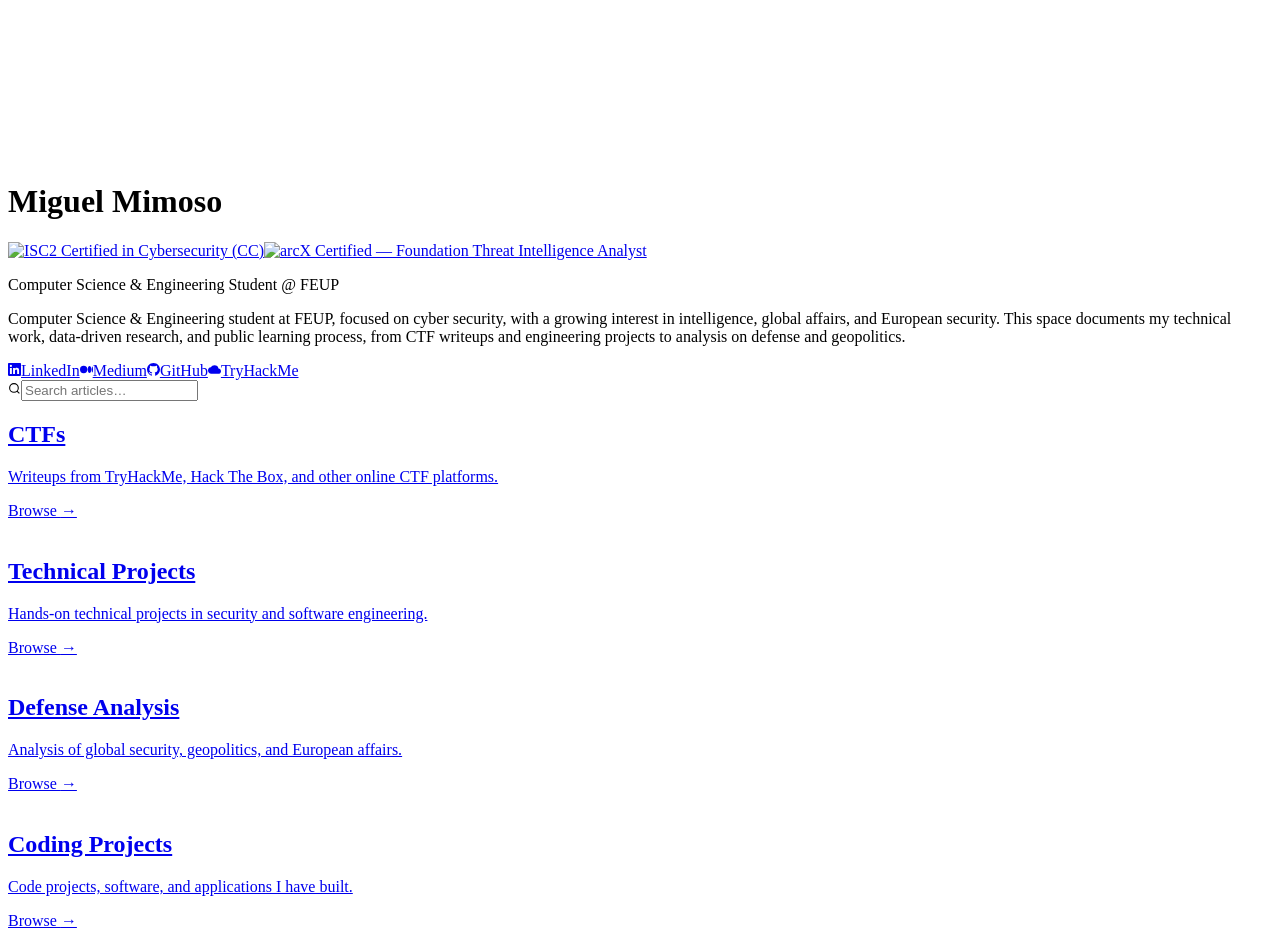
==== commit 7757b2ac: "Strengthen banner lines and link the arcX badge Match the header canvas to the LinkedIn cover: the g" ====
--- a/index.html
+++ b/index.html
@@ -1 +1 @@
-<!DOCTYPE html><html lang="en" class="geist_a71539c9-module__T19VSG__variable geist_mono_8d43a2aa-module__8Li5zG__variable unifrakturcook_cd526bef-module__p80oEq__variable libre_baskerville_ffa59642-module__Vr9zua__variable"><head><meta charSet="utf-8"/><meta name="viewport" content="width=device-width, initial-scale=1"/><link rel="preload" href="/portfolio/assets/static/media/190cbacfb85a6cdb-s.p.06s6btfu_eoi3.woff2" as="font" crossorigin="" type="font/woff2"/><link rel="preload" href="/portfolio/assets/static/media/38df7484fe560b25-s.p.0_h8~hcb-m6kp.woff2" as="font" crossorigin="" type="font/woff2"/><link rel="preload" href="/portfolio/assets/static/media/797e433ab948586e-s.p.08e28id.o-okb.woff2" as="font" crossorigin="" type="font/woff2"/><link rel="preload" href="/portfolio/assets/static/media/caa3a2e1cccd8315-s.p.09~u27dqhyhd6.woff2" as="font" crossorigin="" type="font/woff2"/><link rel="preload" href="/portfolio/assets/static/media/f5031e7b18bdfbb3-s.p.17530ebvtj~5g.woff2" as="font" crossorigin="" type="font/woff2"/><link rel="preload" href="/portfolio/isc2-cc.png" as="image"/><link rel="preload" href="/portfolio/arcx.png" as="image"/><link rel="stylesheet" href="/portfolio/assets/static/chunks/0wsol3wc1m-z2.css" data-precedence="next"/><link rel="preload" as="script" fetchPriority="low" href="/portfolio/assets/static/chunks/0bzupvr5gt3k9.js"/><script src="/portfolio/assets/static/chunks/0pqt~8bl3ukh4.js" async=""></script><script src="/portfolio/assets/static/chunks/0n~dq4kpx9xxx.js" async=""></script><script src="/portfolio/assets/static/chunks/17fgbmh5c.m51.js" async=""></script><script src="/portfolio/assets/static/chunks/turbopack-0.wr94zwzviop.js" async=""></script><script src="/portfolio/assets/static/chunks/01xlw8hd842-c.js" async=""></script><script src="/portfolio/assets/static/chunks/0d3shmwh5_nmn.js" async=""></script><script src="/portfolio/assets/static/chunks/0y8md_sfuhgt4.js" async=""></script><meta name="next-size-adjust" content=""/><title>Portfolio</title><meta name="description" content="Security Research &amp; Defense Analysis"/><link rel="icon" href="/portfolio/favicon.ico?favicon.0x3dzn~oxb6tn.ico" sizes="256x256" type="image/x-icon"/><script src="/portfolio/assets/static/chunks/03~yq9q893hmn.js" noModule=""></script></head><body class="min-h-screen antialiased"><div hidden=""><!--$--><!--/$--></div><div class="min-h-screen flex flex-col"><header class="relative z-20 pt-8 pb-8 px-6"><canvas class="header-fx" aria-hidden="true"></canvas><div class="max-w-[1165px] mx-auto relative z-10"><div class="flex items-center gap-4 mb-5"><h1 class="font-serif text-[45px] sm:text-[54px] font-normal text-[var(--fg)] leading-none select-none" style="font-family:var(--font-serif)">Miguel Mimoso</h1><a href="https://www.credly.com/badges/9a176857-15f1-4c17-bcb6-14942bd079fa" target="_blank" rel="noopener noreferrer" title="ISC2 Certified in Cybersecurity (CC) — verificar no Credly" class="shrink-0"><img src="/portfolio/isc2-cc.png" alt="ISC2 Certified in Cybersecurity (CC)" width="56" height="56" class="isc2-badge"/></a><img src="/portfolio/arcx.png" alt="arcX Certified — Foundation Threat Intelligence Analyst" title="arcX Certified — Foundation Threat Intelligence Analyst" width="64" height="56" class="arcx-badge"/></div><p class="text-xs tracking-[0.18em] uppercase text-[var(--text-4)] mb-6">Computer Science &amp; Engineering Student @ FEUP</p><p class="text-sm text-[var(--text-2)] leading-relaxed max-w-xl mb-10">Computer Science &amp; Engineering student at FEUP, focused on cyber security, with a growing interest in intelligence, global affairs, and European security. This space documents my technical work, data-driven research, and public learning process, from CTF writeups and engineering projects to analysis on defense and geopolitics.</p><div class="flex flex-col gap-4 sm:flex-row sm:items-center sm:justify-between"><nav class="flex flex-wrap gap-x-6 gap-y-3 sm:gap-8"><a href="https://www.linkedin.com/in/msm06/" target="_blank" rel="noopener noreferrer" class="social-link flex items-center gap-1.5"><svg width="13" height="13" viewBox="0 0 24 24" fill="currentColor"><path d="M20.447 20.452h-3.554v-5.569c0-1.328-.027-3.037-1.852-3.037-1.853 0-2.136 1.445-2.136 2.939v5.667H9.351V9h3.414v1.561h.046c.477-.9 1.637-1.85 3.37-1.85 3.601 0 4.267 2.37 4.267 5.455v6.286zM5.337 7.433a2.062 2.062 0 0 1-2.063-2.065 2.064 2.064 0 1 1 2.063 2.065zm1.782 13.019H3.555V9h3.564v11.452zM22.225 0H1.771C.792 0 0 .774 0 1.729v20.542C0 23.227.792 24 1.771 24h20.451C23.2 24 24 23.227 24 22.271V1.729C24 .774 23.2 0 22.222 0h.003z"></path></svg>LinkedIn</a><a href="https://medium.com/@msm05" target="_blank" rel="noopener noreferrer" class="social-link flex items-center gap-1.5"><svg width="13" height="13" viewBox="0 0 24 24" fill="currentColor"><path d="M13.54 12a6.8 6.8 0 0 1-6.77 6.82A6.8 6.8 0 0 1 0 12a6.8 6.8 0 0 1 6.77-6.82A6.8 6.8 0 0 1 13.54 12zm7.42 0c0 3.54-1.51 6.42-3.38 6.42-1.87 0-3.39-2.88-3.39-6.42s1.52-6.42 3.39-6.42 3.38 2.88 3.38 6.42M24 12c0 3.17-.53 5.75-1.19 5.75-.66 0-1.19-2.58-1.19-5.75s.53-5.75 1.19-5.75C23.47 6.25 24 8.83 24 12z"></path></svg>Medium</a><a href="https://github.com/m1ke26" target="_blank" rel="noopener noreferrer" class="social-link flex items-center gap-1.5"><svg width="13" height="13" viewBox="0 0 24 24" fill="currentColor"><path d="M12 0C5.374 0 0 5.373 0 12c0 5.302 3.438 9.8 8.207 11.387.599.111.793-.261.793-.577v-2.234c-3.338.726-4.033-1.416-4.033-1.416-.546-1.387-1.333-1.756-1.333-1.756-1.089-.745.083-.729.083-.729 1.205.084 1.839 1.237 1.839 1.237 1.07 1.834 2.807 1.304 3.492.997.107-.775.418-1.305.762-1.604-2.665-.305-5.467-1.334-5.467-5.931 0-1.311.469-2.381 1.236-3.221-.124-.303-.535-1.524.117-3.176 0 0 1.008-.322 3.301 1.23A11.509 11.509 0 0 1 12 5.803c1.02.005 2.047.138 3.006.404 2.291-1.552 3.297-1.23 3.297-1.23.653 1.653.242 2.874.118 3.176.77.84 1.235 1.911 1.235 3.221 0 4.609-2.807 5.624-5.479 5.921.43.372.823 1.102.823 2.222v3.293c0 .319.192.694.801.576C20.566 21.797 24 17.3 24 12c0-6.627-5.373-12-12-12z"></path></svg>GitHub</a><a href="https://tryhackme.com/p/m1ke26" target="_blank" rel="noopener noreferrer" class="social-link flex items-center gap-1.5"><svg width="13" height="13" viewBox="0 0 24 24" fill="currentColor"><path d="M19.35 10.04A7.49 7.49 0 0 0 12 4C9.11 4 6.6 5.64 5.35 8.04A5.994 5.994 0 0 0 0 14c0 3.31 2.69 6 6 6h13c2.76 0 5-2.24 5-5 0-2.64-2.05-4.78-4.65-4.96z"></path></svg>TryHackMe</a></nav><div class="relative"><div class="flex items-center gap-2 border-b border-[var(--line)] pb-0.5 focus-within:border-[var(--fg)] transition-colors"><svg width="13" height="13" viewBox="0 0 24 24" fill="none" stroke="currentColor" stroke-width="2" class="text-[var(--text-5)] shrink-0"><circle cx="11" cy="11" r="8"></circle><path d="m21 21-4.35-4.35"></path></svg><input type="text" placeholder="Search articles…" class="w-44 text-sm text-[var(--fg)] placeholder:text-[var(--text-5)] outline-none bg-transparent" value=""/></div></div></div></div></header><main class="flex-1 pt-2 pb-8 px-6"><div class="max-w-[1165px] mx-auto"><div class="grid grid-cols-1 sm:grid-cols-2 lg:grid-cols-4"><a class="block border border-[var(--border)]" style="margin-left:0" href="/portfolio/ctfs"><div class="category-card"><h2 class="font-serif text-2xl font-normal text-[var(--fg)] mb-3" style="font-family:var(--font-serif)">CTFs</h2><p class="text-sm text-[var(--text-3)] leading-relaxed mb-8">Writeups from TryHackMe, Hack The Box, and other online CTF platforms.</p><span class="mt-auto text-xs tracking-[0.15em] uppercase text-[var(--text-5)]">Browse <span class="browse-arrow">→</span></span></div></a><a class="block border border-[var(--border)]" style="margin-left:-1px" href="/portfolio/projects"><div class="category-card"><h2 class="font-serif text-2xl font-normal text-[var(--fg)] mb-3" style="font-family:var(--font-serif)">Technical Projects</h2><p class="text-sm text-[var(--text-3)] leading-relaxed mb-8">Hands-on technical projects in security and software engineering.</p><span class="mt-auto text-xs tracking-[0.15em] uppercase text-[var(--text-5)]">Browse <span class="browse-arrow">→</span></span></div></a><a class="block border border-[var(--border)]" style="margin-left:-1px" href="/portfolio/defense"><div class="category-card"><h2 class="font-serif text-2xl font-normal text-[var(--fg)] mb-3" style="font-family:var(--font-serif)">Defense Analysis</h2><p class="text-sm text-[var(--text-3)] leading-relaxed mb-8">Analysis of global security, geopolitics, and European affairs.</p><span class="mt-auto text-xs tracking-[0.15em] uppercase text-[var(--text-5)]">Browse <span class="browse-arrow">→</span></span></div></a><a class="block border border-[var(--border)]" style="margin-left:-1px" href="/portfolio/code"><div class="category-card"><h2 class="font-serif text-2xl font-normal text-[var(--fg)] mb-3" style="font-family:var(--font-serif)">Coding Projects</h2><p class="text-sm text-[var(--text-3)] leading-relaxed mb-8">Code projects, software, and applications I have built.</p><span class="mt-auto text-xs tracking-[0.15em] uppercase text-[var(--text-5)]">Browse <span class="browse-arrow">→</span></span></div></a></div></div></main><footer class="py-8 px-6"><div class="max-w-[1165px] mx-auto flex justify-between items-center"><p class="text-xs text-[var(--text-5)]"></p></div></footer></div><!--$--><!--/$--><script src="/portfolio/assets/static/chunks/0bzupvr5gt3k9.js" id="_R_" async=""></script><script>(self.__next_f=self.__next_f||[]).push([0])</script><script>self.__next_f.push([1,"1:\"$Sreact.fragment\"\n2:I[39756,[\"/portfolio/assets/static/chunks/01xlw8hd842-c.js\",\"/portfolio/assets/static/chunks/0d3shmwh5_nmn.js\"],\"default\"]\n3:I[37457,[\"/portfolio/assets/static/chunks/01xlw8hd842-c.js\",\"/portfolio/assets/static/chunks/0d3shmwh5_nmn.js\"],\"default\"]\n4:I[67792,[\"/portfolio/assets/static/chunks/01xlw8hd842-c.js\",\"/portfolio/assets/static/chunks/0d3shmwh5_nmn.js\",\"/portfolio/assets/static/chunks/0y8md_sfuhgt4.js\"],\"default\"]\n5:I[33411,[\"/portfolio/assets/static/chunks/01xlw8hd842-c.js\",\"/portfolio/assets/static/chunks/0d3shmwh5_nmn.js\",\"/portfolio/assets/static/chunks/0y8md_sfuhgt4.js\"],\"default\"]\nf:I[68027,[\"/portfolio/assets/static/chunks/01xlw8hd842-c.js\",\"/portfolio/assets/static/chunks/0d3shmwh5_nmn.js\"],\"default\",1]\n:HL[\"/portfolio/assets/static/chunks/0wsol3wc1m-z2.css\",\"style\"]\n:HL[\"/portfolio/assets/static/media/190cbacfb85a6cdb-s.p.06s6btfu_eoi3.woff2\",\"font\",{\"crossOrigin\":\"\",\"type\":\"font/woff2\"}]\n:HL[\"/portfolio/assets/static/media/38df7484fe560b25-s.p.0_h8~hcb-m6kp.woff2\",\"font\",{\"crossOrigin\":\"\",\"type\":\"font/woff2\"}]\n:HL[\"/portfolio/assets/static/media/797e433ab948586e-s.p.08e28id.o-okb.woff2\",\"font\",{\"crossOrigin\":\"\",\"type\":\"font/woff2\"}]\n:HL[\"/portfolio/assets/static/media/caa3a2e1cccd8315-s.p.09~u27dqhyhd6.woff2\",\"font\",{\"crossOrigin\":\"\",\"type\":\"font/woff2\"}]\n:HL[\"/portfolio/assets/static/media/f5031e7b18bdfbb3-s.p.17530ebvtj~5g.woff2\",\"font\",{\"crossOrigin\":\"\",\"type\":\"font/woff2\"}]\n:HL[\"/portfolio/isc2-cc.png\",\"image\"]\n:HL[\"/portfolio/arcx.png\",\"image\"]\n"])</script><script>self.__next_f.push([1,"0:{\"P\":null,\"c\":[\"\",\"\"],\"q\":\"\",\"i\":false,\"f\":[[[\"\",{\"children\":[\"__PAGE__\",{}]},\"$undefined\",\"$undefined\",16],[[\"$\",\"$1\",\"c\",{\"children\":[[[\"$\",\"link\",\"0\",{\"rel\":\"stylesheet\",\"href\":\"/portfolio/assets/static/chunks/0wsol3wc1m-z2.css\",\"precedence\":\"next\",\"crossOrigin\":\"$undefined\",\"nonce\":\"$undefined\"}],[\"$\",\"script\",\"script-0\",{\"src\":\"/portfolio/assets/static/chunks/01xlw8hd842-c.js\",\"async\":true,\"nonce\":\"$undefined\"}],[\"$\",\"script\",\"script-1\",{\"src\":\"/portfolio/assets/static/chunks/0d3shmwh5_nmn.js\",\"async\":true,\"nonce\":\"$undefined\"}]],[\"$\",\"html\",null,{\"lang\":\"en\",\"className\":\"geist_a71539c9-module__T19VSG__variable geist_mono_8d43a2aa-module__8Li5zG__variable unifrakturcook_cd526bef-module__p80oEq__variable libre_baskerville_ffa59642-module__Vr9zua__variable\",\"children\":[\"$\",\"body\",null,{\"className\":\"min-h-screen antialiased\",\"children\":[\"$\",\"$L2\",null,{\"parallelRouterKey\":\"children\",\"error\":\"$undefined\",\"errorStyles\":\"$undefined\",\"errorScripts\":\"$undefined\",\"template\":[\"$\",\"$L3\",null,{}],\"templateStyles\":\"$undefined\",\"templateScripts\":\"$undefined\",\"notFound\":[[[\"$\",\"title\",null,{\"children\":\"404: This page could not be found.\"}],[\"$\",\"div\",null,{\"style\":{\"fontFamily\":\"system-ui,\\\"Segoe UI\\\",Roboto,Helvetica,Arial,sans-serif,\\\"Apple Color Emoji\\\",\\\"Segoe UI Emoji\\\"\",\"height\":\"100vh\",\"textAlign\":\"center\",\"display\":\"flex\",\"flexDirection\":\"column\",\"alignItems\":\"center\",\"justifyContent\":\"center\"},\"children\":[\"$\",\"div\",null,{\"children\":[[\"$\",\"style\",null,{\"dangerouslySetInnerHTML\":{\"__html\":\"body{color:#000;background:#fff;margin:0}.next-error-h1{border-right:1px solid rgba(0,0,0,.3)}@media (prefers-color-scheme:dark){body{color:#fff;background:#000}.next-error-h1{border-right:1px solid rgba(255,255,255,.3)}}\"}}],[\"$\",\"h1\",null,{\"className\":\"next-error-h1\",\"style\":{\"display\":\"inline-block\",\"margin\":\"0 20px 0 0\",\"padding\":\"0 23px 0 0\",\"fontSize\":24,\"fontWeight\":500,\"verticalAlign\":\"top\",\"lineHeight\":\"49px\"},\"children\":404}],[\"$\",\"div\",null,{\"style\":{\"display\":\"inline-block\"},\"children\":[\"$\",\"h2\",null,{\"style\":{\"fontSize\":14,\"fontWeight\":400,\"lineHeight\":\"49px\",\"margin\":0},\"children\":\"This page could not be found.\"}]}]]}]}]],[]],\"forbidden\":\"$undefined\",\"unauthorized\":\"$undefined\"}]}]}]]}],{\"children\":[[\"$\",\"$1\",\"c\",{\"children\":[[\"$\",\"div\",null,{\"className\":\"min-h-screen flex flex-col\",\"children\":[[\"$\",\"header\",null,{\"className\":\"relative z-20 pt-8 pb-8 px-6\",\"children\":[[\"$\",\"$L4\",null,{}],[\"$\",\"div\",null,{\"className\":\"max-w-[1165px] mx-auto relative z-10\",\"children\":[[\"$\",\"div\",null,{\"className\":\"flex items-center gap-4 mb-5\",\"children\":[[\"$\",\"$L5\",null,{\"children\":\"Miguel Mimoso\"}],[\"$\",\"a\",null,{\"href\":\"https://www.credly.com/badges/9a176857-15f1-4c17-bcb6-14942bd079fa\",\"target\":\"_blank\",\"rel\":\"noopener noreferrer\",\"title\":\"ISC2 Certified in Cybersecurity (CC) — verificar no Credly\",\"className\":\"shrink-0\",\"children\":[\"$\",\"img\",null,{\"src\":\"/portfolio/isc2-cc.png\",\"alt\":\"ISC2 Certified in Cybersecurity (CC)\",\"width\":56,\"height\":56,\"className\":\"isc2-badge\"}]}],[\"$\",\"img\",null,{\"src\":\"/portfolio/arcx.png\",\"alt\":\"arcX Certified — Foundation Threat Intelligence Analyst\",\"title\":\"arcX Certified — Foundation Threat Intelligence Analyst\",\"width\":64,\"height\":56,\"className\":\"arcx-badge\"}]]}],[\"$\",\"p\",null,{\"className\":\"text-xs tracking-[0.18em] uppercase text-[var(--text-4)] mb-6\",\"children\":\"Computer Science \u0026 Engineering Student @ FEUP\"}],[\"$\",\"p\",null,{\"className\":\"text-sm text-[var(--text-2)] leading-relaxed max-w-xl mb-10\",\"children\":\"Computer Science \u0026 Engineering student at FEUP, focused on cyber security, with a growing interest in intelligence, global affairs, and European security. This space documents my technical work, data-driven research, and public learning process, from CTF writeups and engineering projects to analysis on defense and geopolitics.\"}],[\"$\",\"div\",null,{\"className\":\"flex flex-col gap-4 sm:flex-row sm:items-center sm:justify-between\",\"children\":[[\"$\",\"nav\",null,{\"className\":\"flex flex-wrap gap-x-6 gap-y-3 sm:gap-8\",\"children\":[[\"$\",\"a\",\"LinkedIn\",{\"href\":\"https://www.linkedin.com/in/msm06/\",\"target\":\"_blank\",\"rel\":\"noopener noreferrer\",\"className\":\"social-link flex items-center gap-1.5\",\"children\":[[\"$\",\"svg\",null,{\"width\":\"13\",\"height\":\"13\",\"viewBox\":\"0 0 24 24\",\"fill\":\"currentColor\",\"children\":[\"$\",\"path\",null,{\"d\":\"M20.447 20.452h-3.554v-5.569c0-1.328-.027-3.037-1.852-3.037-1.853 0-2.136 1.445-2.136 2.939v5.667H9.351V9h3.414v1.561h.046c.477-.9 1.637-1.85 3.37-1.85 3.601 0 4.267 2.37 4.267 5.455v6.286zM5.337 7.433a2.062 2.062 0 0 1-2.063-2.065 2.064 2.064 0 1 1 2.063 2.065zm1.782 13.019H3.555V9h3.564v11.452zM22.225 0H1.771C.792 0 0 .774 0 1.729v20.542C0 23.227.792 24 1.771 24h20.451C23.2 24 24 23.227 24 22.271V1.729C24 .774 23.2 0 22.222 0h.003z\"}]}],\"LinkedIn\"]}],\"$L6\",\"$L7\",\"$L8\"]}],\"$L9\"]}]]}]]}],\"$La\",\"$Lb\"]}],[\"$Lc\"],\"$Ld\"]}],{},null,false,null]},null,false,null],\"$Le\",false]],\"m\":\"$undefined\",\"G\":[\"$f\",[\"$L10\"]],\"S\":true,\"h\":null,\"s\":\"$undefined\",\"l\":\"$undefined\",\"p\":\"$undefined\",\"d\":\"$undefined\",\"b\":\"vyu2LdEV65P1GrbUSnpHR\"}\n"])</script><script>self.__next_f.push([1,"11:I[52627,[\"/portfolio/assets/static/chunks/01xlw8hd842-c.js\",\"/portfolio/assets/static/chunks/0d3shmwh5_nmn.js\",\"/portfolio/assets/static/chunks/0y8md_sfuhgt4.js\"],\"default\"]\n12:I[22016,[\"/portfolio/assets/static/chunks/01xlw8hd842-c.js\",\"/portfolio/assets/static/chunks/0d3shmwh5_nmn.js\",\"/portfolio/assets/static/chunks/0y8md_sfuhgt4.js\"],\"\"]\n13:I[97367,[\"/portfolio/assets/static/chunks/01xlw8hd842-c.js\",\"/portfolio/assets/static/chunks/0d3shmwh5_nmn.js\"],\"OutletBoundary\"]\n14:\"$Sreact.suspense\"\n16:I[97367,[\"/portfolio/assets/static/chunks/01xlw8hd842-c.js\",\"/portfolio/assets/static/chunks/0d3shmwh5_nmn.js\"],\"ViewportBoundary\"]\n18:I[97367,[\"/portfolio/assets/static/chunks/01xlw8hd842-c.js\",\"/portfolio/assets/static/chunks/0d3shmwh5_nmn.js\"],\"MetadataBoundary\"]\n6:[\"$\",\"a\",\"Medium\",{\"href\":\"https://medium.com/@msm05\",\"target\":\"_blank\",\"rel\":\"noopener noreferrer\",\"className\":\"social-link flex items-center gap-1.5\",\"children\":[[\"$\",\"svg\",null,{\"width\":\"13\",\"height\":\"13\",\"viewBox\":\"0 0 24 24\",\"fill\":\"currentColor\",\"children\":[\"$\",\"path\",null,{\"d\":\"M13.54 12a6.8 6.8 0 0 1-6.77 6.82A6.8 6.8 0 0 1 0 12a6.8 6.8 0 0 1 6.77-6.82A6.8 6.8 0 0 1 13.54 12zm7.42 0c0 3.54-1.51 6.42-3.38 6.42-1.87 0-3.39-2.88-3.39-6.42s1.52-6.42 3.39-6.42 3.38 2.88 3.38 6.42M24 12c0 3.17-.53 5.75-1.19 5.75-.66 0-1.19-2.58-1.19-5.75s.53-5.75 1.19-5.75C23.47 6.25 24 8.83 24 12z\"}]}],\"Medium\"]}]\n7:[\"$\",\"a\",\"GitHub\",{\"href\":\"https://github.com/m1ke26\",\"target\":\"_blank\",\"rel\":\"noopener noreferrer\",\"className\":\"social-link flex items-center gap-1.5\",\"children\":[[\"$\",\"svg\",null,{\"width\":\"13\",\"height\":\"13\",\"viewBox\":\"0 0 24 24\",\"fill\":\"currentColor\",\"children\":[\"$\",\"path\",null,{\"d\":\"M12 0C5.374 0 0 5.373 0 12c0 5.302 3.438 9.8 8.207 11.387.599.111.793-.261.793-.577v-2.234c-3.338.726-4.033-1.416-4.033-1.416-.546-1.387-1.333-1.756-1.333-1.756-1.089-.745.083-.729.083-.729 1.205.084 1.839 1.237 1.839 1.237 1.07 1.834 2.807 1.304 3.492.997.107-.775.418-1.305.762-1.604-2.665-.305-5.467-1.334-5.467-5.931 0-1.311.469-2.381 1.236-3.221-.124-.303-.535-1.524.117-3.176 0 0 1.008-.322 3.301 1.23A11.509 11.509 0 0 1 12 5.803c1.02.005 2.047.138 3.006.404 2.291-1.552 3.297-1.23 3.297-1.23.653 1.653.242 2.874.118 3.176.77.84 1.235 1.911 1.235 3.221 0 4.609-2.807 5.624-5.479 5.921.43.372.823 1.102.823 2.222v3.293c0 .319.192.694.801.576C20.566 21.797 24 17.3 24 12c0-6.627-5.373-12-12-12z\"}]}],\"GitHub\"]}]\n8:[\"$\",\"a\",\"TryHackMe\",{\"href\":\"https://tryhackme.com/p/m1ke26\",\"target\":\"_blank\",\"rel\":\"noopener noreferrer\",\"className\":\"social-link flex items-center gap-1.5\",\"children\":[[\"$\",\"svg\",null,{\"width\":\"13\",\"height\":\"13\",\"viewBox\":\"0 0 24 24\",\"fill\":\"currentColor\",\"children\":[\"$\",\"path\",null,{\"d\":\"M19.35 10.04A7.49 7.49 0 0 0 12 4C9.11 4 6.6 5.64 5.35 8.04A5.994 5.994 0 0 0 0 14c0 3.31 2.69 6 6 6h13c2.76 0 5-2.24 5-5 0-2.64-2.05-4.78-4.65-4.96z\"}]}],\"TryHackMe\"]}]\n9:[\"$\",\"$L11\",null,{}]\n"])</script><script>self.__next_f.push([1,"a:[\"$\",\"main\",null,{\"className\":\"flex-1 pt-2 pb-8 px-6\",\"children\":[\"$\",\"div\",null,{\"className\":\"max-w-[1165px] mx-auto\",\"children\":[\"$\",\"div\",null,{\"className\":\"grid grid-cols-1 sm:grid-cols-2 lg:grid-cols-4\",\"children\":[[\"$\",\"$L12\",\"CTF\",{\"href\":\"/ctfs\",\"className\":\"block border border-[var(--border)]\",\"style\":{\"marginLeft\":0},\"children\":[\"$\",\"div\",null,{\"className\":\"category-card\",\"children\":[[\"$\",\"h2\",null,{\"className\":\"font-serif text-2xl font-normal text-[var(--fg)] mb-3\",\"style\":{\"fontFamily\":\"var(--font-serif)\"},\"children\":\"CTFs\"}],[\"$\",\"p\",null,{\"className\":\"text-sm text-[var(--text-3)] leading-relaxed mb-8\",\"children\":\"Writeups from TryHackMe, Hack The Box, and other online CTF platforms.\"}],[\"$\",\"span\",null,{\"className\":\"mt-auto text-xs tracking-[0.15em] uppercase text-[var(--text-5)]\",\"children\":[\"Browse \",[\"$\",\"span\",null,{\"className\":\"browse-arrow\",\"children\":\"→\"}]]}]]}]}],[\"$\",\"$L12\",\"PROJECTS\",{\"href\":\"/projects\",\"className\":\"block border border-[var(--border)]\",\"style\":{\"marginLeft\":\"-1px\"},\"children\":[\"$\",\"div\",null,{\"className\":\"category-card\",\"children\":[[\"$\",\"h2\",null,{\"className\":\"font-serif text-2xl font-normal text-[var(--fg)] mb-3\",\"style\":{\"fontFamily\":\"var(--font-serif)\"},\"children\":\"Technical Projects\"}],[\"$\",\"p\",null,{\"className\":\"text-sm text-[var(--text-3)] leading-relaxed mb-8\",\"children\":\"Hands-on technical projects in security and software engineering.\"}],[\"$\",\"span\",null,{\"className\":\"mt-auto text-xs tracking-[0.15em] uppercase text-[var(--text-5)]\",\"children\":[\"Browse \",[\"$\",\"span\",null,{\"className\":\"browse-arrow\",\"children\":\"→\"}]]}]]}]}],[\"$\",\"$L12\",\"DEFENSE\",{\"href\":\"/defense\",\"className\":\"block border border-[var(--border)]\",\"style\":{\"marginLeft\":\"-1px\"},\"children\":[\"$\",\"div\",null,{\"className\":\"category-card\",\"children\":[[\"$\",\"h2\",null,{\"className\":\"font-serif text-2xl font-normal text-[var(--fg)] mb-3\",\"style\":{\"fontFamily\":\"var(--font-serif)\"},\"children\":\"Defense Analysis\"}],[\"$\",\"p\",null,{\"className\":\"text-sm text-[var(--text-3)] leading-relaxed mb-8\",\"children\":\"Analysis of global security, geopolitics, and European affairs.\"}],[\"$\",\"span\",null,{\"className\":\"mt-auto text-xs tracking-[0.15em] uppercase text-[var(--text-5)]\",\"children\":[\"Browse \",[\"$\",\"span\",null,{\"className\":\"browse-arrow\",\"children\":\"→\"}]]}]]}]}],[\"$\",\"$L12\",\"CODE\",{\"href\":\"/code\",\"className\":\"block border border-[var(--border)]\",\"style\":{\"marginLeft\":\"-1px\"},\"children\":[\"$\",\"div\",null,{\"className\":\"category-card\",\"children\":[[\"$\",\"h2\",null,{\"className\":\"font-serif text-2xl font-normal text-[var(--fg)] mb-3\",\"style\":{\"fontFamily\":\"var(--font-serif)\"},\"children\":\"Coding Projects\"}],[\"$\",\"p\",null,{\"className\":\"text-sm text-[var(--text-3)] leading-relaxed mb-8\",\"children\":\"Code projects, software, and applications I have built.\"}],[\"$\",\"span\",null,{\"className\":\"mt-auto text-xs tracking-[0.15em] uppercase text-[var(--text-5)]\",\"children\":[\"Browse \",[\"$\",\"span\",null,{\"className\":\"browse-arrow\",\"children\":\"→\"}]]}]]}]}]]}]}]}]\n"])</script><script>self.__next_f.push([1,"b:[\"$\",\"footer\",null,{\"className\":\"py-8 px-6\",\"children\":[\"$\",\"div\",null,{\"className\":\"max-w-[1165px] mx-auto flex justify-between items-center\",\"children\":[\"$\",\"p\",null,{\"className\":\"text-xs text-[var(--text-5)]\"}]}]}]\nc:[\"$\",\"script\",\"script-0\",{\"src\":\"/portfolio/assets/static/chunks/0y8md_sfuhgt4.js\",\"async\":true,\"nonce\":\"$undefined\"}]\nd:[\"$\",\"$L13\",null,{\"children\":[\"$\",\"$14\",null,{\"name\":\"Next.MetadataOutlet\",\"children\":\"$@15\"}]}]\ne:[\"$\",\"$1\",\"h\",{\"children\":[null,[\"$\",\"$L16\",null,{\"children\":\"$L17\"}],[\"$\",\"div\",null,{\"hidden\":true,\"children\":[\"$\",\"$L18\",null,{\"children\":[\"$\",\"$14\",null,{\"name\":\"Next.Metadata\",\"children\":\"$L19\"}]}]}],[\"$\",\"meta\",null,{\"name\":\"next-size-adjust\",\"content\":\"\"}]]}]\n10:[\"$\",\"link\",\"0\",{\"rel\":\"stylesheet\",\"href\":\"/portfolio/assets/static/chunks/0wsol3wc1m-z2.css\",\"precedence\":\"next\",\"crossOrigin\":\"$undefined\",\"nonce\":\"$undefined\"}]\n"])</script><script>self.__next_f.push([1,"17:[[\"$\",\"meta\",\"0\",{\"charSet\":\"utf-8\"}],[\"$\",\"meta\",\"1\",{\"name\":\"viewport\",\"content\":\"width=device-width, initial-scale=1\"}]]\n"])</script><script>self.__next_f.push([1,"1a:I[27201,[\"/portfolio/assets/static/chunks/01xlw8hd842-c.js\",\"/portfolio/assets/static/chunks/0d3shmwh5_nmn.js\"],\"IconMark\"]\n15:null\n19:[[\"$\",\"title\",\"0\",{\"children\":\"Portfolio\"}],[\"$\",\"meta\",\"1\",{\"name\":\"description\",\"content\":\"Security Research \u0026 Defense Analysis\"}],[\"$\",\"link\",\"2\",{\"rel\":\"icon\",\"href\":\"/portfolio/favicon.ico?favicon.0x3dzn~oxb6tn.ico\",\"sizes\":\"256x256\",\"type\":\"image/x-icon\"}],[\"$\",\"$L1a\",\"3\",{}]]\n"])</script></body></html>+<!DOCTYPE html><html lang="en" class="geist_a71539c9-module__T19VSG__variable geist_mono_8d43a2aa-module__8Li5zG__variable unifrakturcook_cd526bef-module__p80oEq__variable libre_baskerville_ffa59642-module__Vr9zua__variable"><head><meta charSet="utf-8"/><meta name="viewport" content="width=device-width, initial-scale=1"/><link rel="preload" href="/portfolio/assets/static/media/190cbacfb85a6cdb-s.p.06s6btfu_eoi3.woff2" as="font" crossorigin="" type="font/woff2"/><link rel="preload" href="/portfolio/assets/static/media/38df7484fe560b25-s.p.0_h8~hcb-m6kp.woff2" as="font" crossorigin="" type="font/woff2"/><link rel="preload" href="/portfolio/assets/static/media/797e433ab948586e-s.p.08e28id.o-okb.woff2" as="font" crossorigin="" type="font/woff2"/><link rel="preload" href="/portfolio/assets/static/media/caa3a2e1cccd8315-s.p.09~u27dqhyhd6.woff2" as="font" crossorigin="" type="font/woff2"/><link rel="preload" href="/portfolio/assets/static/media/f5031e7b18bdfbb3-s.p.17530ebvtj~5g.woff2" as="font" crossorigin="" type="font/woff2"/><link rel="preload" href="/portfolio/isc2-cc.png" as="image"/><link rel="preload" href="/portfolio/arcx.png" as="image"/><link rel="stylesheet" href="/portfolio/assets/static/chunks/0wsol3wc1m-z2.css" data-precedence="next"/><link rel="preload" as="script" fetchPriority="low" href="/portfolio/assets/static/chunks/0bzupvr5gt3k9.js"/><script src="/portfolio/assets/static/chunks/0pqt~8bl3ukh4.js" async=""></script><script src="/portfolio/assets/static/chunks/0n~dq4kpx9xxx.js" async=""></script><script src="/portfolio/assets/static/chunks/17fgbmh5c.m51.js" async=""></script><script src="/portfolio/assets/static/chunks/turbopack-0.wr94zwzviop.js" async=""></script><script src="/portfolio/assets/static/chunks/01xlw8hd842-c.js" async=""></script><script src="/portfolio/assets/static/chunks/0d3shmwh5_nmn.js" async=""></script><script src="/portfolio/assets/static/chunks/14evq9_d5h44v.js" async=""></script><meta name="next-size-adjust" content=""/><title>Portfolio</title><meta name="description" content="Security Research &amp; Defense Analysis"/><link rel="icon" href="/portfolio/favicon.ico?favicon.0x3dzn~oxb6tn.ico" sizes="256x256" type="image/x-icon"/><script src="/portfolio/assets/static/chunks/03~yq9q893hmn.js" noModule=""></script></head><body class="min-h-screen antialiased"><div hidden=""><!--$--><!--/$--></div><div class="min-h-screen flex flex-col"><header class="relative z-20 pt-8 pb-8 px-6"><canvas class="header-fx" aria-hidden="true"></canvas><div class="max-w-[1165px] mx-auto relative z-10"><div class="flex items-center gap-4 mb-5"><h1 class="font-serif text-[45px] sm:text-[54px] font-normal text-[var(--fg)] leading-none select-none" style="font-family:var(--font-serif)">Miguel Mimoso</h1><a href="https://www.credly.com/badges/9a176857-15f1-4c17-bcb6-14942bd079fa" target="_blank" rel="noopener noreferrer" title="ISC2 Certified in Cybersecurity (CC) — verificar no Credly" class="shrink-0"><img src="/portfolio/isc2-cc.png" alt="ISC2 Certified in Cybersecurity (CC)" width="56" height="56" class="isc2-badge"/></a><a href="https://arcx.io/verify-certificate?id=c4b31a024ea19cac577b80b6548e5fd400e00693&amp;k=c4b2ad3c9ace48e79d76d819858fa63a" target="_blank" rel="noopener noreferrer" title="arcX Certified — Foundation Threat Intelligence Analyst (verificar)" class="shrink-0"><img src="/portfolio/arcx.png" alt="arcX Certified — Foundation Threat Intelligence Analyst" width="64" height="56" class="arcx-badge"/></a></div><p class="text-xs tracking-[0.18em] uppercase text-[var(--text-4)] mb-6">Computer Science &amp; Engineering Student @ FEUP</p><p class="text-sm text-[var(--text-2)] leading-relaxed max-w-xl mb-10">Computer Science &amp; Engineering student at FEUP, focused on cyber security, with a growing interest in intelligence, global affairs, and European security. This space documents my technical work, data-driven research, and public learning process, from CTF writeups and engineering projects to analysis on defense and geopolitics.</p><div class="flex flex-col gap-4 sm:flex-row sm:items-center sm:justify-between"><nav class="flex flex-wrap gap-x-6 gap-y-3 sm:gap-8"><a href="https://www.linkedin.com/in/msm06/" target="_blank" rel="noopener noreferrer" class="social-link flex items-center gap-1.5"><svg width="13" height="13" viewBox="0 0 24 24" fill="currentColor"><path d="M20.447 20.452h-3.554v-5.569c0-1.328-.027-3.037-1.852-3.037-1.853 0-2.136 1.445-2.136 2.939v5.667H9.351V9h3.414v1.561h.046c.477-.9 1.637-1.85 3.37-1.85 3.601 0 4.267 2.37 4.267 5.455v6.286zM5.337 7.433a2.062 2.062 0 0 1-2.063-2.065 2.064 2.064 0 1 1 2.063 2.065zm1.782 13.019H3.555V9h3.564v11.452zM22.225 0H1.771C.792 0 0 .774 0 1.729v20.542C0 23.227.792 24 1.771 24h20.451C23.2 24 24 23.227 24 22.271V1.729C24 .774 23.2 0 22.222 0h.003z"></path></svg>LinkedIn</a><a href="https://medium.com/@msm05" target="_blank" rel="noopener noreferrer" class="social-link flex items-center gap-1.5"><svg width="13" height="13" viewBox="0 0 24 24" fill="currentColor"><path d="M13.54 12a6.8 6.8 0 0 1-6.77 6.82A6.8 6.8 0 0 1 0 12a6.8 6.8 0 0 1 6.77-6.82A6.8 6.8 0 0 1 13.54 12zm7.42 0c0 3.54-1.51 6.42-3.38 6.42-1.87 0-3.39-2.88-3.39-6.42s1.52-6.42 3.39-6.42 3.38 2.88 3.38 6.42M24 12c0 3.17-.53 5.75-1.19 5.75-.66 0-1.19-2.58-1.19-5.75s.53-5.75 1.19-5.75C23.47 6.25 24 8.83 24 12z"></path></svg>Medium</a><a href="https://github.com/m1ke26" target="_blank" rel="noopener noreferrer" class="social-link flex items-center gap-1.5"><svg width="13" height="13" viewBox="0 0 24 24" fill="currentColor"><path d="M12 0C5.374 0 0 5.373 0 12c0 5.302 3.438 9.8 8.207 11.387.599.111.793-.261.793-.577v-2.234c-3.338.726-4.033-1.416-4.033-1.416-.546-1.387-1.333-1.756-1.333-1.756-1.089-.745.083-.729.083-.729 1.205.084 1.839 1.237 1.839 1.237 1.07 1.834 2.807 1.304 3.492.997.107-.775.418-1.305.762-1.604-2.665-.305-5.467-1.334-5.467-5.931 0-1.311.469-2.381 1.236-3.221-.124-.303-.535-1.524.117-3.176 0 0 1.008-.322 3.301 1.23A11.509 11.509 0 0 1 12 5.803c1.02.005 2.047.138 3.006.404 2.291-1.552 3.297-1.23 3.297-1.23.653 1.653.242 2.874.118 3.176.77.84 1.235 1.911 1.235 3.221 0 4.609-2.807 5.624-5.479 5.921.43.372.823 1.102.823 2.222v3.293c0 .319.192.694.801.576C20.566 21.797 24 17.3 24 12c0-6.627-5.373-12-12-12z"></path></svg>GitHub</a><a href="https://tryhackme.com/p/m1ke26" target="_blank" rel="noopener noreferrer" class="social-link flex items-center gap-1.5"><svg width="13" height="13" viewBox="0 0 24 24" fill="currentColor"><path d="M19.35 10.04A7.49 7.49 0 0 0 12 4C9.11 4 6.6 5.64 5.35 8.04A5.994 5.994 0 0 0 0 14c0 3.31 2.69 6 6 6h13c2.76 0 5-2.24 5-5 0-2.64-2.05-4.78-4.65-4.96z"></path></svg>TryHackMe</a></nav><div class="relative"><div class="flex items-center gap-2 border-b border-[var(--line)] pb-0.5 focus-within:border-[var(--fg)] transition-colors"><svg width="13" height="13" viewBox="0 0 24 24" fill="none" stroke="currentColor" stroke-width="2" class="text-[var(--text-5)] shrink-0"><circle cx="11" cy="11" r="8"></circle><path d="m21 21-4.35-4.35"></path></svg><input type="text" placeholder="Search articles…" class="w-44 text-sm text-[var(--fg)] placeholder:text-[var(--text-5)] outline-none bg-transparent" value=""/></div></div></div></div></header><main class="flex-1 pt-2 pb-8 px-6"><div class="max-w-[1165px] mx-auto"><div class="grid grid-cols-1 sm:grid-cols-2 lg:grid-cols-4"><a class="block border border-[var(--border)]" style="margin-left:0" href="/portfolio/ctfs"><div class="category-card"><h2 class="font-serif text-2xl font-normal text-[var(--fg)] mb-3" style="font-family:var(--font-serif)">CTFs</h2><p class="text-sm text-[var(--text-3)] leading-relaxed mb-8">Writeups from TryHackMe, Hack The Box, and other online CTF platforms.</p><span class="mt-auto text-xs tracking-[0.15em] uppercase text-[var(--text-5)]">Browse <span class="browse-arrow">→</span></span></div></a><a class="block border border-[var(--border)]" style="margin-left:-1px" href="/portfolio/projects"><div class="category-card"><h2 class="font-serif text-2xl font-normal text-[var(--fg)] mb-3" style="font-family:var(--font-serif)">Technical Projects</h2><p class="text-sm text-[var(--text-3)] leading-relaxed mb-8">Hands-on technical projects in security and software engineering.</p><span class="mt-auto text-xs tracking-[0.15em] uppercase text-[var(--text-5)]">Browse <span class="browse-arrow">→</span></span></div></a><a class="block border border-[var(--border)]" style="margin-left:-1px" href="/portfolio/defense"><div class="category-card"><h2 class="font-serif text-2xl font-normal text-[var(--fg)] mb-3" style="font-family:var(--font-serif)">Defense Analysis</h2><p class="text-sm text-[var(--text-3)] leading-relaxed mb-8">Analysis of global security, geopolitics, and European affairs.</p><span class="mt-auto text-xs tracking-[0.15em] uppercase text-[var(--text-5)]">Browse <span class="browse-arrow">→</span></span></div></a><a class="block border border-[var(--border)]" style="margin-left:-1px" href="/portfolio/code"><div class="category-card"><h2 class="font-serif text-2xl font-normal text-[var(--fg)] mb-3" style="font-family:var(--font-serif)">Coding Projects</h2><p class="text-sm text-[var(--text-3)] leading-relaxed mb-8">Code projects, software, and applications I have built.</p><span class="mt-auto text-xs tracking-[0.15em] uppercase text-[var(--text-5)]">Browse <span class="browse-arrow">→</span></span></div></a></div></div></main><footer class="py-8 px-6"><div class="max-w-[1165px] mx-auto flex justify-between items-center"><p class="text-xs text-[var(--text-5)]"></p></div></footer></div><!--$--><!--/$--><script src="/portfolio/assets/static/chunks/0bzupvr5gt3k9.js" id="_R_" async=""></script><script>(self.__next_f=self.__next_f||[]).push([0])</script><script>self.__next_f.push([1,"1:\"$Sreact.fragment\"\n2:I[39756,[\"/portfolio/assets/static/chunks/01xlw8hd842-c.js\",\"/portfolio/assets/static/chunks/0d3shmwh5_nmn.js\"],\"default\"]\n3:I[37457,[\"/portfolio/assets/static/chunks/01xlw8hd842-c.js\",\"/portfolio/assets/static/chunks/0d3shmwh5_nmn.js\"],\"default\"]\n4:I[67792,[\"/portfolio/assets/static/chunks/01xlw8hd842-c.js\",\"/portfolio/assets/static/chunks/0d3shmwh5_nmn.js\",\"/portfolio/assets/static/chunks/14evq9_d5h44v.js\"],\"default\"]\n5:I[33411,[\"/portfolio/assets/static/chunks/01xlw8hd842-c.js\",\"/portfolio/assets/static/chunks/0d3shmwh5_nmn.js\",\"/portfolio/assets/static/chunks/14evq9_d5h44v.js\"],\"default\"]\n10:I[68027,[\"/portfolio/assets/static/chunks/01xlw8hd842-c.js\",\"/portfolio/assets/static/chunks/0d3shmwh5_nmn.js\"],\"default\",1]\n:HL[\"/portfolio/assets/static/chunks/0wsol3wc1m-z2.css\",\"style\"]\n:HL[\"/portfolio/assets/static/media/190cbacfb85a6cdb-s.p.06s6btfu_eoi3.woff2\",\"font\",{\"crossOrigin\":\"\",\"type\":\"font/woff2\"}]\n:HL[\"/portfolio/assets/static/media/38df7484fe560b25-s.p.0_h8~hcb-m6kp.woff2\",\"font\",{\"crossOrigin\":\"\",\"type\":\"font/woff2\"}]\n:HL[\"/portfolio/assets/static/media/797e433ab948586e-s.p.08e28id.o-okb.woff2\",\"font\",{\"crossOrigin\":\"\",\"type\":\"font/woff2\"}]\n:HL[\"/portfolio/assets/static/media/caa3a2e1cccd8315-s.p.09~u27dqhyhd6.woff2\",\"font\",{\"crossOrigin\":\"\",\"type\":\"font/woff2\"}]\n:HL[\"/portfolio/assets/static/media/f5031e7b18bdfbb3-s.p.17530ebvtj~5g.woff2\",\"font\",{\"crossOrigin\":\"\",\"type\":\"font/woff2\"}]\n:HL[\"/portfolio/isc2-cc.png\",\"image\"]\n:HL[\"/portfolio/arcx.png\",\"image\"]\n"])</script><script>self.__next_f.push([1,"0:{\"P\":null,\"c\":[\"\",\"\"],\"q\":\"\",\"i\":false,\"f\":[[[\"\",{\"children\":[\"__PAGE__\",{}]},\"$undefined\",\"$undefined\",16],[[\"$\",\"$1\",\"c\",{\"children\":[[[\"$\",\"link\",\"0\",{\"rel\":\"stylesheet\",\"href\":\"/portfolio/assets/static/chunks/0wsol3wc1m-z2.css\",\"precedence\":\"next\",\"crossOrigin\":\"$undefined\",\"nonce\":\"$undefined\"}],[\"$\",\"script\",\"script-0\",{\"src\":\"/portfolio/assets/static/chunks/01xlw8hd842-c.js\",\"async\":true,\"nonce\":\"$undefined\"}],[\"$\",\"script\",\"script-1\",{\"src\":\"/portfolio/assets/static/chunks/0d3shmwh5_nmn.js\",\"async\":true,\"nonce\":\"$undefined\"}]],[\"$\",\"html\",null,{\"lang\":\"en\",\"className\":\"geist_a71539c9-module__T19VSG__variable geist_mono_8d43a2aa-module__8Li5zG__variable unifrakturcook_cd526bef-module__p80oEq__variable libre_baskerville_ffa59642-module__Vr9zua__variable\",\"children\":[\"$\",\"body\",null,{\"className\":\"min-h-screen antialiased\",\"children\":[\"$\",\"$L2\",null,{\"parallelRouterKey\":\"children\",\"error\":\"$undefined\",\"errorStyles\":\"$undefined\",\"errorScripts\":\"$undefined\",\"template\":[\"$\",\"$L3\",null,{}],\"templateStyles\":\"$undefined\",\"templateScripts\":\"$undefined\",\"notFound\":[[[\"$\",\"title\",null,{\"children\":\"404: This page could not be found.\"}],[\"$\",\"div\",null,{\"style\":{\"fontFamily\":\"system-ui,\\\"Segoe UI\\\",Roboto,Helvetica,Arial,sans-serif,\\\"Apple Color Emoji\\\",\\\"Segoe UI Emoji\\\"\",\"height\":\"100vh\",\"textAlign\":\"center\",\"display\":\"flex\",\"flexDirection\":\"column\",\"alignItems\":\"center\",\"justifyContent\":\"center\"},\"children\":[\"$\",\"div\",null,{\"children\":[[\"$\",\"style\",null,{\"dangerouslySetInnerHTML\":{\"__html\":\"body{color:#000;background:#fff;margin:0}.next-error-h1{border-right:1px solid rgba(0,0,0,.3)}@media (prefers-color-scheme:dark){body{color:#fff;background:#000}.next-error-h1{border-right:1px solid rgba(255,255,255,.3)}}\"}}],[\"$\",\"h1\",null,{\"className\":\"next-error-h1\",\"style\":{\"display\":\"inline-block\",\"margin\":\"0 20px 0 0\",\"padding\":\"0 23px 0 0\",\"fontSize\":24,\"fontWeight\":500,\"verticalAlign\":\"top\",\"lineHeight\":\"49px\"},\"children\":404}],[\"$\",\"div\",null,{\"style\":{\"display\":\"inline-block\"},\"children\":[\"$\",\"h2\",null,{\"style\":{\"fontSize\":14,\"fontWeight\":400,\"lineHeight\":\"49px\",\"margin\":0},\"children\":\"This page could not be found.\"}]}]]}]}]],[]],\"forbidden\":\"$undefined\",\"unauthorized\":\"$undefined\"}]}]}]]}],{\"children\":[[\"$\",\"$1\",\"c\",{\"children\":[[\"$\",\"div\",null,{\"className\":\"min-h-screen flex flex-col\",\"children\":[[\"$\",\"header\",null,{\"className\":\"relative z-20 pt-8 pb-8 px-6\",\"children\":[[\"$\",\"$L4\",null,{}],[\"$\",\"div\",null,{\"className\":\"max-w-[1165px] mx-auto relative z-10\",\"children\":[[\"$\",\"div\",null,{\"className\":\"flex items-center gap-4 mb-5\",\"children\":[[\"$\",\"$L5\",null,{\"children\":\"Miguel Mimoso\"}],[\"$\",\"a\",null,{\"href\":\"https://www.credly.com/badges/9a176857-15f1-4c17-bcb6-14942bd079fa\",\"target\":\"_blank\",\"rel\":\"noopener noreferrer\",\"title\":\"ISC2 Certified in Cybersecurity (CC) — verificar no Credly\",\"className\":\"shrink-0\",\"children\":[\"$\",\"img\",null,{\"src\":\"/portfolio/isc2-cc.png\",\"alt\":\"ISC2 Certified in Cybersecurity (CC)\",\"width\":56,\"height\":56,\"className\":\"isc2-badge\"}]}],[\"$\",\"a\",null,{\"href\":\"https://arcx.io/verify-certificate?id=c4b31a024ea19cac577b80b6548e5fd400e00693\u0026k=c4b2ad3c9ace48e79d76d819858fa63a\",\"target\":\"_blank\",\"rel\":\"noopener noreferrer\",\"title\":\"arcX Certified — Foundation Threat Intelligence Analyst (verificar)\",\"className\":\"shrink-0\",\"children\":[\"$\",\"img\",null,{\"src\":\"/portfolio/arcx.png\",\"alt\":\"arcX Certified — Foundation Threat Intelligence Analyst\",\"width\":64,\"height\":56,\"className\":\"arcx-badge\"}]}]]}],[\"$\",\"p\",null,{\"className\":\"text-xs tracking-[0.18em] uppercase text-[var(--text-4)] mb-6\",\"children\":\"Computer Science \u0026 Engineering Student @ FEUP\"}],[\"$\",\"p\",null,{\"className\":\"text-sm text-[var(--text-2)] leading-relaxed max-w-xl mb-10\",\"children\":\"Computer Science \u0026 Engineering student at FEUP, focused on cyber security, with a growing interest in intelligence, global affairs, and European security. This space documents my technical work, data-driven research, and public learning process, from CTF writeups and engineering projects to analysis on defense and geopolitics.\"}],[\"$\",\"div\",null,{\"className\":\"flex flex-col gap-4 sm:flex-row sm:items-center sm:justify-between\",\"children\":[[\"$\",\"nav\",null,{\"className\":\"flex flex-wrap gap-x-6 gap-y-3 sm:gap-8\",\"children\":[[\"$\",\"a\",\"LinkedIn\",{\"href\":\"https://www.linkedin.com/in/msm06/\",\"target\":\"_blank\",\"rel\":\"noopener noreferrer\",\"className\":\"social-link flex items-center gap-1.5\",\"children\":[\"$L6\",\"LinkedIn\"]}],\"$L7\",\"$L8\",\"$L9\"]}],\"$La\"]}]]}]]}],\"$Lb\",\"$Lc\"]}],[\"$Ld\"],\"$Le\"]}],{},null,false,null]},null,false,null],\"$Lf\",false]],\"m\":\"$undefined\",\"G\":[\"$10\",[\"$L11\"]],\"S\":true,\"h\":null,\"s\":\"$undefined\",\"l\":\"$undefined\",\"p\":\"$undefined\",\"d\":\"$undefined\",\"b\":\"1ViaeBBktYLX4oQIRc5ae\"}\n"])</script><script>self.__next_f.push([1,"12:I[52627,[\"/portfolio/assets/static/chunks/01xlw8hd842-c.js\",\"/portfolio/assets/static/chunks/0d3shmwh5_nmn.js\",\"/portfolio/assets/static/chunks/14evq9_d5h44v.js\"],\"default\"]\n13:I[22016,[\"/portfolio/assets/static/chunks/01xlw8hd842-c.js\",\"/portfolio/assets/static/chunks/0d3shmwh5_nmn.js\",\"/portfolio/assets/static/chunks/14evq9_d5h44v.js\"],\"\"]\n14:I[97367,[\"/portfolio/assets/static/chunks/01xlw8hd842-c.js\",\"/portfolio/assets/static/chunks/0d3shmwh5_nmn.js\"],\"OutletBoundary\"]\n15:\"$Sreact.suspense\"\n17:I[97367,[\"/portfolio/assets/static/chunks/01xlw8hd842-c.js\",\"/portfolio/assets/static/chunks/0d3shmwh5_nmn.js\"],\"ViewportBoundary\"]\n19:I[97367,[\"/portfolio/assets/static/chunks/01xlw8hd842-c.js\",\"/portfolio/assets/static/chunks/0d3shmwh5_nmn.js\"],\"MetadataBoundary\"]\n6:[\"$\",\"svg\",null,{\"width\":\"13\",\"height\":\"13\",\"viewBox\":\"0 0 24 24\",\"fill\":\"currentColor\",\"children\":[\"$\",\"path\",null,{\"d\":\"M20.447 20.452h-3.554v-5.569c0-1.328-.027-3.037-1.852-3.037-1.853 0-2.136 1.445-2.136 2.939v5.667H9.351V9h3.414v1.561h.046c.477-.9 1.637-1.85 3.37-1.85 3.601 0 4.267 2.37 4.267 5.455v6.286zM5.337 7.433a2.062 2.062 0 0 1-2.063-2.065 2.064 2.064 0 1 1 2.063 2.065zm1.782 13.019H3.555V9h3.564v11.452zM22.225 0H1.771C.792 0 0 .774 0 1.729v20.542C0 23.227.792 24 1.771 24h20.451C23.2 24 24 23.227 24 22.271V1.729C24 .774 23.2 0 22.222 0h.003z\"}]}]\n7:[\"$\",\"a\",\"Medium\",{\"href\":\"https://medium.com/@msm05\",\"target\":\"_blank\",\"rel\":\"noopener noreferrer\",\"className\":\"social-link flex items-center gap-1.5\",\"children\":[[\"$\",\"svg\",null,{\"width\":\"13\",\"height\":\"13\",\"viewBox\":\"0 0 24 24\",\"fill\":\"currentColor\",\"children\":[\"$\",\"path\",null,{\"d\":\"M13.54 12a6.8 6.8 0 0 1-6.77 6.82A6.8 6.8 0 0 1 0 12a6.8 6.8 0 0 1 6.77-6.82A6.8 6.8 0 0 1 13.54 12zm7.42 0c0 3.54-1.51 6.42-3.38 6.42-1.87 0-3.39-2.88-3.39-6.42s1.52-6.42 3.39-6.42 3.38 2.88 3.38 6.42M24 12c0 3.17-.53 5.75-1.19 5.75-.66 0-1.19-2.58-1.19-5.75s.53-5.75 1.19-5.75C23.47 6.25 24 8.83 24 12z\"}]}],\"Medium\"]}]\n8:[\"$\",\"a\",\"GitHub\",{\"href\":\"https://github.com/m1ke26\",\"target\":\"_blank\",\"rel\":\"noopener noreferrer\",\"className\":\"social-link flex items-center gap-1.5\",\"children\":[[\"$\",\"svg\",null,{\"width\":\"13\",\"height\":\"13\",\"viewBox\":\"0 0 24 24\",\"fill\":\"currentColor\",\"children\":[\"$\",\"path\",null,{\"d\":\"M12 0C5.374 0 0 5.373 0 12c0 5.302 3.438 9.8 8.207 11.387.599.111.793-.261.793-.577v-2.234c-3.338.726-4.033-1.416-4.033-1.416-.546-1.387-1.333-1.756-1.333-1.756-1.089-.745.083-.729.083-.729 1.205.084 1.839 1.237 1.839 1.237 1.07 1.834 2.807 1.304 3.492.997.107-.775.418-1.305.762-1.604-2.665-.305-5.467-1.334-5.467-5.931 0-1.311.469-2.381 1.236-3.221-.124-.303-.535-1.524.117-3.176 0 0 1.008-.322 3.301 1.23A11.509 11.509 0 0 1 12 5.803c1.02.005 2.047.138 3.006.404 2.291-1.552 3.297-1.23 3.297-1.23.653 1.653.242 2.874.118 3.176.77.84 1.235 1.911 1.235 3.221 0 4.609-2.807 5.624-5.479 5.921.43.372.823 1.102.823 2.222v3.293c0 .319.192.694.801.576C20.566 21.797 24 17.3 24 12c0-6.627-5.373-12-12-12z\"}]}],\"GitHub\"]}]\n9:[\"$\",\"a\",\"TryHackMe\",{\"href\":\"https://tryhackme.com/p/m1ke26\",\"target\":\"_blank\",\"rel\":\"noopener noreferrer\",\"className\":\"social-link flex items-center gap-1.5\",\"children\":[[\"$\",\"svg\",null,{\"width\":\"13\",\"height\":\"13\",\"viewBox\":\"0 0 24 24\",\"fill\":\"currentColor\",\"children\":[\"$\",\"path\",null,{\"d\":\"M19.35 10.04A7.49 7.49 0 0 0 12 4C9.11 4 6.6 5.64 5.35 8.04A5.994 5.994 0 0 0 0 14c0 3.31 2.69 6 6 6h13c2.76 0 5-2.24 5-5 0-2.64-2.05-4.78-4.65-4.96z\"}]}],\"TryHackMe\"]}]\na:[\"$\",\"$L12\",null,{}]\n"])</script><script>self.__next_f.push([1,"b:[\"$\",\"main\",null,{\"className\":\"flex-1 pt-2 pb-8 px-6\",\"children\":[\"$\",\"div\",null,{\"className\":\"max-w-[1165px] mx-auto\",\"children\":[\"$\",\"div\",null,{\"className\":\"grid grid-cols-1 sm:grid-cols-2 lg:grid-cols-4\",\"children\":[[\"$\",\"$L13\",\"CTF\",{\"href\":\"/ctfs\",\"className\":\"block border border-[var(--border)]\",\"style\":{\"marginLeft\":0},\"children\":[\"$\",\"div\",null,{\"className\":\"category-card\",\"children\":[[\"$\",\"h2\",null,{\"className\":\"font-serif text-2xl font-normal text-[var(--fg)] mb-3\",\"style\":{\"fontFamily\":\"var(--font-serif)\"},\"children\":\"CTFs\"}],[\"$\",\"p\",null,{\"className\":\"text-sm text-[var(--text-3)] leading-relaxed mb-8\",\"children\":\"Writeups from TryHackMe, Hack The Box, and other online CTF platforms.\"}],[\"$\",\"span\",null,{\"className\":\"mt-auto text-xs tracking-[0.15em] uppercase text-[var(--text-5)]\",\"children\":[\"Browse \",[\"$\",\"span\",null,{\"className\":\"browse-arrow\",\"children\":\"→\"}]]}]]}]}],[\"$\",\"$L13\",\"PROJECTS\",{\"href\":\"/projects\",\"className\":\"block border border-[var(--border)]\",\"style\":{\"marginLeft\":\"-1px\"},\"children\":[\"$\",\"div\",null,{\"className\":\"category-card\",\"children\":[[\"$\",\"h2\",null,{\"className\":\"font-serif text-2xl font-normal text-[var(--fg)] mb-3\",\"style\":{\"fontFamily\":\"var(--font-serif)\"},\"children\":\"Technical Projects\"}],[\"$\",\"p\",null,{\"className\":\"text-sm text-[var(--text-3)] leading-relaxed mb-8\",\"children\":\"Hands-on technical projects in security and software engineering.\"}],[\"$\",\"span\",null,{\"className\":\"mt-auto text-xs tracking-[0.15em] uppercase text-[var(--text-5)]\",\"children\":[\"Browse \",[\"$\",\"span\",null,{\"className\":\"browse-arrow\",\"children\":\"→\"}]]}]]}]}],[\"$\",\"$L13\",\"DEFENSE\",{\"href\":\"/defense\",\"className\":\"block border border-[var(--border)]\",\"style\":{\"marginLeft\":\"-1px\"},\"children\":[\"$\",\"div\",null,{\"className\":\"category-card\",\"children\":[[\"$\",\"h2\",null,{\"className\":\"font-serif text-2xl font-normal text-[var(--fg)] mb-3\",\"style\":{\"fontFamily\":\"var(--font-serif)\"},\"children\":\"Defense Analysis\"}],[\"$\",\"p\",null,{\"className\":\"text-sm text-[var(--text-3)] leading-relaxed mb-8\",\"children\":\"Analysis of global security, geopolitics, and European affairs.\"}],[\"$\",\"span\",null,{\"className\":\"mt-auto text-xs tracking-[0.15em] uppercase text-[var(--text-5)]\",\"children\":[\"Browse \",[\"$\",\"span\",null,{\"className\":\"browse-arrow\",\"children\":\"→\"}]]}]]}]}],[\"$\",\"$L13\",\"CODE\",{\"href\":\"/code\",\"className\":\"block border border-[var(--border)]\",\"style\":{\"marginLeft\":\"-1px\"},\"children\":[\"$\",\"div\",null,{\"className\":\"category-card\",\"children\":[[\"$\",\"h2\",null,{\"className\":\"font-serif text-2xl font-normal text-[var(--fg)] mb-3\",\"style\":{\"fontFamily\":\"var(--font-serif)\"},\"children\":\"Coding Projects\"}],[\"$\",\"p\",null,{\"className\":\"text-sm text-[var(--text-3)] leading-relaxed mb-8\",\"children\":\"Code projects, software, and applications I have built.\"}],[\"$\",\"span\",null,{\"className\":\"mt-auto text-xs tracking-[0.15em] uppercase text-[var(--text-5)]\",\"children\":[\"Browse \",[\"$\",\"span\",null,{\"className\":\"browse-arrow\",\"children\":\"→\"}]]}]]}]}]]}]}]}]\n"])</script><script>self.__next_f.push([1,"c:[\"$\",\"footer\",null,{\"className\":\"py-8 px-6\",\"children\":[\"$\",\"div\",null,{\"className\":\"max-w-[1165px] mx-auto flex justify-between items-center\",\"children\":[\"$\",\"p\",null,{\"className\":\"text-xs text-[var(--text-5)]\"}]}]}]\nd:[\"$\",\"script\",\"script-0\",{\"src\":\"/portfolio/assets/static/chunks/14evq9_d5h44v.js\",\"async\":true,\"nonce\":\"$undefined\"}]\ne:[\"$\",\"$L14\",null,{\"children\":[\"$\",\"$15\",null,{\"name\":\"Next.MetadataOutlet\",\"children\":\"$@16\"}]}]\nf:[\"$\",\"$1\",\"h\",{\"children\":[null,[\"$\",\"$L17\",null,{\"children\":\"$L18\"}],[\"$\",\"div\",null,{\"hidden\":true,\"children\":[\"$\",\"$L19\",null,{\"children\":[\"$\",\"$15\",null,{\"name\":\"Next.Metadata\",\"children\":\"$L1a\"}]}]}],[\"$\",\"meta\",null,{\"name\":\"next-size-adjust\",\"content\":\"\"}]]}]\n11:[\"$\",\"link\",\"0\",{\"rel\":\"stylesheet\",\"href\":\"/portfolio/assets/static/chunks/0wsol3wc1m-z2.css\",\"precedence\":\"next\",\"crossOrigin\":\"$undefined\",\"nonce\":\"$undefined\"}]\n"])</script><script>self.__next_f.push([1,"18:[[\"$\",\"meta\",\"0\",{\"charSet\":\"utf-8\"}],[\"$\",\"meta\",\"1\",{\"name\":\"viewport\",\"content\":\"width=device-width, initial-scale=1\"}]]\n"])</script><script>self.__next_f.push([1,"1b:I[27201,[\"/portfolio/assets/static/chunks/01xlw8hd842-c.js\",\"/portfolio/assets/static/chunks/0d3shmwh5_nmn.js\"],\"IconMark\"]\n16:null\n1a:[[\"$\",\"title\",\"0\",{\"children\":\"Portfolio\"}],[\"$\",\"meta\",\"1\",{\"name\":\"description\",\"content\":\"Security Research \u0026 Defense Analysis\"}],[\"$\",\"link\",\"2\",{\"rel\":\"icon\",\"href\":\"/portfolio/favicon.ico?favicon.0x3dzn~oxb6tn.ico\",\"sizes\":\"256x256\",\"type\":\"image/x-icon\"}],[\"$\",\"$L1b\",\"3\",{}]]\n"])</script></body></html>
